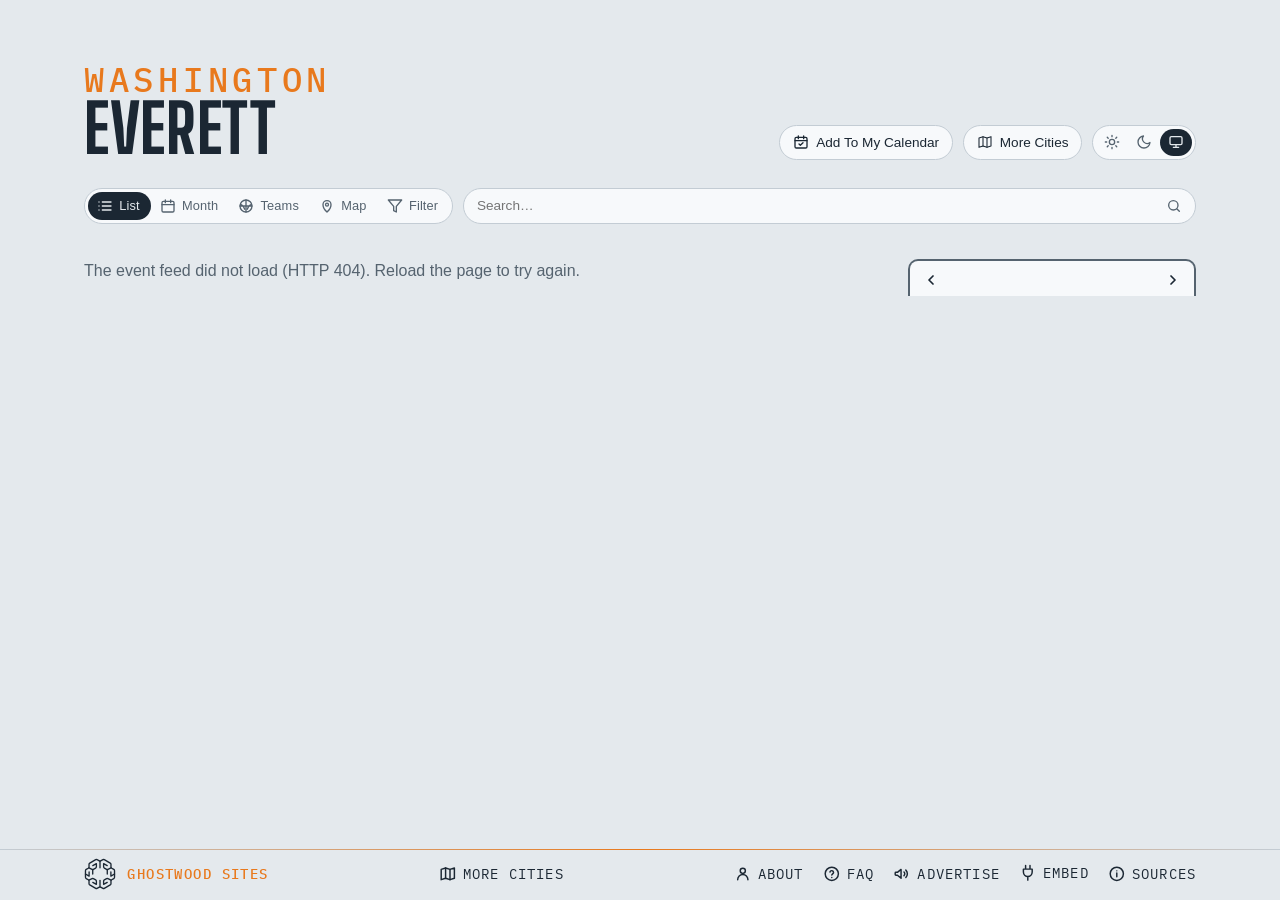
==== site/index.html @ 37f0e312 "Map view: one orange dot per venue, sized by the venues it holds Ghostwood orange in both themes, no" ====
<!DOCTYPE html>
<html lang="en">
<head>
<meta charset="utf-8">
<meta name="viewport" content="width=device-width, initial-scale=1, viewport-fit=cover">
<!-- browser chrome matches the page; app.js repoints both when a theme is
     chosen by hand -->
<meta name="theme-color" media="(prefers-color-scheme: light)" content="#edf1f4" data-light="#edf1f4">
<meta name="theme-color" media="(prefers-color-scheme: dark)" content="#141a20" data-dark="#141a20">
<link rel="manifest" href="manifest.webmanifest">
<link rel="apple-touch-icon" href="apple-touch-icon.png">
<meta name="apple-mobile-web-app-title" content="Everett Events">
<meta name="mobile-web-app-capable" content="yes">
<script>
  // Before the first paint: the theme (light, dark, or system — nothing set,
  // prefers-color-scheme decides); app.js applyTheme keeps the pill in sync.
  try {
    var t = localStorage.getItem('lqa-theme');
    if (t === 'light' || t === 'dark') document.documentElement.dataset.theme = t;
  } catch (e) { /* no storage — system it is */ }
</script>
<!-- Google tag (gtag.js) — the here.events GA4 property, one stream for the map and every city; reports split by hostname -->
<script async src="https://www.googletagmanager.com/gtag/js?id=G-BTQFXS68HN"></script>
<script>
  window.dataLayer = window.dataLayer || [];
  function gtag(){dataLayer.push(arguments);}
  gtag('js', new Date());
  gtag('config', 'G-BTQFXS68HN');
</script>
<title>Everett Events — arena, ballpark &amp; waterfront</title>
<meta name="description" content="What's on in Everett, WA — Angel of the Winds Arena, Funko Field, APEX Everett, and the waterfront. Calendar, iCal feed, and embeddable widget.">
<!-- the site's own address (everett.here.events since 2026-10-10) and what a shared link shows: name and line (no share card yet — lqa's is drawn from its masthead picture, which this site hasn't got) -->
<link rel="canonical" href="https://everett.here.events/">
<meta property="og:type" content="website">
<meta property="og:site_name" content="Everett Events">
<meta property="og:title" content="Everett Events">
<meta property="og:description" content="What's on in Everett — the arena, Funko Field, APEX, the waterfront and the downtown bars, with the home teams' seasons.">
<meta property="og:url" content="https://everett.here.events/">
<meta property="og:image" content="https://everett.here.events/share.png">
<meta property="og:image:width" content="1200">
<meta property="og:image:height" content="630">
<meta name="twitter:card" content="summary_large_image">
<link rel="icon" href="favicon.svg" type="image/svg+xml">
<link rel="preconnect" href="https://fonts.googleapis.com">
<link rel="preconnect" href="https://fonts.gstatic.com" crossorigin>
<link href="https://fonts.googleapis.com/css2?family=Big+Shoulders:opsz,wght@10..72,500;10..72,700&family=IBM+Plex+Mono:wght@400;500&display=swap" rel="stylesheet">
<link rel="stylesheet" href="styles.css?v=__V__">
<link rel="alternate" type="text/calendar" href="events.ics" title="Everett Events">
</head>
<body>

<!-- the Ghostwood Labs mark, drawn once; the masthead and the footer <use> it -->
<svg width="0" height="0" style="position:absolute" aria-hidden="true">
  <symbol id="gw-mark" viewBox="0 0 576 576">
    <g fill="none" stroke="currentColor" stroke-width="24" stroke-linecap="round" stroke-linejoin="round">
      <path d="M300.19 51.03A26 26 0 0 1 275.81 51.03L235.63 29.71A26 26 0 0 0 210.57 30.08L103.63 91.02A26 26 0 0 0 90.5 113.61L90.5 161.4A26 26 0 0 1 77.38 183.98L39.62 205.52A26 26 0 0 0 26.5 228.1L26.5 347.9A26 26 0 0 0 39.62 370.48L77.38 392.02A26 26 0 0 1 90.5 414.6L90.5 462.39A26 26 0 0 0 103.63 484.98L210.57 545.92A26 26 0 0 0 235.63 546.29L275.81 524.97A26 26 0 0 1 300.19 524.97L340.37 546.29A26 26 0 0 0 365.43 545.92L472.37 484.98A26 26 0 0 0 485.5 462.39L485.5 414.6A26 26 0 0 1 498.62 392.02L536.38 370.48A26 26 0 0 0 549.5 347.9L549.5 228.1A26 26 0 0 0 536.38 205.52L498.62 183.98A26 26 0 0 1 485.5 161.4L485.5 113.61A26 26 0 0 0 472.37 91.02L365.43 30.08A26 26 0 0 0 340.37 29.71L300.19 51.03Z"/>
      <path d="M288 57.5L288 177.5"/>
      <path d="M288 518.5L288 403.5"/>
      <path d="M90.5 176.5L144.63 204.58A26 26 0 0 0 169.19 204.26L209.58 181.92A26 26 0 0 0 223 159.17L223 101.5L158.5 137.5"/>
      <path d="M485.5 176.5L431.37 204.58A26 26 0 0 1 406.81 204.26L366.42 181.92A26 26 0 0 1 353 159.17L353 101.5L417.5 137.5"/>
      <path d="M157 211L157 287.5"/>
      <path d="M419 211L419 287.5"/>
      <path d="M90.5 399.5L144.63 371.42A26 26 0 0 1 169.19 371.74L209.58 394.08A26 26 0 0 1 223 416.83L223 474.5L158.5 438.5"/>
      <path d="M485.5 399.5L431.37 371.42A26 26 0 0 0 406.81 371.74L366.42 394.08A26 26 0 0 0 353 416.83L353 474.5L417.5 438.5"/>
      <path d="M26.5 288L92 325.5L92 250.5"/>
      <path d="M549.5 288L484 325.5L484 250.5"/>
    </g>
  </symbol>
</svg>

<header class="masthead">
  <!-- no picture behind the name yet (lqa's is a line drawing of Seattle Center from the air; an Everett one — the waterfront, the arena — is to come) -->
  <div class="masthead-text">
    <p class="eyebrow" data-teams="Everett">Washington</p> <!-- no neighbourhood here, so the state stands over the city (Steve, 2026-10-11, "washington in place of seattle and everett in place of lower queen anne"); the Teams view reads "Everett" over "Hometown Teams"; app.js swaps it -->
    <h1>Everett</h1> <!-- one line on any screen -->
  </div>
  <!-- the masthead's tools: the theme pill alone (Steve, 2026-09-16 — the
       season calendar and Add To My Calendar chips moved down into the bar) -->
  <div class="masthead-tools">
  <!-- Add To My Calendar (Steve, 2026-10-26: it "should move here", beside More Cities; in the bar from 2026-09-16 until then): its pop (#subscribePop, in the bar) hangs under this button, placed by app.js placeSubscribePop -->
  <button id="subscribeBtn" class="chip" type="button" aria-expanded="false" aria-controls="subscribePop" title="Subscribe in your calendar app">
    <svg viewBox="0 0 24 24" fill="none" stroke="currentColor" stroke-width="2" stroke-linecap="round" stroke-linejoin="round" aria-hidden="true"><rect x="3" y="5" width="18" height="16" rx="2"/><path d="M8 3v4M16 3v4M3 10h18M9 15l2 2 4-4"/></svg>
    <span>Add To My Calendar</span>
  </button>
  <!-- the home teams' seasons, home and away (the Teams view below the bar) -->
  <!-- the theme pill: light, dark, system (Steve, 2026-09-15; app.js applyTheme) -->
  <div id="themeToggle" class="theme-toggle" role="radiogroup" aria-label="Color theme" data-active="system">
    <button type="button" role="radio" aria-checked="true" data-theme="light" title="Light">
      <svg viewBox="0 0 24 24" fill="none" stroke="currentColor" stroke-width="2" stroke-linecap="round" aria-hidden="true"><circle cx="12" cy="12" r="4"/><path d="M12 2v2M12 20v2M4.9 4.9l1.4 1.4M17.7 17.7l1.4 1.4M2 12h2M20 12h2M4.9 19.1l1.4-1.4M17.7 6.3l1.4-1.4"/></svg>
    </button>
    <button type="button" role="radio" aria-checked="false" data-theme="dark" title="Dark">
      <svg viewBox="0 0 24 24" fill="none" stroke="currentColor" stroke-width="2" stroke-linecap="round" stroke-linejoin="round" aria-hidden="true"><path d="M21 12.8A9 9 0 1 1 11.2 3a7 7 0 0 0 9.8 9.8z"/></svg>
    </button>
    <button type="button" role="radio" aria-checked="false" data-theme="system" title="System">
      <svg viewBox="0 0 24 24" fill="none" stroke="currentColor" stroke-width="2" stroke-linecap="round" stroke-linejoin="round" aria-hidden="true"><rect x="3" y="4" width="18" height="12" rx="2"/><path d="M8 20h8M12 16v4"/></svg>
    </button>
    <span class="theme-knob" aria-hidden="true"></span>
  </div>
  </div>
</header>

<!-- one row of matching chips: the view switch, filters, search, the clubs, the season calendar chip.
     The subscribe pop lives in the bar's markup but hangs under the masthead's Add To My Calendar button (app.js places it). -->
<!-- the bar, and the panel that floats open beneath it (over the content,
     which stays put) -->
<div class="filter-area">
<!-- one slim line standing in for the masthead once it has scrolled off
     (app.js shows it, with the Top button, and raises --barh to match) -->
<!-- the masthead, folded into one line once it has scrolled off: eyebrow, title, stamp -->
<div class="bar-title" hidden><span class="bar-eyebrow" data-teams="Everett">Washington</span><span class="bar-name">Everett</span><span class="bar-eyebrow" id="barUpdated"></span></div>
<nav class="filterbar" aria-label="Filters">
  <label class="search-wrap">
    <input id="searchBox" type="search" placeholder="Search…" aria-label="Search events by venue, team, or type" autocomplete="off">
    <svg viewBox="0 0 24 24" fill="none" stroke="currentColor" stroke-width="2" stroke-linecap="round" stroke-linejoin="round" aria-hidden="true"><circle cx="11" cy="11" r="7"/><path d="m20 20-3.5-3.5"/></svg>
  </label>
  <!-- the view switch: the events list | the home teams' seasons, a two-stop pill like the theme's -->
  <div id="viewToggle" class="theme-toggle view-toggle" role="radiogroup" aria-label="View" data-active="events"><!-- List · Month · Teams (Steve, 2026-09-14; words beside the icons when the bar has room, 2026-10-24): Month is the list with the month calendar; app.js remembers the choice -->
    <button id="eventsBtn" type="button" role="radio" aria-checked="true" data-view="events" title="Events">
      <svg viewBox="0 0 24 24" fill="none" stroke="currentColor" stroke-width="2" stroke-linecap="round" stroke-linejoin="round" aria-hidden="true"><path d="M8 6h13M8 12h13M8 18h13M3 6h.01M3 12h.01M3 18h.01"/></svg><span class="vt-label">List</span>
    </button>
    <button id="monthBtn" type="button" role="radio" aria-checked="false" data-view="month" aria-controls="calBox" title="Month — the month's events on a calendar">
      <svg viewBox="0 0 24 24" fill="none" stroke="currentColor" stroke-width="2" stroke-linecap="round" stroke-linejoin="round" aria-hidden="true"><rect x="3" y="5" width="18" height="16" rx="2"/><path d="M8 3v4M16 3v4M3 10h18"/></svg><span class="vt-label">Month</span>
    </button>
    <button id="teamsBtn" type="button" role="radio" aria-checked="false" data-view="teams" aria-controls="teamsView" title="Home Teams — season schedules, every game, home and away">
      <svg viewBox="0 0 24 24" fill="none" stroke="currentColor" stroke-width="2" stroke-linecap="round" stroke-linejoin="round" aria-hidden="true"><circle cx="12" cy="12" r="9"/><path d="M3.6 9.5c3 1 5.4 3.6 6.3 7.3M20.4 9.5c-3 1-5.4 3.6-6.3 7.3M12 3v18M3 12h18"/></svg><span class="vt-label">Teams</span>
    </button>
    <button id="mapBtn" type="button" role="radio" aria-checked="false" data-view="map" aria-controls="mapView" title="Map — where the venues are">
      <svg viewBox="0 0 24 24" fill="none" stroke="currentColor" stroke-width="2" stroke-linecap="round" stroke-linejoin="round" aria-hidden="true"><path d="M12 21s-6-5.5-6-11a6 6 0 0 1 12 0c0 5.5-6 11-6 11z"/><circle cx="12" cy="10" r="2.2"/></svg><span class="vt-label">Map</span>
    </button>
    <button id="filterToggle" class="vt-filter" type="button" aria-expanded="false" aria-controls="filterPanel" title="Filters">
      <svg viewBox="0 0 24 24" fill="none" stroke="currentColor" stroke-width="2" stroke-linecap="round" stroke-linejoin="round" aria-hidden="true"><path d="M22 3H2l8 9.46V19l4 2v-8.54z"/></svg>
      <span class="vt-label">Filter</span>
    </button>
    <span class="theme-knob" aria-hidden="true"></span>
  </div>
  <div id="subscribePop" class="pop" hidden>
      <label class="pop-filter" id="subFilterRow" hidden>
        <input type="checkbox" id="subUseFilter" checked> Include my filter choices
      </label>
      <!-- one row of three: the calendar you'd add to, each with its own
           icon and name -->
      <div class="pop-tiles">
        <!-- the webcal: link — Apple Calendar on a Mac, iPhone or iPad (and any
             other desktop calendar app that claims webcal) -->
        <a id="webcalLink" class="tile" href="#" title="macOS / iOS Calendar (or whichever calendar app handles webcal links)">
          <img class="tile-logo" src="https://www.google.com/s2/favicons?domain=www.apple.com&amp;sz=128" alt="" width="64" height="64">
          <span>Apple</span>
        </a>
        <!-- Google Calendar's own icon (its favicon is a small upscaled one); Outlook's favicon, as for the venue marks -->
        <a id="gcalLink" class="tile" href="#" target="_blank" rel="noopener" title="Google Calendar">
          <img class="tile-logo" src="https://ssl.gstatic.com/calendar/images/dynamiclogo_2020q4/calendar_31_2x.png" alt="" width="64" height="64">
          <span>Google</span>
        </a>
        <a id="outlookLink" class="tile" href="#" target="_blank" rel="noopener" title="Outlook">
          <img class="tile-logo" src="https://www.google.com/s2/favicons?domain=outlook.live.com&amp;sz=128" alt="" width="64" height="64">
          <span>Outlook</span>
        </a>
      </div>
      <!-- the other ways in, as chips under the row -->
      <div class="pop-tools">
        <a id="qrBtn" class="chip" href="#" aria-expanded="false" title="QR code for your phone">
          <svg viewBox="0 0 24 24" fill="none" stroke="currentColor" stroke-width="1.8" aria-hidden="true">
            <rect x="4" y="4" width="6" height="6"/><rect x="14" y="4" width="6" height="6"/>
            <rect x="4" y="14" width="6" height="6"/>
            <path d="M14 14h2.5v2.5H14zM17.5 17.5H20V20h-2.5zM14 20h1M20 14v1"/>
          </svg>
          <span>QR Code</span>
        </a>
        <a id="copyIcs" class="chip" href="#" title="Copy the feed link">
          <svg viewBox="0 0 24 24" fill="none" stroke="currentColor" stroke-width="1.8" stroke-linecap="round" aria-hidden="true">
            <path d="M10 13a5 5 0 0 0 7.54.54l3-3a5 5 0 0 0-7.07-7.07l-1.72 1.71"/>
            <path d="M14 11a5 5 0 0 0-7.54-.54l-3 3a5 5 0 0 0 7.07 7.07l1.71-1.71"/>
          </svg>
          <span>Copy Link</span>
        </a>
      </div>
      <div id="qrPanel" class="qr-panel" hidden>
        <div id="qrImg" role="img" aria-label="QR code for the calendar feed"></div>
        <p class="pop-note">Scan with your phone to subscribe there.</p>
      </div>
      <p class="pop-note">Refreshed once a day. Your calendar picks up changes on its own schedule.</p>
  </div>
  <!-- the home teams, one pill per club, in the bar itself while the Teams
       view is open (crests only when the names won't fit; app.js sets is-crests) -->
  <div class="team-strip" id="teamStrip" aria-label="Teams"></div>
  <!-- narrow layouts only (app.js hides it when the calendar is docked):
       floats the calendar over the list. Chevron left = opens, right = folds. -->
  <button id="calToggle" class="chip cal-toggle" type="button" aria-expanded="false" aria-controls="calBox" title="Show calendar" hidden>
    <svg viewBox="0 0 24 24" fill="none" stroke="currentColor" stroke-width="2" stroke-linecap="round" stroke-linejoin="round" aria-hidden="true"><rect x="3" y="5" width="18" height="16" rx="2"/><path d="M8 3v4M16 3v4M3 10h18"/></svg>
    <span>Hide calendar</span>
    <svg class="chev" viewBox="0 0 24 24" fill="none" stroke="currentColor" stroke-width="2.2" stroke-linecap="round" stroke-linejoin="round" aria-hidden="true"><path d="M15 6l-6 6 6 6"/></svg>
  </button>
  <!-- the right end of the bar (Steve, 2026-09-16): the season calendar chip (Teams view only); flex order places it after the clubs. Add To My Calendar left the bar for the masthead tools 2026-10-26 (Steve: it "should move here", beside More Cities) -->
  <button id="teamPdfBtn" class="chip" type="button" title="Season calendar — download it as a PDF">
    <svg viewBox="0 0 24 24" fill="none" stroke="currentColor" stroke-width="2" stroke-linecap="round" stroke-linejoin="round" aria-hidden="true"><rect x="3" y="4" width="18" height="17" rx="2"/><path d="M3 9h18M8 2v4M16 2v4M8 13h3M13 13h3M8 17h3M13 17h3"/></svg>
    <span>Season Calendar</span> <!-- Steve, 2026-09-16: named for what it is, not the file type -->
  </button>
</nav>
<!-- the funnel in the bar drops this open below it -->
<div id="filterPanel" class="filter-panel fp-tree" hidden>
  <!-- top row: presets (chips injected by app.js; the one matching the
       current state is lit), the Only Sold Out switch and the Include Holidays
       switch (off by default; US, WA and Seattle holidays from app.js) -->
  <div class="fp-top">
    <div class="fp-presets" id="fpPresets"></div>
    <!-- Only Sold Out: only the events the checker (or a source) marks
         sold out, or within 5% of the house — LQAFilter.ticketState -->
    <!-- these two are switches, not allow boxes like the rows below: Sold Out
         narrows the list to those, Holidays adds days — so they wear a
         different face (.sw) -->
    <label class="fp-switch fp-soldout">
      <input type="checkbox" role="switch" id="soldOnlyToggle" autocomplete="off">
      <span class="sw"></span>
      <span class="fp-name">Only Sold Out</span> <!-- the words Steve set 2026-10-05 ("only sold"), in the panel's Title Case; was "Sold Out (or Nearly)" -->
    </label>
    <label class="fp-switch fp-holidays">
      <input type="checkbox" role="switch" id="holidaysToggle" autocomplete="off">
      <span class="sw"></span>
      <span class="fp-name">Include Holidays</span> <!-- "include holidays", Steve 2026-10-05; was "Holidays" -->
    </label>
  </div>
  <!-- Four groups — Venues (two lists), Event Type under the second, Teams
       (capacity bands keep state + share-code slots but no rows since
       2026-09-22), every row three-state (Steve, 2026-09-22: "check,
       unchecked or X for exclude, same for every filter option, don't auto
       check or uncheck any filters"), worn as a Show | Hide word pair at
       the row's end (third pass the same day, after a three-face box and
       then a tick box + x):
       · Show lit = show these. Shows among venues and
         teams add up (any of them); shown event types then narrow to
         those kinds.
       · Hide lit = never these (the name struck).
       · neither  = no preference.
       One tap sets a word, a second tap on it clears it — no cycling. No
       row ever changes another: no dashes, no greying, no bulk switches
       apart from a group's own Show All / Hide All. The rule is
       LQAFilter.matchesFilter; the pair is a role="group" of two
       aria-pressed buttons (app.js filterRow). No counts on the rows
       (Steve, 2026-09-22). The everyday way to hide things is on
       the event sheet (Hide chips + Undo), with the view note above the list
       saying what is hidden. -->
  <div class="fp-cols">
    <div class="fp-group">
      <h3>Everett<span class="fp-allnone"><button type="button" class="fp-set" data-scope="campus" data-on="1">Show All</button><i>·</i><button type="button" class="fp-set" data-scope="campus" data-on="0">Hide All</button></span></h3>
      <div id="panelVenues" class="fp-list"><!-- the venue rows, injected by app.js --></div>
    </div>
    <div class="fp-group">
      <h3>Around Town<span class="fp-allnone"><button type="button" class="fp-set" data-scope="town" data-on="1">Show All</button><i>·</i><button type="button" class="fp-set" data-scope="town" data-on="0">Hide All</button></span></h3>
      <div id="panelVenuesTown" class="fp-list"><!-- the towns a short drive away (city.js area: \'town\', since 2026-10-11: Tulalip, Edmonds, the Sno-Isle branches, Marysville, Mukilteo, Snohomish, Mill Creek), injected by app.js --></div>
      <h3>Event Type<span class="fp-allnone"><button type="button" class="fp-set" data-scope="type" data-on="1">Show All</button><i>·</i><button type="button" class="fp-set" data-scope="type" data-on="0">Hide All</button></span></h3>
      <div id="panelBadges" class="fp-list"><!-- the five kinds (city.js TYPES), injected by app.js --></div>
    </div>
    <div class="fp-group">
      <h3>Home Teams<span class="fp-allnone"><button type="button" class="fp-set" data-scope="team" data-on="1">Show All</button><i>·</i><button type="button" class="fp-set" data-scope="team" data-on="0">Hide All</button></span></h3>
      <div id="panelTeams" class="fp-list"><!-- team rows injected by app.js: Silvertips, AquaSox, Wolfpack, Trojans --></div>
      <h3>Festivals<span class="fp-allnone"><button type="button" class="fp-set" data-scope="fest" data-on="1">Show All</button><i>·</i><button type="button" class="fp-set" data-scope="fest" data-on="0">Hide All</button></span></h3>
      <div id="panelFestivals" class="fp-list"><!-- festival venues (city.js festival: true) — none in Everett yet, so app.js hides the heading --></div>
    </div>
  </div>
</div>
</div>

<section class="agenda" aria-label="Upcoming events">
  <!-- the view note: one plain line, only while the view is not the usual one,
       saying what is hidden or added compared with it, with a way back
       (app.js renderViewNote) -->
  <div id="viewNote" class="view-note" hidden><span id="viewNoteText"></span><button id="viewNoteReset" type="button" class="chip">Usual View</button></div>
  <div class="agenda-layout">
    <ol id="agenda"><li class="empty">Loading events…</li></ol>
    <aside class="cal-side" aria-label="Month calendar">
      <!-- on narrow layouts this floats over the list (opened from the
           calendar chip at the right end of the filter bar); on the wide
           layout it's docked here -->
      <div class="cal" id="calBox">
        <!-- the card's header: ‹ month name › (Today is a floater at the lower right, shown when the list has left today) -->
        <div class="cal-head" id="calHead" aria-label="Change months">
          <button id="calPrev" type="button" aria-label="Previous month">
            <svg viewBox="0 0 24 24" fill="none" stroke="currentColor" stroke-width="2.6" stroke-linecap="round" stroke-linejoin="round" aria-hidden="true"><path d="M15 6l-6 6 6 6"/></svg>
          </button>
          <button class="cal-cur" id="calCur" type="button" aria-live="polite" title="Pick a month and year"></button> <!-- opens the month/year picker (app.js openMonthPick; Steve, 2026-09-15) -->
          <button id="calNext" type="button" aria-label="Next month">
            <svg viewBox="0 0 24 24" fill="none" stroke="currentColor" stroke-width="2.6" stroke-linecap="round" stroke-linejoin="round" aria-hidden="true"><path d="M9 6l6 6-6 6"/></svg>
          </button>
        </div>
        <div id="calGrid" class="cal-months"><!-- one .cal-month card per month, from app.js --></div>
        <!-- TODAY: a tab out of the card's foot, the odds tab's cut (Steve, 2026-09-15); app.js placeTodayTab moves it under the month board in the month view -->
        <button id="calToday" type="button" class="cal-today-tab" title="Back to today: the current month, past days put away" hidden>
      <svg viewBox="0 0 24 24" fill="none" stroke="currentColor" stroke-width="2" stroke-linecap="round" stroke-linejoin="round" aria-hidden="true"><rect x="3" y="5" width="18" height="16" rx="2"/><path d="M8 3v4M16 3v4M3 10h18"/><circle cx="12" cy="15.5" r="1.6" fill="currentColor" stroke="none"/></svg>
      <span>Today</span>
    </button>
      </div>
    </aside>
  </div>
  <!-- the month view (the calendar stop of the view pill): one continuous
       grid of weeks from this month on, square days carrying their events'
       names, a sticky ‹ MONTH › header naming the month at the top of the
       window (its name opens the month / year picker), and more months
       appended as you scroll — no end (app.js renderBoard). A tapped day
       opens a card listing everything on it (openDayPop). -->
  <section id="monthBoard" class="month-board" aria-label="Month calendar" hidden>
    <div id="mbSticky" class="mb-sticky">
      <div class="cal-head mb-head" aria-label="Change months">
        <button id="mbPrev" type="button" aria-label="Previous month">
          <svg viewBox="0 0 24 24" fill="none" stroke="currentColor" stroke-width="2.6" stroke-linecap="round" stroke-linejoin="round" aria-hidden="true"><path d="M15 6l-6 6 6 6"/></svg>
        </button>
        <button class="cal-cur" id="mbCur" type="button" aria-live="polite" title="Pick a month and year"></button>
        <button id="mbNext" type="button" aria-label="Next month">
          <svg viewBox="0 0 24 24" fill="none" stroke="currentColor" stroke-width="2.6" stroke-linecap="round" stroke-linejoin="round" aria-hidden="true"><path d="M9 6l6 6-6 6"/></svg>
        </button>
      </div>
    </div>
    <div id="mbGrid" class="mb-months"></div> <!-- one .mb-month block per month, appended by app.js appendMonth -->
    <div id="mbSentinel" class="mb-sentinel" aria-hidden="true"></div>
  </section>
</section>

<!-- the Map view (Steve, 2026-10-24): the ground with a pin on every room, sized by
     its upcoming events under the filters in force; a tapped pin opens its card.
     Drawn by local-map.js from local-map.json (scripts/build-local-map.mjs — the
     shoreline, lakes and main roads read once from OpenStreetMap at build time)
     — no tiles, nothing fetched off-site -->
<section id="mapView" class="local-map" hidden aria-label="Map of the venues">
  <div class="lm-frame">
    <svg id="lmSvg" viewBox="0 0 1000 1000" preserveAspectRatio="xMidYMid meet" role="img" aria-label="Everett with the venues marked"></svg>
    <div class="lm-zoom" aria-label="Zoom">
      <button type="button" data-z="in" title="Zoom in" aria-label="Zoom in">+</button>
      <button type="button" data-z="out" title="Zoom out" aria-label="Zoom out">−</button>
      <button type="button" data-z="fit" title="The whole map" aria-label="The whole map"><svg viewBox="0 0 24 24" fill="none" stroke="currentColor" stroke-width="2" stroke-linecap="round" stroke-linejoin="round" aria-hidden="true"><path d="M4 9V5a1 1 0 0 1 1-1h4M15 4h4a1 1 0 0 1 1 1v4M20 15v4a1 1 0 0 1-1 1h-4M9 20H5a1 1 0 0 1-1-1v-4"/></svg></button>
      <button type="button" data-z="me" title="Find my location" aria-label="Find my location" aria-pressed="false"><svg viewBox="0 0 24 24" fill="none" stroke="currentColor" stroke-width="2" stroke-linecap="round" stroke-linejoin="round" aria-hidden="true"><circle cx="12" cy="12" r="6"/><circle cx="12" cy="12" r="1.6" fill="currentColor"/><path d="M12 2v4M12 18v4M2 12h4M18 12h4"/></svg></button> <!-- the visitor's own spot: the browser's Geolocation API on their say-so (local-map.js), no service behind it — Steve, 2026-10-25 -->
    </div>
  </div>
  <p class="lm-caption" id="lmCaption"><span></span></p>
</section>

<!-- the Teams view: in place of the agenda while the Teams chip is on. A
     strip of the home teams, a bar naming a picked opponent, then the season
     in the agenda's own day/card markup (app.js renderTeams) -->
<section class="teams" id="teamsView" aria-label="Team schedules" hidden>
  <div class="teams-layout">
    <!-- the club's form block — record, standing, news, or the game in
         progress — above the list and the calendar alike (app.js renderTeamForm) -->
    <div id="teamHeadTop"></div> <!-- the block's spot in the flow: once it scrolls under the bar the block pins and goes compact (app.js markStuck) -->
    <div id="teamHead"></div>
    <!-- the printed poster's banner and legend (the PDF chip; print only) -->
    <div id="printHead" class="print-head" aria-hidden="true"></div>
    <div class="team-main">
      <div class="team-focus" id="teamFocus" hidden></div>
      <ol id="teamSched" class="team-sched"></ol>
    </div>
    <!-- the season at a glance, poster-style, in place of the list while the
         bar's Calendar chip is on: every month as a card, home games solid,
         away games pale, each cell the opponent and the time (app.js renderTeamCal) -->
    <div class="team-cal" id="teamCal" aria-label="Season calendar" hidden></div>
    <div id="printFoot" class="print-foot" aria-hidden="true"></div>
  </div>
</section>

<!-- a word after hiding something from the sheet, with Undo (app.js toast) -->
<div id="toast" class="toast" role="status" aria-live="polite" hidden><span id="toastText"></span><button id="toastUndo" type="button">Undo</button></div>

<!-- pinned to the bottom edge; Sources (the info mark) and Embed open upward from it,
     floating over the list -->
<footer>
  <!-- Two floaters centred just above this pinned footer, styled like the
       bar's chips. Today: back to now (the current month, past days put
       away, the list at its nearest day), shown only while the list has
       left today. Top: shown once the masthead has scrolled off. app.js
       toggles hidden on both; on narrow screens they drop their labels. -->
  <div class="floaters">
    <button id="toTop" type="button" class="chip" title="Back to top" aria-label="Back to top" hidden>
      <svg viewBox="0 0 24 24" fill="none" stroke="currentColor" stroke-width="2.2" stroke-linecap="round" stroke-linejoin="round" aria-hidden="true"><path d="M12 19V5M5 12l7-7 7 7"/></svg>
      <span>Top</span>
    </button>
  </div>
  <div class="foot-inner">
  <a class="gw" href="https://ghostwoodlabs.com/" target="_blank" rel="noopener" title="Ghostwood Labs"> <!-- the mark and the name are one link, opening a new tab (Steve, 2026-10-05: "any click on the gwl branding should open a new tab"); linked to the company site 2026-10-04, the day ghostwoodlabs.com went live -->
  <svg class="gw-logo" aria-hidden="true"><use href="#gw-mark"/></svg>
  <p class="gw-credit"><strong>Ghostwood Sites</strong></p>
  </a>
  <div class="foot-links"> <!-- Advertise, Embed, Sources as one thing at the row's right end, the credit at its left (the "Updated" stamp between them was removed 2026-10-05, Steve) -->
  <!-- about us, just left of the FAQ (Steve, 2026-10-29: "Create an about us section just to the left of FAQ, make it work the same") -->
  <a class="foot-link" id="about" href="about.html" title="About here.events">
    <svg viewBox="0 0 24 24" fill="none" stroke="currentColor" stroke-width="2" stroke-linecap="round" stroke-linejoin="round" aria-hidden="true"><circle cx="12" cy="8" r="3.5"/><path d="M5 20a7 7 0 0 1 14 0"/></svg>
    <span>About</span>
  </a>
  <!-- the questions page, behind a question mark (Steve, 2026-10-28: "creating a FAQ page") -->
  <a class="foot-link" id="faq" href="faq.html" title="Questions about this calendar">
    <svg viewBox="0 0 24 24" fill="none" stroke="currentColor" stroke-width="2" stroke-linecap="round" stroke-linejoin="round" aria-hidden="true"><circle cx="12" cy="12" r="9"/><path d="M9.5 9.5a2.5 2.5 0 0 1 4.9.7c0 1.7-2.4 2.1-2.4 3.6M12 17h.01"/></svg>
    <span>FAQ</span>
  </a>
  <!-- advertising: a megaphone, to the placeholder sales page (Steve, 2026-09-15) -->
  <a class="foot-link" id="advertise" href="advertise.html" title="Advertise on this calendar">
    <svg viewBox="0 0 24 24" fill="none" stroke="currentColor" stroke-width="2" stroke-linecap="round" stroke-linejoin="round" aria-hidden="true"><path d="M3 11v2a1 1 0 0 0 1 1h2l5 4V6L6 10H4a1 1 0 0 0-1 1z"/><path d="M15 9.5a3.5 3.5 0 0 1 0 5"/><path d="M17.5 7a7 7 0 0 1 0 10"/></svg>
    <span>Advertise</span>
  </a>
  <!-- the sources, their own page like the FAQ (Steve, 2026-10-29: "clicking on sources looks bad here … make it work like FAQ") -->
  <a class="foot-link" id="sources" href="sources.html" title="Where the listings come from">
    <svg viewBox="0 0 24 24" fill="none" stroke="currentColor" stroke-width="2" stroke-linecap="round" stroke-linejoin="round" aria-hidden="true"><circle cx="12" cy="12" r="9"/><path d="M12 11v5M12 8h.01"/></svg>
    <span>Sources</span>
  </a>
  <details class="share" id="embed">
    <summary>
      <svg class="plug" viewBox="0 0 24 24" fill="none" stroke="currentColor" stroke-width="2" stroke-linecap="round" stroke-linejoin="round" aria-hidden="true"><path d="M9 2v5M15 2v5M6 7h12v4a6 6 0 0 1-12 0V7zM12 17v5"/></svg>
      <span>Embed</span>
    </summary>
    <div class="share-body">
      <div class="share-cols">
        <div>
          <h3>Events widget</h3>
          <p>Drop these two lines into any page and the next events render in place.
            Style it with the <code>evt-ev-</code> CSS classes.</p>
<pre><code>&lt;div id="everett-events"&gt;&lt;/div&gt;
&lt;script src="https://everett.here.events/embed.js" data-max="8" defer&gt;&lt;/script&gt;</code></pre>
        </div>
        <div>
          <h3>Data feeds</h3>
          <p>The raw data behind this page, fetchable from anywhere (CORS is open):</p>
          <ul class="feed-list">
            <li><code>events.json</code> — <a href="events.json">JSON feed</a></li>
            <li><code>events.ics</code> — <a href="events.ics">iCalendar feed</a></li>
          </ul>
          <p>Google and Outlook don't have feed formats of their own — they subscribe
            to the iCalendar feed. The <em>Add To My Calendar</em> button up top has
            one-click links for both.</p>
        </div>
        <div>
          <h3>Filter links</h3>
          <p>A link that opens this page with the filters you have set right now
            (<code>?f=…</code>) — for a widget's "see all" link, or to share one view.</p>
          <button id="copyFilterLink" class="chip" type="button" title="Copy a link that opens with this exact filter">
            <svg viewBox="0 0 24 24" fill="none" stroke="currentColor" stroke-width="2" stroke-linecap="round" stroke-linejoin="round" aria-hidden="true"><rect x="9" y="9" width="11" height="11" rx="2"/><path d="M5 15V5a2 2 0 0 1 2-2h10"/></svg>
            <span id="copyFilterLabel">Copy Filter Link</span>
          </button>
        </div>
      </div>
    </div>
  </details>
  </div> <!-- /.foot-links -->
  </div>
</footer>

<script src="qrcode.js?v=__V__" defer></script>
<!-- phones: tapping a listing opens this sheet instead of following the
     title link, so every detail and link gets a full-size tap target -->
<div id="sheet" class="sheet" hidden>
  <div class="sheet-back" id="sheetBack"></div>
  <div class="sheet-card" role="dialog" aria-modal="true" aria-labelledby="sheetTitle" tabindex="-1">
    <p class="sheet-venue" id="sheetVenue"></p>
    <h2 class="sheet-title" id="sheetTitle"></h2>
    <p class="sheet-when" id="sheetWhen"></p>
    <p class="sheet-tix" id="sheetTix" hidden><!-- Ticketmaster inventory: "272 of 18,100 tickets left · 614 resale · from $25 · checked Sep 15" (app.js) --></p>
    <p class="sheet-watch" id="sheetWatch" hidden><!-- a home game's TV / radio, from the league (app.js) --></p>
    <div class="sheet-sets-wrap" id="sheetSets" hidden><!-- a festival day's set times, stage by stage (app.js setTimesBlock) --></div>
    <div class="sheet-actions">
      <!-- order: the short chips first so they share a line, the long venue link after (Steve, 2026-09-15) -->
      <a id="sheetTickets" class="btn-cal" href="#" target="_blank" rel="noopener">Tickets</a>
      <!-- the plain way to hide a club's home games (2026-09-20); an Undo toast follows. The venue's own Only / Hide
           chips went 2026-10-26 (Steve: only Tickets and the venue link); the filter panel still has both -->
      <button id="sheetHideTeam" class="chip" type="button" title="Hide this club's home games" hidden></button>
      <button id="sheetTeam" class="chip" type="button" title="This club's whole season in the Teams view" hidden></button>
      <a id="sheetVenueLink" class="chip" href="#" target="_blank" rel="noopener"></a>
      <button id="sheetClose" class="chip" type="button">Close</button>
    </div>
  </div>
</div>

<script src="city.js?v=__V__" defer></script> <!-- the teams, the venues, the words for the place -->
<script src="cities.js?v=__V__" defer></script> <!-- every city on here.events, for the Other Places sheet (generated in lqa, synced) -->
<script src="filter.js?v=__V__" defer></script>
<script src="app.js?v=__V__" defer></script>
<script src="local-map.js?v=__V__" defer></script> <!-- the Map view (after app.js, which lends it LQAHooks) -->
</body>
</html>
---- site/styles.css ----
/* Lower Queen Anne Events — overcast-sky palette, marquee display type. */

:root {
  --sky: #e4e9ed;        /* overcast paper (a step down from #edf1f4, Steve 2026-10-12: "a little less glaring") */
  --mist: #f7f9fb;       /* card surface (was pure white) */
  --ink: #1b2733;        /* Puget ink */
  --ink-soft: #55636f;
  --ink-bright: #1b2733; /* the logo: pure white in the dark palette, ink here */
  --line: #c3ccd4;
  --gold: #e8791d;       /* Space Needle "Galaxy Gold" */
  --gold-soft: #fbe9d8;
  /* Color coding is muted (a step back from the pure primaries) and each
     group keeps to its own family so a dot or stripe reads as what it is:
     venues are cool (blue → violet → teal), event types are warm (yellow →
     orange → red → pink). */
  /* venue hues (chips, grid ticks, agenda tags): a sweep from teal through
     blue and violet to magenta, neighbors alternating light and dark */
  /* all three families sit a step back from the pure primaries: the same
     hues, less glare, so the stripes and ticks read after the titles */
  --v-aotw: #2f7fd6;      /* Angel of the Winds Arena: the arena blue */
  --v-funko: #2a9aa8;     /* Funko Field: aqua, the AquaSox's own */
  --v-apex: #7a3fc4;      /* APEX Everett / Kings Hall: violet */
  --v-port: #2f8f7c;      /* Port of Everett: sea green */
  --v-village: #c0392b;   /* Village Theatre: stage-curtain red */
  --v-evcc: #b3202c;      /* Everett CC Trojans: the college's red */
  --v-elsid: #b8860b; --v-dime: #c47a2b; --v-else: #6b7f93; /* the downtown bars: El Sid gold, Lucky Dime amber */
  --v-schack: #c48a2a; --v-epls: #3a6fc4; --v-city: #2f8f5a; --v-scuttle: #b8862a; --v-het: #c4507a; /* the 2026-10-11 round: the Schack ochre, library blue, city green, the brewery's amber, the theatre's rose */
  --v-tulalip: #b07a2a; --v-eca: #7a4fc4; --v-snoisle: #3a8fb0; --v-marysville: #c4603a; --v-mukilteo: #2f8f8f; --v-snohomish: #8f7a3a; --v-hds: #b05a8a; --v-millcreek: #5a8f3a; /* Around Town */
  --venue-text: 72%;     /* how much of the venue hue the card's venue label keeps (light mode) */
  --tint: 26%;           /* the venue wash behind a series card (light mode; 13% in the dark palette) */
  --row-a: #f3f6f8; --row-b: #d6dde3; /* the list's rows alternate light and dark grey; only a series keeps its venue's hue (Steve, 2026-10-20) */
  /* event-type hues (calendar ticks, agenda right edge): concerts salmon and
     arts crimson keep clear of the brand orange; movies slate = "quiet" */
  --t-concert: #d9664f;
  --t-sports: #d4b106;
  --t-arts: #b8303f;
  --t-movie: #7a8a99;
  --t-community: #d63f9c;
  --t-expo: #2a9d8f;      /* conventions & expos: turquoise, the one hue the types didn't use */
  --t-bar: #c28a12;       /* bar nights: amber, an ale between the sports yellow and concert salmon */
  --alert: #e02b26;       /* cancelled / postponed notes: plain bright red */
  --barh-base: 3.4rem;   /* the pinned filter bar's height (chips 2.25rem + padding) */
  --titleh: 1.7rem;      /* the bar's title line (1.2rem + .5rem gap), added while scrolled */
  --barh: var(--barh-base); /* what the sticky things below the bar offset by */
  --rule: color-mix(in srgb, var(--line), var(--ink-soft)); /* list dividers: a step brighter than --line */
  /* the scorebug (the live game block, .tf-bug): a light panel in this theme, the broadcast's charcoal in the dark one (Steve, 2026-10-12: the charcoal panel on the light card looked bad) */
  --bug-bg: #f9fafb; --bug-frame: #c9d2da; --bug-ink: #1b2733; --bug-soft: #55636f; --bug-dim: #7c8894; --bug-rowline: #d5dce3; --bug-off: #b3bcc5; --bug-muted: #6b7784; --bug-score-bg: #ffffff; --bug-shadow: rgba(15, 25, 35, .10); --bug-redzone: #c8261f;
  --bug-bw: 1px; --frame: var(--line); --frame-w: 1px; /* the game block's frame and the bug's rules: hairlines in the card's line colour here, the 2px broadcast frame in the dark theme (Steve, 2026-10-12: "soften … the borders in general") */
  --cell-mix: 22%; --cell-ink: var(--ink); --cell-bar: 4px; --cell-shadow: none; /* the bug's team cells: a wash of the club colour with a bar of it at the left and ink type, instead of the solid cell ("soften the colors here") */
  --tick-mix: var(--ink); --tick-pct: 65%; /* the refresh countdown ring: the club's colour mixed toward ink here, toward white on the dark ground (the mix itself is written in the .tf-refresh rule: a token holding var(--team-2) would resolve here on :root, where no club colour exists, and come out empty) */
  --dot: color-mix(in srgb, var(--ink-soft) 40%, transparent); /* the dotted underline under the watch strip's links */
  --display: "Big Shoulders", "Arial Narrow", sans-serif;
  --body: -apple-system, BlinkMacSystemFont, "Segoe UI", "Helvetica Neue", sans-serif;
  --mono: "IBM Plex Mono", ui-monospace, Menlo, monospace;
}
/* Dark palette. Applies when the system prefers dark and the visitor hasn't
   picked Light, or whenever they've picked Dark (the toggle sets
   data-theme on <html>; "system" leaves it unset). The two blocks must
   stay identical — CSS has no way to give one ruleset two unrelated
   conditions. */
@media (prefers-color-scheme: dark) {
  :root:not([data-theme="light"]) {
    color-scheme: dark;
    --sky: #141a20; --mist: #1d252e; --ink: #e8edf1; --ink-soft: #9aa7b2; --ink-bright: #ffffff;
    --line: #333f4a; --gold: #f08a33; --gold-soft: #3a2a1a;
    --v-aotw: #6aa9f0; --v-funko: #5fcbd6; --v-apex: #b58cf2; --v-port: #5fb3a1; --v-village: #f0827a;
    --v-evcc: #f08a8a; --v-elsid: #e8c45a; --v-dime: #e8a35a; --v-else: #9fb0c0;
    --v-schack: #e8b36a; --v-epls: #8fb9f0; --v-city: #7fcfa0; --v-scuttle: #e8a35a; --v-het: #f0a0b8;
    --v-tulalip: #d9a05b; --v-eca: #c8a0f0; --v-snoisle: #9fd0e8; --v-marysville: #f0b0a0; --v-mukilteo: #a0d8d0; --v-snohomish: #d8c8a0; --v-hds: #e8c0d8; --v-millcreek: #b0d8a0;
    --venue-text: 100%; --tint: 13%;
    --row-a: #1e252c; --row-b: #2c343c;
    --t-concert: #f0806a; --t-sports: #f2d21b; --t-arts: #d63a4f;
    --t-movie: #8b9db0; --t-community: #e660a8; --t-expo: #4fd1c5; --t-bar: #e3ad3c; --alert: #ff4b3e;
    --bug-bg: #2b2d30; --bug-frame: #c9cdd2; --bug-ink: #f4f4f4; --bug-soft: #d5d8dc; --bug-dim: #b9bec4; --bug-rowline: #5c6167; --bug-off: #6a6d72; --bug-muted: #4a4f56; --bug-score-bg: #fafafa; --bug-shadow: rgba(0, 0, 0, .35); --bug-redzone: #ff7b7b;
  --bug-bw: 2px; --frame: var(--ink-soft); --frame-w: 2px; --cell-mix: 100%; --cell-ink: #fff; --cell-bar: 0px; --cell-shadow: 0 1px 2px rgba(0, 0, 0, .5);
    --bug-bw: 2px; --frame: var(--ink-soft); --frame-w: 2px; --cell-mix: 100%; --cell-ink: #fff; --cell-bar: 0px; --cell-shadow: 0 1px 2px rgba(0, 0, 0, .5);
    --tick-mix: white; --tick-pct: 45%;
    --dot: color-mix(in srgb, var(--ink-soft) 60%, transparent);
  }
}
:root[data-theme="dark"] {
  color-scheme: dark;
  --sky: #141a20; --mist: #1d252e; --ink: #e8edf1; --ink-soft: #9aa7b2; --ink-bright: #ffffff;
  --line: #333f4a; --gold: #f08a33; --gold-soft: #3a2a1a;
  --v-aotw: #6aa9f0; --v-funko: #5fcbd6; --v-apex: #b58cf2; --v-port: #5fb3a1; --v-village: #f0827a;
  --v-evcc: #f08a8a; --v-elsid: #e8c45a; --v-dime: #e8a35a; --v-else: #9fb0c0;
  --v-schack: #e8b36a; --v-epls: #8fb9f0; --v-city: #7fcfa0; --v-scuttle: #e8a35a; --v-het: #f0a0b8;
  --v-tulalip: #d9a05b; --v-eca: #c8a0f0; --v-snoisle: #9fd0e8; --v-marysville: #f0b0a0; --v-mukilteo: #a0d8d0; --v-snohomish: #d8c8a0; --v-hds: #e8c0d8; --v-millcreek: #b0d8a0;
  --venue-text: 100%; --tint: 13%;
  --row-a: #1e252c; --row-b: #2c343c;
  --t-concert: #f0806a; --t-sports: #f2d21b; --t-arts: #d63a4f;
  --t-movie: #8b9db0; --t-community: #e660a8; --t-expo: #4fd1c5; --t-bar: #e3ad3c; --alert: #ff4b3e;
  --bug-bg: #2b2d30; --bug-frame: #c9cdd2; --bug-ink: #f4f4f4; --bug-soft: #d5d8dc; --bug-dim: #b9bec4; --bug-rowline: #5c6167; --bug-off: #6a6d72; --bug-muted: #4a4f56; --bug-score-bg: #fafafa; --bug-shadow: rgba(0, 0, 0, .35); --bug-redzone: #ff7b7b;
  --tick-mix: white; --tick-pct: 45%;
  --dot: color-mix(in srgb, var(--ink-soft) 60%, transparent);
}
:root[data-theme="light"] { color-scheme: light; }

* { box-sizing: border-box; }
html { scroll-behavior: smooth; overflow-x: clip; } /* clip: the footer bleeds to the viewport edges */
@media (prefers-reduced-motion: reduce) { html { scroll-behavior: auto; } }
/* the page is 62rem wide, and steps wider on big screens so event names
   get a single line: the calendar column is fixed, so all of the extra
   width goes to the cards (the footer line follows) */
:root { --pagew: 62rem; }
@media (min-width: 1180px) { :root { --pagew: 72rem; } }
@media (min-width: 1360px) { :root { --pagew: 80rem; } }
body {
  /* no bottom padding: the sticky footer is the page's last thing, and any
     padding here would show as a blank band under it once the list is short.
     A column flex at least a viewport tall, so a short page (the Teams view
     with one team) still puts the footer at the bottom edge */
  display: flex; flex-direction: column; min-height: 100vh; min-height: 100dvh;
  margin: 0 auto; padding: 0 1.25rem; max-width: var(--pagew);
  background: var(--sky); color: var(--ink);
  font: 16px/1.55 var(--body);
}
/* flex items refuse to shrink below their content's minimum width, so one
   unwrappable line (a TV listing, the compact bar's title) would push a whole
   section past a phone's edge; let them shrink like blocks */
body > * { min-width: 0; }
a { color: inherit; text-underline-offset: 2px; }
:focus-visible { outline: 2px solid var(--ink-soft); outline-offset: 2px; }

/* ---- masthead ---- */
.masthead {
  display: flex; flex-wrap: wrap; gap: 1.5rem; align-items: flex-end;
  justify-content: space-between; padding: 2.5rem 0 1rem;
}
.eyebrow {
  font-family: var(--mono); font-size: .8rem; letter-spacing: .12em;
  text-transform: uppercase; color: var(--gold); margin: 0 0 .3rem;
}
h1 {
  font-family: var(--display); font-weight: 700; font-size: clamp(2.6rem, 7vw, 4.2rem);
  line-height: .92; text-transform: uppercase; letter-spacing: .01em; margin: 0;
}
.masthead-text { min-width: 0; max-width: 100%; } /* a flex item would grow to its widest line and push past a phone's edge */
/* "More Cities" (See All until 2026-10-13, Other Places until 2026-10-18): the pill before the theme pill, to the same map (Steve, 2026-10-12); in the pinned bar the chip's text folds away and the map glyph stays */
/* Add To My Calendar: the first of the masthead's tools (Steve, 2026-10-26, "should move here" — beside More Cities; in the bar from 2026-09-16 until then), sized like the More Cities pill beside it */
.masthead-tools #subscribeBtn { order: 3; display: inline-flex; align-items: center; gap: .45rem; min-height: calc(1.7rem + 8px); padding: 0 .95em; }
.masthead-tools #subscribeBtn svg { width: 1rem; height: 1rem; flex: none; }
.masthead-tools #subscribeBtn:hover { border-color: var(--ink-soft); }
.bar-title .masthead-tools #subscribeBtn { min-height: 1.7rem; padding: 0 .5em; } /* icon-only in the title line, like the pill (the label rule is .bar-title .masthead-tools .chip span) */
.masthead-tools .see-all { order: 4; display: inline-flex; align-items: center; gap: .45rem; min-height: calc(1.7rem + 8px); padding: 0 .95em; text-decoration: none; }
.masthead-tools .see-all svg { width: 1rem; height: 1rem; fill: none; stroke: currentColor; stroke-width: 1.6; stroke-linejoin: round; stroke-linecap: round; }
.masthead-tools .see-all:hover { border-color: var(--ink-soft); }
.bar-title .masthead-tools .see-all { min-height: 1.7rem; padding: 0 .5em; }
/* the mark and the name as one thing: the mark stretches to the text's
   height (eyebrow + title) and keeps square, in the footer mark's white */
.masthead { --mast-title: clamp(2.6rem, 7vw, 4.2rem); } /* the title's size; the eyebrow and the mark are cut from it */
.masthead h1 { font-size: var(--mast-title); }
/* the picture (Steve, 2026-09-21: line art, the Needle's crown the focus):
   the top of the Space Needle from the Highsmith aerial, traced to single
   smooth lines at build (a gradient-magnitude pass over the photo, see the
   memory note), a 4.5:1 window from the spire tip to the Queen Anne treeline
   with the Needle centred and the Cascades ridge behind
   (design/lqa-masthead-lines-gen.py). The
   drawing is a luminance mask (masthead-lines.png, white = line) over a box
   of ink, so the lines are the palette's own ink in either theme. A band
   behind the masthead, the Needle toward the right, dissolving into the page
   on every side — no hard edge where the art stops (Steve, 2026-09-21) */
.masthead { min-height: 11rem; overflow: hidden; isolation: isolate; } /* a slim band (Steve, 2026-09-20: minimal) */
.masthead-photo { /* the drawing fills the gap between the name and the theme pill (Steve, 2026-10-05: "in all the modes try to make it fill this space"): a flex item between them, as tall as the band (the negative margins reach over the band's padding) */
  order: 1; flex: 1 1 0; align-self: stretch; min-width: 0; z-index: -1;
  margin: -2.5rem 0 -1rem; pointer-events: none;
  background: #fff; opacity: .9; /* white lines on the dark palette, black on the light one (Steve: "white and black with antialiasing") */
  -webkit-mask-image: url(masthead-lines.png), linear-gradient(to right, transparent 0%, #000 10%, #000 92%, transparent 100%), linear-gradient(to bottom, #000 0%, #000 58%, transparent 100%);
  mask-image: url(masthead-lines.png), linear-gradient(to right, transparent 0%, #000 10%, #000 92%, transparent 100%), linear-gradient(to bottom, #000 0%, #000 58%, transparent 100%);
  -webkit-mask-size: auto 100%, 100% 100%, 100% 100%; mask-size: auto 100%, 100% 100%, 100% 100%; /* the drawing at the band's height, however wide the gap: the Needle stays whole, the ridge beside it shows as far as the gap allows */
  -webkit-mask-position: 50% 0%, 0 0, 0 0; mask-position: 50% 0%, 0 0, 0 0; /* the Needle is at the drawing's centre, so its spire is the centre of the gap at every width (Steve, 2026-10-05: "make the center the top of the needle") */
  -webkit-mask-repeat: no-repeat; mask-repeat: no-repeat;
  mask-mode: luminance, alpha, alpha;
  -webkit-mask-composite: source-in; mask-composite: intersect;
}
.masthead-tools { order: 2; }
:root[data-theme="light"] .masthead-photo { background: #000; opacity: .7; }
@media (prefers-color-scheme: light) { :root:not([data-theme="dark"]) .masthead-photo { background: #000; opacity: .7; } }
.masthead-text { position: relative; }
.masthead .eyebrow { font-size: calc(var(--mast-title) * .5); font-weight: 500; letter-spacing: .14em; margin-bottom: .1rem; line-height: 1; } /* "Seattle": half the title's size (Steve, 2026-09-16: twice the quarter it was), a shade bolder */
/* the masthead's tools (Steve, 2026-09-14): Add To My Calendar (back here
   2026-10-26), the More Cities pill and the theme pill at the masthead's
   right end — the bar below keeps its room for the switch, filters, search,
   the clubs and the season calendar chip */
.masthead { position: relative; }
.masthead-tools { display: flex; align-items: center; gap: .6rem; flex: none; margin-left: auto; }
.sub { color: var(--ink-soft); max-width: 34rem; margin: .8rem 0 0; }

.updated { /* the "Updated …" stamp: an eyebrow line under the title, spaced like the one above it */
  margin: .3rem 0 0; min-height: 1em;
}
/* Solid-ink pill with the page background as its text — a dark pill in
   light mode, a light one in dark — softened on hover (the event sheet's
   Tickets button). */
.btn-cal {
  display: inline-flex; align-items: center; gap: .55em; margin: auto 0;
  font: 600 1rem/1 var(--body); color: var(--sky); background: var(--ink);
  border: 0; border-radius: 999px; padding: .85em 1.4em .85em 1.15em; cursor: pointer;
  transition: background .15s, color .15s;
}
.btn-cal svg { width: 1.15em; height: 1.15em; flex: none; }
.btn-cal:hover { background: var(--ink-soft); color: var(--sky); }
/* the subscribe pop: app.js placeSubscribePop fixes it under the masthead's
   Add To My Calendar button (right edges aligned); these are the fallback
   position and the look */
.pop {
  position: absolute; right: 0; top: calc(100% + 1.1rem); z-index: 10;
  width: min(18rem, 100%); background: var(--mist); border: 1px solid var(--line);
  border-radius: 8px; padding: 1rem 1.1rem; box-shadow: 0 8px 28px rgba(15, 25, 35, .18);
  font-size: .92rem;
}
.pop p { margin: 0 0 .6rem; }
.pop > :last-child { margin-bottom: 0; }
/* everything in the pop sits on one centre line: the checkbox row, the
   three named calendar tiles, the QR / Copy Link chips, then the note */
.pop-tiles { display: grid; grid-template-columns: repeat(3, 4.6rem); justify-content: center; gap: .6rem; margin: 0 0 .7rem; }
.pop-tools { display: flex; justify-content: center; gap: .5rem; margin: 0 0 .9rem; }
.pop-tools .chip { display: inline-flex; align-items: center; gap: .4rem; text-decoration: none; padding: .45em .85em; }
.pop-tools .chip svg { width: 1rem; height: 1rem; flex: none; color: var(--gold); }
.pop-tools .chip:hover { border-color: var(--ink-soft); }
/* Copy Link: a check replaces the icon for a moment after copying */
.pop-tools .chip.is-done svg { display: none; }
.pop-tools .chip.is-done::before { content: "✓"; font-weight: 700; line-height: 1; }
.qr-panel { text-align: center; margin-bottom: .6rem; }
#qrImg {
  display: inline-block; width: 170px; height: 170px;
  background: #fff; padding: 6px; border-radius: 8px;
}
#qrImg svg { display: block; width: 100%; height: 100%; }
/* a tile: the service's icon over its name */
.tile {
  display: grid; justify-items: center; gap: .4rem;
  padding: .6rem .3rem .5rem; border: 1px solid var(--line); border-radius: 10px;
  background: var(--sky); text-decoration: none; color: var(--ink-soft);
}
.tile-logo { width: 2.4rem; height: 2.4rem; border-radius: 8px; object-fit: contain; }
.tile span { font-family: var(--mono); font-size: .62rem; text-transform: uppercase; letter-spacing: .08em; line-height: 1; }
.tile:hover { border-color: var(--ink-soft); color: var(--ink); }
/* ---- filter bar: one row of matching chips ---- */
/* Funnel (filters), Reset, Copy link, Add To Calendar, then the theme toggle
   at the right end. position: relative makes the bar the box the subscribe
   pop hangs from. */
.filterbar {
  display: flex; flex-wrap: nowrap; gap: .6rem; align-items: center;
  margin: .75rem 0 0; position: relative;
}
.filterbar > * { flex-shrink: 0; }
.filterbar .chip {
  display: inline-flex; align-items: center; gap: .45rem; min-height: 2.25rem;
  position: relative; /* for the visually-hidden labels in .is-tight */
}
.filterbar .chip svg { width: 1rem; height: 1rem; flex: none; }
.filterbar .chip:not(:disabled):hover { border-color: var(--ink-soft); }
/* the funnel's chevron is the panel's open/closed indicator. Its outline is
   deliberately the same whether or not a filter is active — Reset lighting
   up is the "something's filtered" signal. */
/* The bar can't wrap. When its content wouldn't fit — app.js measures and
   sets .is-tight — the view switch's words go (see .view-toggle); the labeled
   Add To My Calendar chip that used to shed its label here left the bar for
   the masthead 2026-10-26. */
/* the Teams chip is a switch: solid while its view is on show */
/* the view switch: list | month | home teams, a three-stop pill like the theme's (same rules, .view-toggle) */
.view-toggle[data-active="month"] .theme-knob { left: calc(3px + var(--tt)); }
.view-toggle[data-active="teams"] .theme-knob { left: calc(3px + 2 * var(--tt)); }
.view-toggle button[aria-checked="true"] { color: var(--sky); }
/* while the Teams view is up the agenda's own controls step aside — the
   filters, search, the Today floater, Add To Calendar and the phone's calendar chip */
html.teams-open .search-wrap,
html.teams-open .cal-toggle { display: none; } /* Add To Calendar stays: in Teams mode it offers the club's season feed */
html.teams-open #calToday { display: none; }
.cal-side:not(.is-float) .cal { margin-bottom: 1.6rem; } /* room for the TODAY tab below the docked card */
/* the search box: a chip that takes typing, a magnifier at its right end and
   no placeholder; it gives up width first when the row gets tight */
.filterbar .search-wrap { position: relative; display: flex; flex: 1 1 10rem; min-width: 10rem; max-width: none; } /* the whole of the row's slack (Steve, 2026-10-24, "span the full width"; capped at 28rem from 2026-09-15 until then) */ /* takes whatever room the row has left, never less than a word's worth: the chips drop their labels first (is-tight) */
#searchBox {
  width: 100%; font: 500 .85rem/1 var(--body); color: var(--ink); background: var(--mist);
  border: 1px solid var(--line); border-radius: 999px; padding: .5em 2.4em .5em .95em; min-height: 2.25rem;
  -webkit-appearance: none; appearance: none;
}
#searchBox::-webkit-search-cancel-button { margin-right: .2em; }
/* hover and focus both just brighten the edge — no orange ring on a text box */
#searchBox:hover { border-color: var(--ink-soft); }
#searchBox:focus, #searchBox:focus-visible { outline: none; border-color: var(--ink); }
.search-wrap svg {
  position: absolute; right: .85rem; top: 50%; width: 1rem; height: 1rem;
  transform: translateY(-50%); color: var(--ink-soft); pointer-events: none;
}
/* Right end of the bar, left to right: the calendar chip (narrow layouts
   only), then the season calendar chip (DOM order keeps the chips together;
   flex order places them); the search box grows to fill the gap before them.
   Add To My Calendar was the bar's last chip from 2026-09-16 to 2026-10-26. */
#calToggle { order: 2; }
#viewToggle { order: -1; } /* the view switch leads the bar in either mode (Steve, 2026-09-14) */
/* light / dark: a two-stop pill at the bar's right end, the ink knob
   sliding under the stop in effect (the system's side until a click) */
.theme-toggle {
  position: relative; display: inline-flex; order: 5;
  padding: 3px; border: 1px solid var(--line); border-radius: 999px; background: var(--mist);
}
.theme-toggle { --tt: 2rem; cursor: pointer; } /* stop width — wider on phones for the tap target; the rim and the knob are click targets too (a press anywhere steps the pill) */
.theme-toggle button {
  position: relative; z-index: 1; width: var(--tt); height: 1.7rem; cursor: pointer;
  background: none; border: 0; padding: 0; color: var(--ink-soft); border-radius: 999px;
  display: grid; place-items: center;
}
.theme-toggle button svg { width: 1rem; height: 1rem; }
.theme-toggle button[aria-checked="true"] { color: var(--sky); } /* still a click target: any stop flips */
.theme-toggle button:not([aria-checked="true"]):hover { color: var(--ink); }
.theme-knob {
  position: absolute; top: 3px; left: 3px; width: var(--tt); height: calc(100% - 6px);
  border-radius: 999px; background: var(--ink); transition: left .18s; /* ink knob, page-colored icon — like a checked box */
}
.theme-toggle[data-active="dark"] .theme-knob { left: calc(3px + var(--tt)); }
.theme-toggle[data-active="system"] .theme-knob { left: calc(3px + 2 * var(--tt)); }
@media (prefers-reduced-motion: reduce) { .theme-knob { transition: none; } }
/* the view stops carry their words — List · Month · Teams — while the bar has room (Steve, 2026-10-24,
   "span the full width … display text for the icons if there is space"; Kona first, every city the same day):
   is-tight (app.js fitFilterBar / fitTeamStrip) drops them back to icons, and the ink knob is measured under
   the lit stop by app.js placeKnob (--knob-x/--knob-w), whatever its width. After the .theme-toggle rules so
   width: auto wins. */
.view-toggle button { width: auto; min-width: var(--tt); padding: 0 .7rem 0 .55rem; gap: .4rem; display: inline-flex; align-items: center; justify-content: center; }
.view-toggle .vt-label { font: 500 .8rem/1 var(--body); letter-spacing: .01em; white-space: nowrap; }
.filterbar.is-tight .view-toggle button { padding: 0; width: var(--tt); }
.filterbar.is-tight .vt-label { display: none; }
.view-toggle[data-active] .theme-knob { left: var(--knob-x, 3px); width: var(--knob-w, var(--tt)); transition: left .18s, width .18s; }
@media (prefers-reduced-motion: reduce) { .view-toggle[data-active] .theme-knob { transition: none; } }
/* the Filter button rides at the end of the view pill, past a hairline, in every mode (Steve, 2026-10-24,
   "for all sites, and modes combine these"): icon + word like the stops, the word going with is-tight; while
   the panel is open it wears the ink like a knob of its own. It is not a stop: the knob never moves to it. */
.view-toggle .vt-filter { width: auto; min-width: var(--tt); padding: 0 .7rem 0 .55rem; } /* a stop like the others — no divider (Steve, 2026-10-24: "vert lines should be consistent") */
.filterbar.is-tight .view-toggle .vt-filter { width: auto; padding: 0 .35rem 0 .4rem; }
.view-toggle .vt-filter[aria-expanded="true"], .view-toggle .vt-filter[aria-expanded="true"]:hover { background: var(--ink); color: var(--sky); border-radius: 999px; }
/* the bar stays pinned at the top while the list scrolls (--barh is its
   height — the month dividers and the calendar strip stick just below it);
   the panel floats open under it, over the content, which stays put */
.filter-area {
  position: sticky; top: 0; z-index: 30; background: var(--sky);
  padding: .55rem 0 .6rem; margin-top: .2rem;
}
.filter-area .filterbar { margin: 0; }
/* the pinned bar's title: one slim line above the chips in the masthead's
   face, shown once the masthead itself has scrolled off; --titleh is what
   it adds to the bar, and html.is-scrolled adds that to --barh */
.bar-title { /* one size for all three parts */
  display: flex; align-items: baseline; gap: .9rem; white-space: nowrap;
  font-family: var(--display); font-weight: 700; font-size: 1.1rem; line-height: 1.2rem;
  text-transform: uppercase; letter-spacing: .02em; margin: 0 0 .5rem;
}
.bar-title[hidden] { display: none; } /* an author display beats the UA [hidden] rule */
.eyebrow[hidden], .bar-eyebrow[hidden] { display: none; } /* an empty eyebrow (a city with no neighbourhood) takes no room */
.bar-name { min-width: 0; overflow: hidden; text-overflow: ellipsis; } /* the title gives way first */
.bar-eyebrow { /* "Seattle" and "Updated …" in the masthead's eyebrow face */
  flex: none; font-family: var(--mono); font-weight: 400; letter-spacing: .08em; color: var(--gold);
}
#barUpdated { display: none; } /* the stamp is the footer's alone (Steve, 2026-09-16) */
html.is-scrolled { --titleh: 2.2rem; --barh: calc(var(--barh-base) + var(--titleh)); } /* the title line carries the masthead's tools while scrolled (app.js markStuck moves them): 1.7rem chips + the .5rem gap */
/* the tools in the title line: icon-only chips a size down, the theme pill scaled to match, at the line's right end (the pop still hangs from the bar below) */
.bar-title .masthead-tools { align-self: center; margin-left: auto; gap: .4rem; }
.bar-title .masthead-tools .chip { min-height: 1.7rem; padding: .2em .5em; }
.bar-title .masthead-tools .chip span { position: absolute; width: 1px; height: 1px; overflow: hidden; clip: rect(0 0 0 0); white-space: nowrap; }
.bar-title .masthead-tools .chip svg { width: 1rem; height: 1rem; }
.bar-title .theme-toggle { zoom: .8; }
.filter-panel {
  position: absolute; left: 0; right: 0; top: calc(100% + .5rem); z-index: 20;
  background: var(--mist); border: 1px solid var(--line);
  border-radius: 10px; padding: 1rem 1.1rem;
  box-shadow: 0 12px 36px rgba(0, 0, 0, .3);
  max-height: calc(100vh - 8rem); max-height: calc(100dvh - 8rem); overflow-y: auto;
}
/* Kayak-style panel: columns of checkbox rows, Select all | Clear all links
   per group, an "only" link on hover, and an event count on the right. */
/* the groups sit in columns with a rule between them (a rule above, on
   phones, where they stack) */
.fp-cols { display: grid; grid-template-columns: repeat(auto-fit, minmax(18rem, 1fr)); gap: 1.25rem 0; } /* wide enough that no name wraps; tablets get two columns */
.fp-group { padding: 0 1.25rem; min-width: 0; } /* columns share the width evenly; a long name clips with an ellipsis rather than pushing the next column out of the panel (2026-10-18, the neighbourhood rows) */
.fp-group:first-child { padding-left: 0; }
.fp-group:last-child { padding-right: 0; }
.fp-group + .fp-group { border-left: 1px solid var(--line); }
@media (max-width: 640px) {
  .fp-group { padding: 0; }
  .fp-group + .fp-group { border-left: 0; border-top: 1px solid var(--line); padding-top: 1.1rem; }
}
/* top row: preset chips (the lit one matches the current state) with the
   Sold Out and Holidays switches pushed to the right. They are switches, not
   allow boxes like the rows below (one narrows the list, one adds days), so
   they wear a pill-and-knob face instead of the tick box */
.fp-switch { position: relative; display: flex; align-items: center; gap: .5rem; cursor: pointer; }
.fp-switch input { position: absolute; opacity: 0; width: 1px; height: 1px; }
.sw {
  flex: none; width: 2rem; height: 1.15rem; position: relative;
  border: 1.5px solid var(--ink-soft); border-radius: 1rem; background: var(--mist);
  transition: background .15s, border-color .15s;
}
.sw::after {
  content: ""; position: absolute; top: .1rem; left: .1rem; width: .75rem; height: .75rem;
  border-radius: 50%; background: var(--ink-soft); transition: transform .15s, background .15s;
}
.fp-switch input:checked + .sw { background: var(--ink); border-color: var(--ink); }
.fp-switch input:checked + .sw::after { transform: translateX(.85rem); background: var(--mist); }
.fp-switch:hover .sw { border-color: var(--ink); }
.fp-switch input:focus-visible + .sw { outline: 2px solid var(--ink-soft); outline-offset: 2px; }
.fp-top { display: flex; align-items: center; gap: 1rem; padding: 0 1.25rem; margin: 0 0 1.1rem; }
/* one row that scrolls sideways at every width, never wraps (Steve,
   2026-09-22); a right-edge fade (.is-more-right, app.js presetEdge) says
   more chips sit beyond the edge and lifts once scrolled to the end */
.fp-presets { display: flex; flex-wrap: nowrap; align-items: center; gap: .4rem; flex: 1; min-width: 0; overflow-x: auto; scrollbar-width: none; padding: 2px 0; scroll-padding: 0 1rem; }
.fp-presets::-webkit-scrollbar { display: none; }
.fp-presets.is-more-right { -webkit-mask-image: linear-gradient(to right, #000 calc(100% - 2.6rem), transparent); mask-image: linear-gradient(to right, #000 calc(100% - 2.6rem), transparent); }
.fp-preset { flex: none; }
.fp-soldout { margin-left: auto; white-space: nowrap; flex: none; }
.fp-holidays { white-space: nowrap; flex: none; }
.fp-preset { font-size: .8rem; padding: .4em .85em; min-height: 2rem; }
.fp-preset:hover { border-color: var(--ink-soft); }
.fp-preset.is-on { background: var(--ink); color: var(--sky); border-color: var(--ink); }
.fp-group h3 {
  white-space: nowrap; /* never wraps (Steve, 2026-09-22) */
  font-family: var(--mono); font-size: .68rem; text-transform: uppercase;
  letter-spacing: .1em; color: var(--ink); margin: 0 0 .35rem; font-weight: 700; /* bold, ink (Steve, 2026-09-22) */
  display: flex; align-items: baseline; gap: .6rem;
}
/* All · None at the heading's right end: plain words in the heading's own face, not chips */
.fp-allnone { margin-left: auto; display: inline-flex; align-items: baseline; gap: .35rem; font-weight: 500; color: var(--ink-soft); } /* the links stay quiet next to the bold title */
.fp-allnone i { font-style: normal; opacity: .6; }
.fp-set { font: inherit; letter-spacing: inherit; text-transform: inherit; color: var(--ink-soft); background: none; border: 0; padding: 0; cursor: pointer; text-decoration: underline; text-decoration-color: color-mix(in srgb, var(--ink-soft) 50%, transparent); text-underline-offset: 2px; }
.fp-set:hover { color: var(--ink); text-decoration-color: currentColor; }
.fp-list { display: flex; flex-direction: column; }
.fp-list + h3 { margin-top: 1rem; } /* a second group stacked in the same column */
.fp-list[hidden] + h3 { margin-top: 0; } /* a group folded away leaves the next heading level with the other columns' */
.fp-row { display: flex; align-items: center; gap: .5rem; padding: .3rem .35rem; border-radius: 6px; }
.fp-row:hover { background: var(--sky); }
.fp-check { position: relative; display: flex; align-items: center; gap: .6rem; cursor: pointer; min-width: 0; }
/* the Show | Hide pair at the row's end (Steve, 2026-09-22, third pass):
   two small words joined into one pill. Neither lit = no preference; the
   lit one is ink. Hide lit strikes the row's name */
.fp-seg { flex: none; display: inline-flex; margin-left: auto; border: 1.5px solid var(--line); border-radius: 999px; background: var(--mist); overflow: hidden; }
.fp-seg-b {
  font: inherit; font-size: .68rem; line-height: 1; letter-spacing: .02em; color: var(--ink-soft);
  background: none; border: 0; padding: .28rem .55rem; margin: 0; cursor: pointer;
}
.fp-seg-b + .fp-seg-b { border-left: 1.5px solid var(--line); }
.fp-seg-b:hover { color: var(--ink); background: color-mix(in srgb, var(--ink) 8%, transparent); }
.fp-seg-b[aria-pressed="true"] { color: var(--mist); background: var(--ink); }
.fp-seg-b:focus-visible { outline: 2px solid var(--ink-soft); outline-offset: 2px; }
.fp-check:hover .fp-name { color: var(--ink); }
.fp-name { font-size: .88rem; display: flex; align-items: center; gap: .45rem; white-space: nowrap; min-width: 0; }
.fp-name > * { overflow: hidden; text-overflow: ellipsis; } /* never wraps; a too-narrow column clips with an ellipsis */
.fp-name a { text-decoration-color: var(--line); }
.fp-name a:hover { text-decoration-color: var(--ink-soft); }
.fp-row:has(.fp-seg[data-mode="ex"]) .fp-name { opacity: .55; } /* a hidden row reads dimmed — the colour change alone, no strike-through (Steve, 2026-10-05) */
/* a city-wide site folds its column by neighbourhood (seattle-events, 2026-10-18): the neighbourhood's row carries a chevron that
   opens the rooms under it, indented behind a hairline; its Show | Hide pair works every room at once */
.fp-hood .fp-name { font-weight: 600; }
.fp-fold { flex: none; width: 1.15rem; height: 1.15rem; display: inline-flex; align-items: center; justify-content: center; border: 0; border-radius: 4px; background: none; padding: 0; margin: 0 -.1rem 0 -.2rem; color: var(--ink-soft); cursor: pointer; }
.fp-fold:hover { color: var(--ink); background: color-mix(in srgb, var(--ink) 8%, transparent); }
.fp-fold svg { width: .72rem; height: .72rem; transition: transform .15s; }
.fp-fold[aria-expanded="true"] svg { transform: rotate(90deg); }
.fp-sub { display: flex; flex-direction: column; margin: 0 0 .25rem 1rem; padding-left: .3rem; border-left: 1px solid var(--line); }
.fp-sub[hidden] { display: none; }
.fp-tail .fp-name { color: var(--ink-soft); font-style: italic; } /* the "More rooms" row at a group's foot: the rooms the usual view hides, folded (2026-10-18) */
.fp-tail:has(.fp-seg[data-mode="ex"]) .fp-name { opacity: 1; } /* it is usually all-Hide; dimming it too would make it vanish */
/* three groups — the two venue lists (Lower Queen Anne the wider), Teams
   (Steve, 2026-09-20; Capacity rows dropped 2026-09-22) */
@media (min-width: 641px) and (max-width: 899px) { .fp-tree .fp-cols { grid-template-columns: 1.1fr 1fr; } .fp-tree .fp-group:nth-child(3) { grid-column: 1; border-left: 0; padding-left: 0; padding-right: 1.25rem; border-top: 1px solid var(--line); padding-top: 1rem; margin-top: -.25rem; } } /* tablets: two columns, Teams under Lower Queen Anne (three squeezed the headings into wraps) */
@media (min-width: 900px) { .fp-tree .fp-cols { grid-template-columns: 1.15fr 1fr 1fr; } .fp-tree { right: auto; width: min(100%, 58rem); } } /* three columns of about twelve rows each (Festivals under Home Teams, 2026-10-05); the panel no wider than they need — it used to run the toolbar's width and stretch the rows across it (Steve: "feel free to shrink the width of the filter pop up") */
.fp-note { font-family: var(--mono); font-size: .66rem; color: var(--ink-soft); letter-spacing: .04em; margin-left: .35rem; } /* a band's seat range after its name */
.chip {
  font: 500 .85rem/1 var(--body); cursor: pointer; border-radius: 999px;
  padding: .5em .95em; background: var(--mist); color: var(--ink);
  border: 1px solid var(--line);
}

/* ---- agenda layout: list + docked mini calendar ---- */
.agenda { margin-top: 1.6rem; }
/* the view note: one plain line above the list while the view is not the
   usual one, the way back at its right (app.js renderViewNote) */
.view-note { display: flex; align-items: center; gap: .8rem; flex-wrap: wrap; margin: 0 0 1.1rem; padding: .55rem .9rem; border: 1px solid var(--line); border-radius: 10px; background: var(--mist); font-size: .88rem; }
.fp-group h3[hidden], .fp-list[hidden] { display: none; } /* a group with no rows in this city folds away with its heading (the flex displays above would otherwise beat [hidden]; Steve, 2026-10-11) */
.view-note[hidden] { display: none; }
.view-note .chip { margin-left: auto; font-size: .78rem; padding: .3em .75em; min-height: 1.9rem; }
/* the toast: a word above the footer after hiding something from the sheet, with Undo */
.toast { position: fixed; left: 50%; bottom: calc(3.6rem + env(safe-area-inset-bottom)); transform: translateX(-50%); z-index: 40; display: flex; align-items: center; gap: 1rem; padding: .6rem .6rem .6rem 1rem; border-radius: 999px; background: var(--ink); color: var(--sky); font-size: .88rem; box-shadow: 0 12px 36px rgba(0, 0, 0, .35); max-width: calc(100vw - 2rem); }
.toast[hidden] { display: none; }
.toast button { font: 700 .82rem/1 var(--body); color: var(--gold); background: none; border: 1px solid color-mix(in srgb, var(--sky) 35%, transparent); border-radius: 999px; padding: .45em .9em; cursor: pointer; }
.toast button:hover { border-color: var(--sky); }
.agenda, .teams { margin-bottom: 1.5rem; } /* the gap above the footer (its own top margin is auto) */
.agenda-layout {
  display: grid; grid-template-columns: minmax(0, 1fr) 18rem;
  gap: 0 2.5rem; align-items: start;
}
.agenda-layout > ol { grid-column: 1; }
.cal-side { position: sticky; top: calc(var(--barh) + .5rem); grid-column: 2; grid-row: 1; } /* same offset under the bar as the pops */
/* the Add To Calendar pop hangs over the docked calendar (same width, same right edge)
   and is shorter, so the calendar steps out while the pop is open */
.cal-side:not(.is-float) .cal { transition: opacity .15s; }
html.pop-open .cal-side:not(.is-float) .cal { opacity: 0; pointer-events: none; }
/* Below the page's full width (62rem + padding) the calendar never docks —
   beside the list it would squeeze the cards to a sliver — so from here
   down it floats over the list instead. */
@media (max-width: 1023px) {
  .agenda-layout { display: flex; flex-direction: column; }
  /* the grid's align-items: start carries over; the strip must span the
     column or it shrinks to its content (it has none, so its right edge —
     where the handle hangs — would be the left edge of the page) */
  .cal-side { align-self: stretch; width: 100%; }
  /* a zero-height sticky strip, first in the column, carrying the handle
     (hanging off its right end) and the floating calendar; both ride along
     as the list scrolls */
  .cal-side { order: -1; height: 0; top: calc(var(--barh) + .5rem); z-index: 15; }
  .cal-side.is-float .cal {
    position: absolute; z-index: 14; right: 0; top: 0; /* right under the pinned bar */
    width: min(22rem, 100%);
    max-height: calc(100vh - 5rem); max-height: calc(100dvh - 5rem); overflow-y: auto;
  }
  .cal-side.is-float .cal-month { box-shadow: 0 12px 36px rgba(0, 0, 0, .3); }
}

/* ---- the Month view: the month's events, as the filters leave them, on one calendar ---- */
html.month-open .agenda-layout, html.month-open .cal-toggle { display: none; } /* the list and its mini calendar step aside; the board is the month */
/* ---- the month view: one continuous grid of weeks, square days (Steve, 2026-09-15) ----
   The grid runs from this month on with no end (app.js appends months as
   the sentinel nears the window), sized to the window: seven squares across,
   the page scrolling down them under the pinned filter bar; the ‹ MONTH ›
   header and the weekday row stick under the bar and name the month at the
   top (the sticky footer stays pinned at the bottom as everywhere). A day
   carries its events' names only, as many as fit, the rest folded into
   "+N more" (fitBoardCells); a tap on the day opens the card listing them all. */
.month-board[hidden] { display: none; }
.month-board { margin: 0 auto; max-width: 100%; position: relative; } /* app.js sizeBoard sets its width: seven squares that show the whole month in the window at the top of the page, centred when that is narrower than the page */
.mb-sticky { position: sticky; top: var(--barh); z-index: 6; background: var(--sky); padding-top: 1.9rem; } /* the room is the TODAY tab's, which rises from the header (Steve: an up tab) */
.mb-head { position: relative; } /* the tab and, on a centred board, the vertical month name hang off it */
/* TODAY over the month view's header: the same tab, upside down — rising from the header's top edge */
.cal-head button.cal-today-tab { width: auto; height: auto; min-width: 0; min-height: 0; display: inline-flex; border-radius: 6px 6px 0 0; } /* not the header's arrow-button size, nor the phones' 2.75rem touch minimum */
.cal-head button.cal-today-tab svg { width: .85rem; height: .85rem; }
.cal-head button.cal-today-tab[hidden] { display: none; } /* the override above would otherwise beat [hidden] */
.mb-head .cal-today-tab { top: auto; bottom: 100%; border-top: 2px solid var(--ink-soft); border-bottom: 0; border-radius: 6px 6px 0 0; padding: .24rem .7rem .3rem; box-shadow: 0 -3px 8px rgba(0, 0, 0, .25); }
/* the board centred narrower than the page (sizeBoard's is-narrow): the months' names stand beside their blocks, so the header keeps only ‹ › */
/* …and on a centred board the header goes altogether (Steve, 2026-09-16: "useless" — the names beside the blocks say the month and open the picker; scrolling moves the months); what stays is the sticky anchor, a hair tall, and TODAY as a chip under the filter bar while another month is at the top */
.month-board.is-narrow .mb-head { display: none; }
.month-board.is-narrow .mb-sticky { padding-top: 0; height: .4rem; }
.month-board.is-narrow .mb-sticky > .cal-today-tab { top: .4rem; bottom: auto; border: 2px solid var(--ink-soft); border-radius: 6px; box-shadow: 0 3px 8px rgba(0, 0, 0, .25); } /* painted: the days scroll under it, not through the gap to the bar; the TODAY tab hangs from its foot */
.mb-sticky .mb-head { border-bottom: 2px solid var(--ink-soft); border-radius: 10px; padding-bottom: .3rem; } /* the header on its own: the weekday row went with each month */
.mb-wdays { display: grid; grid-template-columns: repeat(7, minmax(0, 1fr)); background: var(--mist); border: 2px solid var(--ink-soft); border-bottom: 0; border-radius: 10px 10px 0 0; font-family: var(--mono); font-size: .62rem; letter-spacing: .1em; text-transform: uppercase; color: var(--ink-soft); }
.mb-wdays span { padding: .1rem .35rem .3rem; text-align: center; } /* centred over the column (Steve, 2026-09-16) */
/* every month its own block (Steve, 2026-09-15): a framed grid padded to whole weeks with blank slots, a gap between months, its name standing beside it on a centred board */
.mb-month { position: relative; margin-top: .8rem; }
.mb-days { border: 2px solid var(--ink-soft); border-radius: 0 0 10px 10px; overflow: hidden; grid-auto-rows: auto; }
/* the month's name: standing beside its block on a centred board; on a full-width board the pinned ‹ MONTH › bar names the month, so no heading over the block as well (it read twice — Steve's review, 2026-09-16) */
.mb-mname { display: none; font: 700 .95rem/1 var(--display); text-transform: uppercase; letter-spacing: .12em; color: var(--ink); background: none; border: 0; padding: .15rem .1rem .35rem; margin: 0; cursor: pointer; text-align: left; border-radius: 6px; }
.mb-mname:hover { color: var(--ink-soft); }
.month-board.is-narrow .mb-mname { display: block; position: absolute; right: calc(100% + .9rem); top: 50%; translate: 0 -50%; /* centred on its block (Steve, 2026-09-15) */ writing-mode: vertical-rl; transform: rotate(180deg); transform-origin: center; font: 700 var(--mname, 3rem)/1 var(--display); text-transform: uppercase; letter-spacing: .08em; color: var(--ink); background: none; border: 0; padding: 0; margin: 0; cursor: pointer; white-space: nowrap; border-radius: 6px; }
.month-board.is-narrow .mb-mname:hover { color: var(--ink-soft); }
.month-board.is-narrow .mb-mname:focus-visible { outline: 2px solid var(--ink); outline-offset: 4px; }
.month-board.is-short .mb-days > .cal-day { aspect-ratio: auto; height: var(--cellh); } /* a full-width board that would run past the window: the days give up a little height (never under 60% of their width) so the month fits (app.js sizeBoard) */
.mb-days > .cal-day { aspect-ratio: 1; height: auto; display: flex; flex-direction: column; align-items: stretch; gap: .15rem; padding: .3rem .3rem .35rem; cursor: pointer; }
.mb-days > .cal-day:hover { background: color-mix(in srgb, var(--ink) 6%, var(--mist)); }
.mb-days > .cal-day.is-today:hover { background: color-mix(in srgb, var(--ink) 26%, var(--mist)); }
.mb-days > .cal-day.is-blank { aspect-ratio: 1; margin: 0; width: auto; cursor: default; background: color-mix(in srgb, var(--line) 35%, var(--mist)); } /* a padding slot is a cell like the rest, a shade darker */
.mb-days > .cal-day.is-blank:hover { background: color-mix(in srgb, var(--line) 35%, var(--mist)); }
.mb-days .num { font-size: clamp(.72rem, 1.3vw, 1rem); line-height: 1; margin-bottom: .1rem; }
.mb-days .hol { font-size: .58rem; line-height: 1.2; color: var(--gold); letter-spacing: .06em; text-transform: uppercase; }
.mb-days .ticks { display: none; } /* phones only (below) */
/* an event on a day: its name only (Steve, 2026-09-15 — no times), one line in its venue's colour */
/* no venue colours on the names (Steve, 2026-09-15, late): plain ink, a neutral wash on hover and in the day's card */
.mb-ev { display: block; flex: none; width: 100%; text-align: left; font-family: var(--body); font-size: .7rem; line-height: 1.25; color: var(--ink); background: none; border: 0; border-radius: 4px; padding: .12rem .2rem; cursor: pointer; overflow: hidden; text-overflow: ellipsis; white-space: nowrap; font-weight: 600; }
.mb-ev:hover { background: color-mix(in srgb, var(--ink) 10%, transparent); }
.mb-ev[hidden] { display: none; }
.mb-ev.is-off { text-decoration: line-through; opacity: .7; }
.mb-more { flex: none; align-self: flex-start; font: inherit; font-family: var(--mono); font-size: .62rem; color: var(--ink-soft); background: none; border: 0; padding: .1rem .2rem; cursor: pointer; }
.mb-more[hidden] { display: none; }
.mb-more:hover { color: var(--ink); }
.mb-days .cal-day.is-past .mb-ev { opacity: .55; }
.mb-sentinel { height: 1px; }
/* the day's card: opens over the tapped day (the day, grown) and lists everything on it */
.mb-pop { position: fixed; z-index: 31; background: var(--mist); border: 2px solid var(--ink-soft); border-radius: 10px; box-shadow: 0 14px 40px rgba(0, 0, 0, .35); padding: .6rem .7rem .7rem; max-height: min(70vh, 32rem); overflow-y: auto; transform-origin: top left; animation: mb-pop-in .16s ease-out; }
@keyframes mb-pop-in { from { opacity: 0; transform: scale(.94); } to { opacity: 1; transform: none; } }
@media (prefers-reduced-motion: reduce) { .mb-pop { animation: none; } }
@media (max-width: 640px) { .mb-pop { left: 0; right: 0; bottom: 0; top: auto; width: auto; max-height: 70vh; border-radius: 12px 12px 0 0; border-bottom: 0; padding-bottom: calc(.7rem + env(safe-area-inset-bottom, 0px)); transform-origin: bottom center; } } /* a sheet from the foot, like the event's (app.js openDayPop leaves the position to this) */
.mb-pop h3 { font-family: var(--display); font-weight: 700; font-size: 1rem; text-transform: uppercase; letter-spacing: .06em; margin: 0 0 .5rem; display: flex; align-items: baseline; gap: .6rem; }
.mb-pop h3 .mb-pop-n { font-family: var(--mono); font-weight: 400; font-size: .68rem; letter-spacing: .1em; color: var(--ink-soft); }
.mb-pop .mb-ev { font-size: .85rem; padding: .4rem .6rem; margin-bottom: .35rem; white-space: normal; background: color-mix(in srgb, var(--ink) 6%, transparent); }
.mb-pop .mb-ev:hover { background: color-mix(in srgb, var(--ink) 14%, transparent); }
.mb-pop .mb-ev .mb-sub { display: block; font-family: var(--mono); font-weight: 400; font-size: .68rem; letter-spacing: .04em; color: var(--ink-soft); margin-top: .1rem; }
.mb-pop .mb-none { font-family: var(--mono); font-size: .8rem; color: var(--ink-soft); margin: 0; }
@media (max-width: 640px) { /* phones: the days are too small for names — they carry the venue ticks; the tap opens the same card */
  .mb-days > .cal-day { padding: .2rem .25rem; gap: .1rem; }
  .mb-days .hol, .mb-days .mb-ev, .mb-days .mb-more { display: none; }
  .mb-days .ticks { display: flex; }
}

/* ---- mini month calendar: a nav bar, then one framed card per month ---- */
.cal { display: grid; gap: 0; position: relative; } /* the header bar and the card are one piece; the TODAY tab hangs from its foot */
/* TODAY: a tab out of the calendar's foot, the odds tab's cut (Steve, 2026-09-15) — shown only while the list has left today (app.js syncTodayFloat) */
.cal-today-tab {
  position: absolute; top: 100%; left: 50%; transform: translateX(-50%); z-index: 4; display: inline-flex; align-items: center; gap: .35rem;
  font: 700 .62rem/1 var(--mono); letter-spacing: .14em; text-transform: uppercase; color: #f4f4f4; background: #2b2d30;
  border: 2px solid var(--ink-soft); border-top: 0; border-radius: 0 0 6px 6px; padding: .28rem .7rem .24rem; cursor: pointer; zoom: 1.15; /* the frame's own colour (Steve, 2026-09-15: the borders should match) */
  box-shadow: 0 3px 8px rgba(0, 0, 0, .25);
}
.cal-today-tab svg { width: .85rem; height: .85rem; }
.cal-today-tab:hover { background: #3a3d41; }
.cal-today-tab[hidden] { display: none; }
.cal[hidden] { display: none; } /* an author display beats the UA [hidden] rule */
.cal-months { display: grid; gap: 1.1rem; grid-auto-rows: max-content; } /* rows stay card-sized even while the reel pins the box's height */
/* when the month changes the cards move like a reel (app.js swapCal):
   forward, the top card scrolls up and out while the new one rises in from
   below; backward is the mirror. The box is clipped for the run. */
.cal-month { background: var(--mist); border: 2px solid var(--ink-soft); border-radius: 10px; overflow: hidden; }
/* ‹ MONTH › as the card's header: ‹ flush left, › flush right, the name
   dead center, joined to the card below (Today is a floater at the lower right) */
.cal-head {
  display: grid; grid-template-columns: 1fr auto 1fr; align-items: center;
  padding: .3rem .3rem .1rem; background: var(--mist);
  border: 2px solid var(--ink-soft); border-bottom: 0; border-radius: 10px 10px 0 0; /* the month card's frame */
}
.cal-head #calNext, .cal-head #mbNext { justify-self: end; } /* ‹ flush left, › flush right on both calendars */
.cal-head button.cal-cur { /* the month's name: a button that opens the month / year picker (outranks the bar's control rule below) */
  font-family: var(--display); font-weight: 700; font-size: 1rem;
  text-transform: uppercase; letter-spacing: .12em; text-align: center;
  display: inline-block; background: none; border: 0; color: var(--ink); cursor: pointer; padding: .1rem .5rem; border-radius: 6px; width: auto; min-width: 0; height: auto; min-height: 0;
}
.cal-head button.cal-cur:hover { background: color-mix(in srgb, var(--ink) 10%, var(--mist)); }
/* the month / year picker under a calendar's header (app.js openMonthPick) */
.cal-pick { position: fixed; z-index: 30; width: 15rem; padding: .6rem; background: var(--mist); border: 1px solid var(--line); border-radius: 10px; box-shadow: 0 12px 36px rgba(0, 0, 0, .3); }
.cp-head { display: grid; grid-template-columns: 2rem 1fr 2rem; align-items: center; margin-bottom: .45rem; }
.cp-head button { background: none; border: 0; color: var(--ink); font-size: 1.3rem; line-height: 1; cursor: pointer; border-radius: 6px; height: 1.75rem; }
.cp-head button:disabled { opacity: .3; cursor: default; }
.cp-head button:not(:disabled):hover { background: color-mix(in srgb, var(--ink) 10%, var(--mist)); }
.cp-year { font-family: var(--display); font-weight: 700; font-size: 1.05rem; letter-spacing: .1em; text-align: center; }
.cp-grid { display: grid; grid-template-columns: repeat(3, 1fr); gap: .3rem; }
.cp-grid button { font-family: var(--mono); font-size: .78rem; text-transform: uppercase; letter-spacing: .06em; padding: .45rem 0; background: none; border: 1px solid var(--line); border-radius: 6px; color: var(--ink); cursor: pointer; }
.cp-grid button:disabled { opacity: .3; cursor: default; }
.cp-grid button:not(:disabled):hover { border-color: var(--ink-soft); }
.cp-grid button.is-on { background: var(--ink); color: var(--sky); border-color: var(--ink); }
.cal-head button { /* flat controls inside the bar */
  display: inline-grid; place-items: center; width: 2rem; height: 1.75rem; cursor: pointer;
  background: none; color: var(--ink); border: 0; border-radius: 6px;
  transition: background .15s, transform .1s;
}
.cal-head button svg { width: 1rem; height: 1rem; }
.cal-head button:disabled { opacity: .3; cursor: default; }
.cal-head button:not(:disabled):hover { background: color-mix(in srgb, var(--ink) 10%, var(--mist)); }
.cal-head button:not(:disabled):active { transform: translateY(1px); }
.cal-month { border-radius: 0 0 10px 10px; }
.cal-mname { display: none; } /* the header carries the name */
/* floating over the list on a small screen the pair's outline is a touch
   brighter than the docked hairline, being over content */
.cal-side.is-float .cal-head, .cal-side.is-float .cal-month { border-color: color-mix(in srgb, var(--ink) 40%, var(--ink-soft)); }
/* each card: its name across the top in the display face, over a hairline
   where the weekday row used to be, then only its own days (the grid is
   padded to whole weeks with blank cells, never with the neighbor months'
   dates; the columns run Sunday to Saturday)  */
.cal-mname { padding: .45rem .6rem .3rem; border-bottom: 1px solid var(--line); font-size: .95rem; letter-spacing: .12em; }
.cal-days { display: grid; grid-template-columns: repeat(7, minmax(0, 1fr)); gap: 1px; background: var(--line); } /* minmax(0, …): a day's row of ticks can't widen its column, so the seven fit a 320px phone (the ticks wrap under) */
.cal-days > * {
  aspect-ratio: 1; padding: .2rem .25rem; /* square cells */
  font-family: var(--mono); font-size: .68rem; text-align: left; vertical-align: top;
}
/* The hairlines are the 1px gaps of the grid showing the container's line
   color through — so every horizontal and vertical line is one continuous
   stroke on the same pixel row/column. Each real day is an opaque cell, so
   it comes out boxed on all four sides. The padding slots before the 1st
   and after the last day are opaque too and stretch one pixel into the gap
   beside them (leading ones to the left, trailing ones to the right and
   down) so no lines are drawn between padding slots — only where they meet
   a day, plus the rule under the month's name, which runs the full width. */
/* a day: the number top-left (a button centres its content otherwise, so a
   day with two rows of ticks lifted its number), the ticks under it as a
   centred block of at most four a row (Steve, 2026-09-15) */
.cal-day { background: var(--mist); border: 0; color: var(--ink); display: flex; flex-direction: column; align-items: stretch; justify-content: flex-start; width: 100%; min-width: 0; overflow: hidden; }
.cal-day.is-blank { width: auto; aspect-ratio: auto; margin: 0 0 0 -1px; } /* stretches with its margins; the row's height comes from its days */
.cal-day:not(.is-blank) ~ .cal-day.is-blank { margin: 0 -1px -1px 0; }
button.cal-day { cursor: pointer; }
/* inset ring rather than a border so the cell doesn't shift; the fill is a
   touch of ink over the card (lighter in dark mode, darker in light), so
   it reads in both themes */
button.cal-day:hover { background: color-mix(in srgb, var(--ink) 10%, var(--mist)); box-shadow: inset 0 0 0 1px var(--ink-soft); }
.cal-day .num { display: block; font-size: .88rem; line-height: 1; text-align: left; }
/* today: the hover treatment, a touch brighter, held */
.cal-day.is-today { background: color-mix(in srgb, var(--ink) 20%, var(--mist)); box-shadow: inset 0 0 0 1px var(--ink); }
.cal-day.is-today .num { font-weight: 700; }
/* three round dots at most, centred, then a "+" for the rest — the row sits at the cell's foot, the + the dots' own height and on their line (Steve, 2026-09-15 / 16) */
.ticks { display: flex; justify-content: center; align-items: center; gap: 2px; margin: auto auto 0; padding-top: .3rem; height: .32rem; box-sizing: content-box; }
.ticks i { width: .32rem; height: .32rem; border-radius: 50%; background: var(--dot, var(--ink-soft)); flex: none; }
.ticks .tick-more { display: block; width: .32rem; height: .32rem; margin-left: 1px; flex: none; color: var(--ink-soft); background: linear-gradient(currentColor, currentColor) center / 100% 1.5px no-repeat, linear-gradient(currentColor, currentColor) center / 1.5px 100% no-repeat; font-size: 0; }
/* past days go grey: the number in the soft ink, the venue ticks washed
   out — still tinted enough to tell venues apart, just clearly behind us */
.cal-day.is-past { color: var(--ink-soft); }
.cal-day.is-past .ticks i { filter: saturate(.4); opacity: .6; }

/* ---- agenda ---- */
.agenda ol { list-style: none; margin: 0; padding: 0; }
.agenda .empty { color: var(--ink-soft); }
/* dividers: a name centered between two rules, in the masthead's stamp type
   (see .updated) a size down. The month one is stuck to the top of the
   viewport while its month scrolls by (the next month's slides over it);
   holiday ones just scroll past. */
/* the name sits on a rule that fades out toward both edges (the rule is the
   row's background; the name's own background knocks it out behind the text) */
.month-row, .holiday-row {
  position: relative; display: flex; justify-content: center; align-items: center; gap: .6rem; flex-wrap: wrap;
  padding: .6rem 0 .45rem;
  font-family: var(--display); font-weight: 700; font-size: 1.2rem; line-height: 1;
  text-transform: uppercase; letter-spacing: .08em; color: var(--ink);
  /* opaque above the rule, fading out below it: while stuck, the rows
     scroll on under the lower half and dissolve as they near the line, so
     they never run into the oval that hangs below it */
  background: linear-gradient(var(--sky) 50%, transparent);
}
/* the rule itself: a 1px layer at the row's center, above the shadow. A
   month's warms to the brand orange at the middle like the footer's edge;
   a holiday's stays the plain list rule */
.month-row::before, .holiday-row::before {
  content: ""; position: absolute; left: 0; right: 0; top: 50%; height: 1px; z-index: 1;
  background: linear-gradient(90deg, transparent, var(--rule) 15%, var(--rule) 85%, transparent);
}
.month-row::before { background: linear-gradient(90deg, transparent, var(--line) 15%, var(--gold) 50%, var(--line) 85%, transparent); }
.month-row > span, .holiday-row > span { position: relative; z-index: 1; background: var(--sky); padding: 0 .9rem; }
/* the label sits in an oval the rule runs into: the same 1px line as the
   rule, bent around the name (months and holidays alike) */
.month-row > span, .holiday-row > span {
  border: 1px solid var(--rule); border-radius: 999px; padding: .4em 1.1em .3em;
  background: color-mix(in srgb, var(--rule) 15%, var(--sky)); /* a whisper above the page, well clear of the outline */
}
.month-row > span:not(.hol-pill) { border-color: var(--gold); } /* the month oval takes the orange its rule arrives in */
.holiday-row > span, .month-row > .hol-pill { display: inline-flex; align-items: center; gap: .5rem; }
/* a holiday is a flag, not another divider: a solid orange pill, ink type,
   on the same orange-centred rule as a month's */
.holiday-row::before { background: linear-gradient(90deg, transparent, var(--line) 15%, var(--gold) 50%, var(--line) 85%, transparent); }
.holiday-row > span, .month-row > .hol-pill { background: var(--gold); border-color: var(--gold); color: #1b2733; }
/* a holiday sharing the month's row: its own pill beside the month's, a
   size down like a holiday row, gone while the month is stuck up top */
.month-row > .hol-pill { font-size: 1.05rem; }
.month-row.is-stuck > .hol-pill { display: none; }
/* a month with only holidays: the month oval ends on the page's centre line,
   every month's the same, and its holidays stack to the right of it — so the
   months line up down the page instead of drifting with the pills beside them */
.month-row.has-hol:not(.is-stuck) { display: grid; grid-template-columns: 11.5rem minmax(0, 1fr); gap: .4rem .6rem; align-items: center; } /* a fixed month column from the left: the ovals line up on its edge and the pills get the rest of the row, no empty half on the left */
@media (max-width: 640px) { .month-row.has-hol:not(.is-stuck) { grid-template-columns: minmax(0, 2fr) minmax(0, 3fr); } }
.month-row.has-hol:not(.is-stuck) > span:not(.hol-pill) { grid-column: 1; grid-row: 1 / span var(--hols, 1); justify-self: end; align-self: center; } /* centred on the pills' rows: no more rows than pills, or the gaps of empty rows would pull it down */
.month-row.has-hol:not(.is-stuck) > .hol-pill { grid-column: 2; justify-self: start; }
.month-row { position: sticky; top: var(--barh); z-index: 5; }
.month-group { display: block; } /* one per month: the sticky divider's bounds, so the next month pushes it out */
.holiday-row { font-size: 1.05rem; }
.month-row + .day-row, .holiday-row + .day-row { background: none; }
/* the rule between days fades out toward both edges */
.day-row {
  display: grid; grid-template-columns: 5.2rem 1fr; gap: 1rem;
  padding: 1rem 0;
  scroll-margin-top: calc(var(--barh) + .5rem); /* a jumped-to day lands under the pinned bar, not behind it */
  background: linear-gradient(90deg, transparent, var(--rule) 15%, var(--rule) 85%, transparent) top / 100% 1px no-repeat;
}
.day-row.is-past { opacity: .5; }
/* ---- series: "n of N" under the time, and a git-style graph in a gutter
   right of the cards (one lane per concurrent series, --gutter set by
   app.js) whose lines, in the mini calendar's border colour, curve into
   each card's right edge ---- */
.agenda-layout.has-series .day-row { grid-template-columns: 5.2rem 1fr var(--gutter); }
/* clip: a series line continuing from the previous page starts at the very
   top edge, and its round cap would otherwise poke out above the list */
#agenda { position: relative; overflow: clip; }
.series-graph { position: absolute; left: 0; top: 0; pointer-events: none; overflow: visible; }
/* a hairline in the calendar's border colour; at each join a faint
   mirrored pair carries the curves on into the card */
.sg-line { fill: none; stroke-width: 1.5; stroke-opacity: .85; stroke-linecap: round; pointer-events: stroke; }
.sg-trunk { stroke: var(--ink-soft); pointer-events: none; } /* a merged lane's shared line */
.series-n { position: absolute; right: .55em; bottom: .45em; font: .68rem/1 var(--mono); color: var(--ink-soft); letter-spacing: .04em; white-space: nowrap; } /* "1 of 2" at the card's lower right (Steve, 2026-09-22) */
.ev:has(.team-mark) .series-n { right: calc(2.9rem + .75rem + .6rem); } /* clear of the crest */
.ev:has(.series-n) { padding-bottom: 1.15em; } /* room under the last line for the marker */
@media (max-width: 640px) { .series-graph { display: none; } }
/* the day's number and weekday sit centred on the day's FIRST event (Steve,
   2026-09-15): app.js alignRails gives the rail that row's height, and the
   rail centres its two lines in it */
.date-rail { text-align: center; align-self: start; display: flex; flex-direction: column; justify-content: center; gap: .1rem; } /* the same line metrics as the clock (.t-clock), so the two centre on one midpoint */
.date-rail .dnum {
  font-family: var(--display); font-weight: 700; font-size: 2.6rem; line-height: 1; display: block;
}
.date-rail .dmeta {
  font-family: var(--mono); font-size: .7rem; text-transform: uppercase;
  letter-spacing: .06em; color: var(--ink-soft); line-height: 1; /* "WEDNESDAY" fits the rail; line-height 1 like the clock's PM */
}
.day-events { display: grid; gap: .6rem; align-content: start; }
.agenda .day-events > .ev { background: var(--row-a); } /* the list only: the Teams schedule keeps its home-game wash */
.agenda .day-events > .ev:nth-child(even) { background: var(--row-b); }
/* a series row carries a whisper of its venue's color (set inline by app.js); the rest are the greys above */
.ev { display: flex; gap: .8rem; align-items: flex-start; padding: .45em .55em; border-radius: 6px; position: relative; overflow: hidden; }
.ev-body { display: flex; flex-direction: column; align-items: flex-start; gap: .18rem; min-width: 0; }
.ev-title { display: flex; align-items: center; gap: .45rem; min-width: 0; }
/* home games carry the team crest as a monochrome watermark at the row's
   right — grayscale in light mode, inverted to white-on-dark in dark mode */
/* a row with a mark keeps its text clear of it — the title wraps rather than
   running underneath (mark width + its inset + a little breathing room) */
.ev:has(.team-mark) { padding-right: calc(2.9rem + .75rem + .6rem); }
.team-mark {
  position: absolute; right: .75rem; top: 50%; transform: translateY(-50%);
  width: 2.9rem; height: 2.9rem; object-fit: contain;
  opacity: .7; pointer-events: none;
  filter: grayscale(1);
}
@media (prefers-color-scheme: dark) {
  :root:not([data-theme="light"]) .team-mark { filter: grayscale(1) invert(1) brightness(1.35); }
}
:root[data-theme="dark"] .team-mark { filter: grayscale(1) invert(1) brightness(1.35); }
/* a bar's supplied logo (site/marks/) keeps its own look in both themes —
   no grayscale, no inversion. Full strength: the Goat's is gold line art on
   a near-black disc, and on a dark card only the lines show, so dark mode
   also lifts its brightness to keep the gold legible. */
:root .team-mark.venue-mark { filter: none; opacity: 1; }
@media (prefers-color-scheme: dark) {
  :root:not([data-theme="light"]) .team-mark.venue-mark { filter: brightness(1.5) saturate(1.15); }
}
:root[data-theme="dark"] .team-mark.venue-mark { filter: brightness(1.5) saturate(1.15); }
.ev a { font-weight: 600; text-decoration-color: var(--line); }
.ev a:hover { text-decoration-color: var(--ink-soft); }
.ev .time { font-family: var(--mono); font-size: .8rem; color: var(--ink-soft); min-width: 5.5rem; padding-top: .15em; display: flex; flex-direction: column; gap: .1rem; }
/* all-day rows lead their day; the clock face reads ALL over DAY (app.js
   clockCell, Steve 2026-10-14 — the word "all day" in soft ink before) */
.ev.is-allday .time { color: var(--ink); font-weight: 500; }
.ev .venue {
  font-family: var(--mono); font-size: 1rem; font-weight: 700; text-transform: uppercase;
  /* the venue's hue, pulled toward the ink in light mode so small text on
     white keeps its contrast (--venue-text is 100% in the dark palette) */
  letter-spacing: .06em; color: color-mix(in srgb, var(--dot, var(--ink-soft)) var(--venue-text), var(--ink));
}
/* the venue link keeps the label's look — .ev a above is for the title */
.ev .venue a { font-weight: inherit; text-decoration-color: var(--line); }
.ev .venue a:hover { text-decoration-color: var(--ink-soft); }

/* ---- status badges: "date tbd", "cancelled" / "postponed" ---- */
.badge {
  font-family: var(--mono); font-size: .62rem; text-transform: uppercase;
  letter-spacing: .08em; border-radius: 3px; padding: .18em .5em;
  border: 1px solid currentColor; align-self: center; white-space: nowrap;
}
.b-tbd { color: var(--ink-soft); border-style: dashed; }
/* a cancelled or postponed show stays in its slot, struck through and dimmed,
   with a third line: "Cancelled Sep 5" */
.ev.is-off .ev-title a, .ev.is-off .venue { text-decoration: line-through; color: var(--ink-soft); }
.ev.is-off .time, .ev.is-off .team-mark { opacity: .55; }
.ev-note { font-family: var(--mono); font-size: .76rem; letter-spacing: .04em; color: var(--alert); font-weight: 700; }
/* Ticketmaster inventory: a third line, "272 of 18,100 tickets left · 614
   resale · from $25". A sold-out or nearly-sold-out card is framed in the
   alert red (an inset shadow, so nothing shifts) and wears a small tab out
   of its foot saying which — the ODDS tab's cut (Steve, 2026-09-15); room
   for it below, and the card lets it show */
.ev-tix { font-family: var(--mono); font-size: .72rem; letter-spacing: .02em; color: var(--ink-soft); }
/* the frame is a pseudo-element with a z-index so it paints OVER the series
   connectors (the .series-graph svg comes after the rows); the ink colour —
   white on the dark theme, like the odds bug's frame — not the alert red
   (Steve, 2026-09-15) */
.ev.is-soldout { overflow: visible; margin-bottom: .95rem; }
.ev.is-soldout::before { content: ""; position: absolute; inset: 0; border: 1.5px solid var(--ink); border-radius: 6px; pointer-events: none; z-index: 1; }
.ev.is-soldout::after {
  content: attr(data-tab); position: absolute; top: 100%; left: 1rem; z-index: 1;
  font: 700 .6rem/1 var(--mono); letter-spacing: .14em; color: #f4f4f4; background: #2b2d30;
  border: 1.5px solid #c9cdd2; border-top: 0; border-radius: 0 0 6px 6px; padding: .24rem .6rem .2rem;
  box-shadow: 0 3px 8px rgba(0, 0, 0, .25); pointer-events: none;
}
.sheet-tix { font-family: var(--mono); font-size: .76rem; color: var(--ink-soft); margin: -.4rem 0 .6rem; }
/* a festival day's set times (the Block Party): on the card a mono line per
   stage, the stage's name in ink, the acts in order with their starts; in
   the sheet the stage over its sets with start and end, the grid scrolling
   inside the sheet past a screen's worth */
.ev-stage { font-family: var(--mono); font-size: .74rem; letter-spacing: .03em; color: var(--ink-soft); } /* a festival set's stage, or the day's count of them */
.sheet-sets-wrap { max-height: 40vh; max-height: 40dvh; overflow: auto; margin: -.4rem 0 .9rem; padding-right: .3rem; }
.sheet-sets .ss-stage { margin: .55rem 0 .15rem; font: 700 .72rem/1 var(--mono); text-transform: uppercase; letter-spacing: .08em; color: var(--ink); }
.sheet-sets .ss-stage:first-child { margin-top: 0; }
.sheet-sets ul { list-style: none; margin: 0; padding: 0; }
.sheet-sets li { display: flex; gap: .6rem; font-size: .86rem; line-height: 1.45; color: var(--ink); }
.sheet-sets .ss-time { flex: none; width: 6.2em; font-family: var(--mono); font-size: .74rem; line-height: inherit; color: var(--ink-soft); white-space: nowrap; }
/* notes in the masthead's stamp type (see .updated), small */
.pop-note {
  font-family: var(--display); font-weight: 700; font-size: .76rem; line-height: 1.35;
  text-transform: uppercase; letter-spacing: .05em; color: color-mix(in srgb, var(--ink) 70%, var(--ink-soft));
  text-align: center; text-wrap: balance;
}
.pop-filter { display: flex; justify-content: center; gap: .5em; align-items: center; cursor: pointer; font-weight: 600; font-size: .88rem; margin: 0 0 .8rem; }
.pop-filter input { accent-color: var(--ink); }
.pop-filter[hidden] { display: none; } /* an author display beats the hidden attribute: say it outright (Teams mode has no filter to include) */

/* ---- share / embed: a <details> in the footer that opens UPWARD, its body
   floating over the list ---- */
.share summary {
  list-style: none; cursor: pointer; display: inline-flex; align-items: center; gap: .4rem;
  font-family: var(--mono); font-size: .74rem; text-transform: uppercase; letter-spacing: .08em;
  color: var(--ink); padding: .2rem 0;
}
.share summary::-webkit-details-marker { display: none; }
.share summary:hover { color: var(--ink-soft); }
.share summary .chev { width: .85rem; height: .85rem; transition: transform .15s; } /* up = opens upward */
.share summary .plug { width: 1.05rem; height: 1.05rem; }
.share[open] summary .chev { transform: rotate(180deg); }
/* one column, the mini calendar's width, hanging from the right end */
.share-body {
  position: absolute; right: 0; bottom: calc(100% + .5rem); z-index: 25;
  width: min(18rem, 100%);
  background: var(--mist); border: 1px solid var(--line); border-radius: 10px;
  padding: 1.1rem 1.25rem; text-align: left; white-space: normal; /* .foot-inner is nowrap */
  box-shadow: 0 -12px 36px rgba(0, 0, 0, .3);
  max-height: calc(100vh - 8rem); max-height: calc(100dvh - 8rem); overflow-y: auto;
}
.share-body .share-cols { grid-template-columns: 1fr; gap: 1.25rem; }
.share-body .share-cols > div { min-width: 0; } /* let the long code line scroll instead of widening the column */
.share .chip { display: inline-flex; align-items: center; gap: .45rem; min-height: 2.25rem; }
.share .chip svg { width: 1rem; height: 1rem; flex: none; }
.share .chip:hover { border-color: var(--ink-soft); }
#copyFilterLabel { transition: opacity .4s; }
#copyFilterLabel.is-fading { opacity: 0; }
.share-cols { display: grid; grid-template-columns: repeat(auto-fit, minmax(18rem, 1fr)); gap: 1.5rem; }
.share h3 { font-size: 1.05rem; margin: 0 0 .4rem; }
.share p { color: var(--ink-soft); margin: 0 0 .7rem; }
.share pre {
  background: var(--ink); color: var(--sky); border-radius: 8px;
  padding: .9rem 1rem; overflow-x: auto; font-family: var(--mono); font-size: .78rem;
}
@media (prefers-color-scheme: dark) { :root:not([data-theme="light"]) .share pre { background: var(--mist); color: var(--ink); border: 1px solid var(--line); } }
:root[data-theme="dark"] .share pre { background: var(--mist); color: var(--ink); border: 1px solid var(--line); }
.share code { font-family: var(--mono); }
.feed-list { list-style: none; padding: 0; margin: 0; display: grid; gap: .4rem; }
.feed-list code { background: var(--mist); border: 1px solid var(--line); border-radius: 4px; padding: .15em .45em; font-size: .82rem; }

/* pinned to the bottom edge and bleeding to the viewport's sides (negative
   margins undo the body's column), the list scrolling behind it; the content
   inside stays in the page column. Row one: credit left, "Put this on your
   site" right. Row two: the sources, a sentence per line, centered. */
footer {
  position: sticky; bottom: 0; z-index: 12; background: var(--sky);
  margin: auto calc(50% - 50vw) 0; /* auto: pushed to the bottom of a short page (the sections keep the 1.5rem gap) */
  padding: .6rem 1.25rem calc(.6rem + env(safe-area-inset-bottom));
}
/* no fade above the footer (Steve, 2026-09-10: the list and the season
   calendar show whole right down to the edge); the edge itself is a hairline
   that warms to the brand orange at the center and cools to --line at the sides */
footer::after {
  content: ""; position: absolute; left: 0; right: 0; top: 0; height: 1px; pointer-events: none;
  background: linear-gradient(90deg, var(--line), var(--gold) 50%, var(--line));
}
/* Two floaters centred just above the pinned footer (its box, so they never
   cover the credit or Sources), under the footer's own upward pops. They
   are bar chips: mist, hairline, no shadow. Today shows only while the list
   has left today (past days open, another month, or scrolled away from the
   nearest day); Top once the masthead has scrolled off — app.js toggles
   hidden on both, and a hidden one takes no room so the other stays
   centred. Narrow screens drop the labels, leaving the icons. */
.floaters {
  position: absolute; left: 0; right: 0; bottom: calc(100% + .9rem); z-index: 5;
  display: flex; justify-content: center; gap: .6rem; pointer-events: none;
}
.floaters .chip {
  pointer-events: auto; display: inline-flex; align-items: center; justify-content: center; gap: .45rem;
  height: 2.25rem; padding: 0 .95em 0 .8em;
}
.floaters .chip svg { width: 1rem; height: 1rem; flex: none; }
.floaters .chip:hover { border-color: var(--ink-soft); }
.floaters .chip:focus-visible { outline: 2px solid var(--ink-soft); outline-offset: 3px; }
.floaters .chip[hidden] { display: none; } /* the class rule above would otherwise beat the UA's [hidden] */
@media (max-width: 640px) {
  .floaters .chip span { display: none; }
  .floaters .chip { width: 2.25rem; padding: 0; border-radius: 50%; }
}
/* one line: Ghostwood Labs at the left, Embed then Sources at the right.
   app.js sets .is-tight (labels off Embed/Sources) and .is-tighter (credit
   down to its mark) when the line wouldn't fit. */
.foot-inner {
  position: relative; max-width: calc(var(--pagew) - 2.5rem); margin: 0 auto;
  display: flex; align-items: center; justify-content: space-around; gap: 1.2rem; white-space: nowrap;
}
/* two things across, one at each end — the credit and the links (the Updated
   stamp that sat dead centre between them was removed 2026-10-05, Steve) */
@media (min-width: 641px) {
  .foot-inner { display: grid; grid-template-columns: auto 1fr; }
  /* the links fill the rest of the row, packed right; More Cities, first among
     them, takes equal auto margins so it sits centred in the open space between
     the credit and About (Steve, 2026-10-29: "more cities in the footer should be
     centerd in this open space") */
  footer .foot-links { justify-content: flex-end; }
  footer #moreCities { margin-inline: auto; }
}
footer p { color: var(--ink-soft); font-size: .72rem; margin: 0; }
.gw { display: flex; align-items: center; gap: .7rem; }
.gw-logo { width: 32px; height: 32px; color: var(--ink-bright); flex: none; } /* pure white on dark */
footer .gw-credit { font-size: .9rem; letter-spacing: .1em; line-height: 1; } /* same size as Sources / Embed */
/* the credit, then the links (space-around on phones; Steve, 2026-09-15) */
footer .gw { order: 1; }
footer .foot-links { order: 3; display: flex; align-items: center; gap: 1.2rem; }
footer .foot-link { order: 1; } /* Advertise, Embed, Sources */
footer #embed { order: 2; }
footer #sources { order: 3; } /* a page link since 2026-10-29, still last on the row */
/* the Advertise link: dressed as the Sources / Embed labels, after them */
footer .foot-link { position: relative; top: -.5px; display: inline-flex; align-items: center; gap: .4rem; /* measured half a pixel under its neighbours' labels (Steve, 2026-09-15) */ font-family: var(--mono); font-size: .9rem; text-transform: uppercase; letter-spacing: .08em; color: var(--ink); text-decoration: none; padding: .2rem 0; white-space: nowrap; }
footer .foot-link:hover { color: var(--ink-soft); }
/* Advertise, Embed, Sources: one type, one colour; their icons one size, white on dark (Steve, 2026-09-15) */
footer .foot-link, footer .share summary { font-family: var(--mono); font-size: .9rem; font-weight: 400; letter-spacing: .08em; text-transform: uppercase; color: var(--ink); }
footer .foot-link svg, footer .share summary svg:not(.chev) { width: 1.1rem; height: 1.1rem; color: var(--ink-bright); }
footer .share summary .chev { color: var(--ink-bright); }
.foot-inner.is-tight .foot-link span { position: absolute; width: 1px; height: 1px; overflow: hidden; clip: rect(0 0 0 0); white-space: nowrap; }
/* the advertising page (advertise.html): a short column of prose under the masthead */
.ad-page { max-width: 40rem; margin: 0 auto 4rem; padding: 0 1.25rem; }
.ad-page h2 { font: 700 1.3rem/1.2 var(--body); margin: 1.6rem 0 .5rem; }
.ad-page p, .ad-page li { color: var(--ink-soft); line-height: 1.55; }
.ad-page ul { padding-left: 1.2rem; }
.ad-page .ad-lead { font-size: 1.1rem; color: var(--ink); }
.ad-page .ad-back { display: inline-block; margin-top: 2rem; font-family: var(--mono); font-size: .8rem; text-transform: uppercase; letter-spacing: .08em; color: var(--ink); }
footer .share summary { font-size: .9rem; white-space: nowrap; }
.foot-inner.is-tight .share summary span, .foot-inner.is-tighter .gw-credit {
  position: absolute; width: 1px; height: 1px; overflow: hidden; clip: rect(0 0 0 0); white-space: nowrap;
}
.gw-credit {
  font-family: var(--mono); font-size: .9rem; text-transform: uppercase;
  letter-spacing: .1em; color: var(--ink); white-space: nowrap; margin: 0;
}
.gw-credit strong { font-weight: 500; color: var(--gold); }
a.gw { text-decoration: none; color: inherit; } /* the mark and the credit are one link to ghostwoodlabs.com, in a new tab (2026-10-05); bare like the other footer links */
a.gw:hover .gw-credit strong { color: var(--ink-bright); }

/* ---- the Teams view: the home teams' seasons, home and away ---- */
.teams { width: 100%; margin: 1.6rem auto 0; } /* width: as a body flex item, auto margins would shrink it to its content and it would shift per team */
/* list or calendar, one at a time, each the full width (the bar's
   Calendar chip switches; app.js sets .is-cal on the section) */
.teams.is-cal .team-main { display: none; }
.team-cal[hidden] { display: none; }
/* the season's months as cards filling the page, poster-style */
.team-cal { display: grid; grid-template-columns: repeat(2, minmax(0, 1fr)); gap: 1.1rem; align-items: start; } /* two across, always (app.js pads week rows per pair) */
@media (max-width: 640px) { .team-cal { gap: .7rem; } }
/* the form block across the top of the calendar: crest, record and standing
   in the club's colours, then a line or two on where the season stands */
/* between seasons, in place of the empty list: the season past in numbers and the next one's outlook */
.season-next { margin: .6rem 0 0; padding: 1rem 1.2rem 1.1rem; border: 1px solid var(--line); border-radius: 10px; background: var(--mist); }
.season-next .sn-title { margin: 0 0 .5rem; font-family: var(--display); font-size: 1.2rem; font-weight: 700; letter-spacing: .08em; text-transform: uppercase; color: var(--team-2); }
.season-next .sn-blurb { margin: 0 0 .7rem; font-size: .95rem; line-height: 1.5; color: var(--ink); max-width: 70ch; }
.season-next .sn-facts p { margin: .3rem 0 0; font-family: var(--mono); font-size: .78rem; color: var(--ink-soft); }
.season-next .sn-facts b { font-weight: 700; color: var(--ink); }
.season-next .sn-soft { color: color-mix(in srgb, var(--ink-soft) 70%, transparent); }
#teamHead { margin-bottom: 1.1rem; }
#teamHead.is-multi { display: grid; gap: .7rem; } /* several clubs picked: a block each, stacked */
#teamHead.is-compact.is-multi .team-form:not(:first-child) { display: none; } /* pinned under the bar there is room for one */
/* the poster chooser under the PDF chip, with several clubs picked */
.pdf-pick { position: fixed; z-index: 30; display: flex; flex-direction: column; align-items: stretch; gap: .4rem; width: 12rem; padding: .6rem .7rem; background: var(--mist); border: 1px solid var(--line); border-radius: 10px; box-shadow: 0 12px 36px rgba(0, 0, 0, .3); } /* a column, its left edge on the chip's (Steve, 2026-09-15) */
.pdf-pick-label { font-family: var(--mono); font-size: .7rem; text-transform: uppercase; letter-spacing: .08em; color: var(--ink-soft); margin-bottom: .1rem; }
.pdf-pick .chip { display: flex; align-items: center; justify-content: flex-start; gap: .45rem; }
.pdf-pick .chip img { width: 18px; height: 18px; object-fit: contain; }
/* Teams mode: the block close under the chips (the masthead's own spacing is the same in both views, so the bar never moves between them) */
html.teams-open #teamsView { margin-top: .5rem; }
#teamHead:empty { display: none; }
.team-form {
  display: flex; align-items: center; gap: 1.1rem;
  padding: .85rem 1.1rem; border: var(--frame-w, 2px) solid var(--frame, var(--ink-soft)); border-radius: 10px; background: var(--mist);
}
.team-form { --crest: 9.5rem; } /* the crest sets the block's height: nothing beside it may run taller */
/* pinned under the bar while the season scrolls by — and compact while it
   is (app.js markStuck sets .is-compact once the page has scrolled past the
   block's spot, and --head-h so the opponent bar and the month rows pin
   below it): the crests small, the record or the score on one line, the
   lines, the watch list and the news folded away */
#teamHead { position: relative; padding-top: .5rem; background: var(--sky); z-index: 6; will-change: transform; }
#teamHead.is-compact { position: sticky; top: var(--barh); } /* the whole block scrolls off with the page; the compact bar is what pins (app.js markStuck) */ /* the gap under the bar is the block's own padding, painted, so nothing scrolling under it shows through (seen 2026-09-13: the month pill peeking above the compact bar) */ /* its own layer: the crests' shadows are not repainted as the list scrolls under it */
#teamHead.is-compact .team-form.is-live { flex-wrap: nowrap; } /* one row, whatever the run between the crests holds */
/* the block changes height in place — the news unfolds, the pinned block
   goes compact and back — and the browser's scroll anchoring would answer
   each change by moving the page to keep whatever it had picked as the
   anchor still: with the block pinned that lands the list hundreds of
   pixels down and pins it compact (seen 2026-09-11). Nothing on the page
   loads late above the fold, so the anchoring is not missed. */
html { overflow-anchor: none; }
.team-form.is-wait { min-height: 15.9rem; border-color: transparent; background: transparent; box-shadow: none; } /* the block's frame, empty, while the first scoreboard poll is out (app.js teamBlock): the page keeps its shape instead of drawing the season card, then the news, then the highlights */
@media (max-width: 640px) { .team-form.is-wait { min-height: 22rem; } }
#teamHead.is-compact .team-form { box-shadow: 0 8px 28px rgba(15, 25, 35, .18); }
#teamHead.is-compact .team-form { --crest: 2.6rem; align-items: center; justify-content: center; gap: .7rem; padding: .4rem .9rem; }
#teamHead.is-compact .tf-wiki, #teamHead.is-compact .tf-refresh-wrap, #teamHead.is-compact .tf-lines > * { display: none; }
#teamHead.is-compact .is-live .tf-lines > .tf-state, #teamHead.is-compact .team-form.is-pre:not(.is-live) .tf-lines > p:first-child { display: block; margin: 0; } /* one line stays: the first pitch, or the opener */
#teamHead.is-compact .tf-body, #teamHead.is-compact .tf-inner { display: flex; align-items: center; gap: .8rem; width: auto; min-width: 0; }
#teamHead.is-compact .tf-head { flex-wrap: nowrap; gap: .3rem .6rem; white-space: nowrap; }
#teamHead.is-compact .tf-record, #teamHead.is-compact .tf-score { font-size: 1.3rem; }
#teamHead.is-compact .tf-standing, #teamHead.is-compact .tf-title { font-size: .85rem; }
#teamHead.is-compact .tf-live { font-size: .65rem; padding: .2em .5em; }
#teamHead.is-compact .tf-live::before { width: .4rem; height: .4rem; }
#teamHead.is-compact .team-form.is-live { align-items: center; }
/* the compact game bar uses the whole width: the crests at the block's ends, the score, the venue and the scorebug spread between them, the refresh control at the right end */
#teamHead.is-compact .team-form.is-live .tf-body { flex: 1 1 auto; min-width: 0; }
#teamHead.is-compact .team-form.is-live .tf-inner { width: 100%; justify-content: space-between; gap: 1rem; }
#teamHead.is-compact .team-form.is-live .tf-refresh-wrap { display: flex; position: static; }

#teamHead.is-compact .team-form.is-live .tf-cluster { display: contents; }
/* the pinned bar's run: hidden in the full block, a row of short lines in the compact one */
.tf-brief { display: none; }
#teamHead.is-compact .team-form.is-live .tf-brief { display: flex; align-items: center; justify-content: center; gap: 1.3rem; flex: 1 1 auto; min-width: 0; font-family: var(--mono); font-size: .74rem; color: var(--ink-soft); } /* centred in the run it has, not on the page */
#teamHead.is-compact .team-form.is-live .tf-brief p { margin: 0; min-width: 0; white-space: nowrap; overflow: hidden; text-overflow: ellipsis; flex: 0 1 auto; }
#teamHead.is-compact .team-form.is-live .tf-brief b { font-weight: 700; color: var(--ink); }
#teamHead.is-compact .team-form.is-live .tf-info { flex-direction: row; align-items: center; gap: 1.4rem; flex: 1 1 auto; min-width: 0; }
#teamHead.is-compact .team-form.is-live .tf-info > * { display: none; }
#teamHead.is-compact .team-form.is-live .tf-info > .tf-series, #teamHead.is-compact .team-form.is-live .tf-info > .tf-next { display: block; margin: 0; min-width: 0; white-space: nowrap; overflow: hidden; text-overflow: ellipsis; } /* the run between the crests: the series, the next game */
#teamHead.is-compact .team-form:not(.is-live) .tf-body { flex: 0 1 auto; }
#teamHead.is-compact .tf-head { justify-content: center; }
.team-focus { top: calc(var(--barh) + .5rem + var(--head-h, 0px)); }
.team-form img { width: var(--crest); height: var(--crest); object-fit: contain; flex: none; }
.tf-body { min-width: 0; flex: 1 1 22rem; }
/* only a game in progress carries the news; the season block, the pregame
   and the final keep the stats lines (Next, Series, the record, last season)
   and drop the stories, the "more" button and the season blurb (Steve, 2026-09-15) */
.team-form.is-season .tf-news, .team-form.is-season .tf-more, .team-form.is-season .tf-wiki > p,
.team-form.is-pre .tf-news, .team-form.is-pre .tf-more, .team-form.is-pre .tf-wiki > p,
.team-form.is-final .tf-news, .team-form.is-final .tf-more, .team-form.is-final .tf-wiki > p { display: none; }
/* with the news gone the rule under the lines went with it (Steve, 2026-09-16: "scraps of left over design") */
.team-form.is-season .tf-wiki .tf-lead, .team-form.is-pre .tf-wiki .tf-lead, .team-form.is-final .tf-wiki .tf-lead { border-bottom: 0; padding-bottom: 0; margin-bottom: 0; }
/* the season's Wikipedia lead, at the right; under the rest when the row is narrow */
.tf-wiki { position: relative; flex: 1 1 24rem; min-width: 0; align-self: stretch; display: flex; flex-direction: column; max-height: var(--crest); overflow: hidden auto; scrollbar-width: thin; padding-left: 1.1rem; border-left: 1px solid var(--line); font-size: .85rem; line-height: 1.45; color: var(--ink); } /* the rule runs the block's height; beside the crests the column scrolls inside it */
.tf-wiki > .tf-cols, .tf-wiki > p { margin-block: auto; } /* short: centred on the row; tall: scrolls from the top (justify-content: center would clip the top) */
/* beside the crests every story shows; a fade at the foot says there is more below (app.js foldNews sets is-scroll; is-at-end once scrolled to the end) */
.tf-wiki.is-scroll:not(.is-at-end) { -webkit-mask-image: linear-gradient(#000 calc(100% - 1.4rem), transparent); mask-image: linear-gradient(#000 calc(100% - 1.4rem), transparent); }
/* the fold, under the row and on phones: the rest of the stories behind a button that says how many (app.js foldNews) */
.tf-wiki.is-open { max-height: none; }
.tf-news li.is-more { display: none; }
.tf-wiki.is-open .tf-news li.is-more { display: grid; }
.tf-wiki:not(.has-more) .tf-more { display: none; }
/* the pregame's starters and the leaders out, at the top of the column */
.tf-wiki .tf-lead { margin-bottom: .55rem; padding-bottom: .5rem; border-bottom: 1px solid var(--line); }
.tf-wiki .tf-lead p:first-child { margin-top: 0; }
.tf-lines p[hidden] { display: none; } /* a line fitLead dropped */
.tf-more { display: inline-flex; align-items: center; justify-content: center; gap: .35rem; margin: .6rem auto 0; flex: none; font-size: .78rem; padding: .45em .9em .45em 1.05em; color: var(--ink-soft); }
.tf-more svg { width: .9rem; height: .9rem; transition: transform .2s; }
.tf-more:hover { color: var(--ink); border-color: var(--ink-soft); }
.tf-wiki.is-open .tf-more svg { transform: rotate(180deg); }
.tf-wiki > p { margin: 0; display: -webkit-box; -webkit-box-orient: vertical; -webkit-line-clamp: 4; overflow: hidden; } /* the Wikipedia fallback: four lines */
.tf-lines .tf-wikilink { display: inline-block; margin-top: .35rem; font-family: var(--mono); font-size: .72rem; color: var(--ink-soft); text-decoration: none; }
.tf-lines .tf-wikilink:hover { color: var(--ink); text-decoration: underline; }
/* the news: headline (a link), date, one line of summary */
.tf-news { list-style: none; margin: 0; padding: 0; display: grid; gap: .4rem; }
.tf-news li { display: grid; grid-template-columns: minmax(0, 1fr) auto; column-gap: .5rem; align-items: baseline; }
.tf-news a { font-weight: 600; color: var(--ink); text-decoration: none; white-space: nowrap; overflow: hidden; text-overflow: ellipsis; } /* one line each, so three fit beside the crest */
.tf-news a:hover { text-decoration: underline; color: var(--team-2); }
.tf-news .tf-date { font-family: var(--mono); font-size: .7rem; color: var(--ink-soft); white-space: nowrap; } /* the outlet and the day */
.tf-news p { grid-column: 1 / -1; margin: .05rem 0 0; font-size: .8rem; color: var(--ink-soft); white-space: nowrap; overflow: hidden; text-overflow: ellipsis; }
@media (max-width: 760px) { .team-form { flex-wrap: wrap; } .tf-wiki { flex-basis: 100%; max-height: none; padding-left: 0; border-left: 0; padding-top: .6rem; border-top: 1px solid var(--line); } }
.tf-head { display: flex; align-items: baseline; flex-wrap: wrap; gap: .3rem .8rem; font-family: var(--display); text-transform: uppercase; letter-spacing: .08em; }
.tf-record { font-size: 2rem; font-weight: 700; line-height: 1; color: var(--team-2); }
.tf-standing { font-size: 1.1rem; font-weight: 700; color: var(--ink); }
.tf-title { font-size: 1.1rem; font-weight: 700; color: var(--team-2); }
.tf-lines p { margin: .3rem 0 0; font-family: var(--mono); font-size: .78rem; color: var(--ink-soft); }
.tf-lines b { font-weight: 700; color: var(--ink); }
.tf-lines .tf-blurb { font-family: var(--body); font-size: .9rem; color: var(--ink); max-width: 60ch; }
.tf-run { display: inline-flex; gap: .2rem; vertical-align: middle; }
.tf-run i { font: 700 .66rem/1.5rem var(--mono); font-style: normal; width: 1.5rem; text-align: center; border-radius: 4px; background: var(--line); color: var(--ink-soft); }
.tf-run i.r-W { background: var(--team-2); color: var(--team-2-on); }
.tf-run i.r-L { background: color-mix(in srgb, var(--ink-soft) 25%, var(--mist)); }
@media (max-width: 640px) { .team-form { gap: .8rem; padding: .7rem .8rem; } .team-form { --crest: 4rem; } .tf-record { font-size: 1.6rem; } }
}
/* a game in progress: LIVE tag, the score in the club's accent, the state of play */
.tf-live { display: inline-flex; align-items: center; gap: .4rem; padding: .25em .6em; border-radius: 999px; background: var(--alert); color: #fff; font-size: .8rem; letter-spacing: .12em; }
.tf-live::before { content: ""; width: .5rem; height: .5rem; border-radius: 50%; background: #fff; animation: tf-pulse 1.2s ease-in-out infinite; }
.is-final .tf-live { background: var(--ink-soft); }
.is-final .tf-live::before { animation: none; }
@keyframes tf-pulse { 50% { opacity: .25; } }
@media (prefers-reduced-motion: reduce) { .tf-live::before { animation: none; } }
/* refresh: the arrow spins while a fetch is out; beside it, when the score was last fetched */
.tf-refresh-wrap { position: absolute; bottom: .5rem; right: .9rem; z-index: 2; display: flex; align-items: center; gap: .4rem; margin: 0; font-family: var(--mono); } /* the block's lower right corner, on the strip's centre line */
.team-form.is-live { position: relative; align-items: flex-start; } /* the crests sit at the top; the refresh control needs the corner */
.is-live .tf-wiki { padding-top: .2rem; } /* the refresh control sits at the block's foot now, not above the news */
/* the top of the cluster — the tag and score, the state, the venue, the series and the predictor — is centred; the starters, the hurt and the watch list are left-aligned under it */
.is-live .tf-head { justify-content: center; }
.is-live .tf-lines .tf-state, .is-live .tf-lines .tf-series { text-align: center; }
/* the left section: the crests' row, then the venue line and the watch strip, centred across it; the news column beside */
.is-live .tf-main { flex: 2 1 34rem; min-width: 0; display: flex; flex-direction: column; gap: .45rem; } /* the game takes two parts of the row, the news one */
.is-live .tf-row { display: flex; align-items: flex-start; gap: 1.1rem; height: calc(var(--crest) + 1rem); } /* the crests' height and a little air */
.is-live .tf-row > img, .is-live .tf-row > img.tf-opp, .is-live .tf-row > .tf-opp-abbr { flex: 0 3 auto; min-width: 5rem; width: var(--crest); height: auto; aspect-ratio: 1; margin-top: var(--crest-top, 0px); } /* level with the bug (app.js alignCrests); when the row is tight both crests give way, alike, before the bug does */
.tf-row > .is-link { cursor: pointer; } /* a crest opens the club's site */
.tf-row > .is-link:hover { opacity: .85; }
.tf-row > .is-link:focus-visible { outline: 2px solid var(--team-2); outline-offset: 3px; border-radius: 50%; }
.tf-opp-abbr { display: grid; place-items: center; border-radius: 50%; border: 2px solid var(--ink-soft); background: color-mix(in srgb, var(--ink-soft) 18%, transparent); font-family: var(--display); font-size: 1.9rem; font-weight: 700; letter-spacing: .06em; color: var(--ink); } /* a club with no mark on file */
#teamHead.is-compact .tf-row > .tf-opp-abbr { flex: none; min-width: 0; width: var(--crest); height: var(--crest); margin-top: 0; font-size: .7rem; border-width: 1px; }
.is-live .tf-row > .tf-body { align-self: center; }
#teamHead.is-compact .tf-row > img, #teamHead.is-compact .tf-row > img.tf-opp { flex: none; min-width: 0; height: var(--crest); margin-top: 0; }
#teamHead.is-compact .tf-row { height: auto; }
/* one height for every block, a game on or not: the crests' (the narrow layout, which stacks, is free of it) */
@media (min-width: 761px) {
  .team-form { min-height: var(--crest); }
  #teamHead.is-compact .team-form { min-height: 0; }
  .team-form > .tf-body, .team-form > .tf-main, .team-form > .tf-wiki { max-height: calc(var(--crest) + 1rem); }
  .team-form.no-watch > .tf-body, .team-form.no-watch > .tf-main, .team-form.no-watch > .tf-wiki { max-height: calc(var(--crest) + 3.9rem); } /* the season played out: the strip's two lines go to the column's wrap instead, the block as tall as before */
  .team-form.has-wrap > .tf-main { max-height: none; } /* the season's wrap under the bug: the block grows to hold it (Steve, 2026-10-05) */
  .team-form > .tf-body { overflow: hidden; }
}

.is-live .tf-row .tf-body { flex: 1 1 auto; }
#teamHead.is-compact .tf-main, #teamHead.is-compact .tf-row { display: contents; } /* compact: the crests and the line back in the block's own row */
.tf-pred { justify-content: center; }
.is-live .tf-wiki { flex: 1 1 20rem; }
.is-live .tf-inner { width: 100%; display: flex; align-items: center; gap: 1.3rem; } /* the score cluster, then the column of the rest — the block stays the crests' height */
.tf-cluster { flex: 0 1 auto; min-width: 0; max-width: 100%; margin: 0 auto; padding: .35rem 1.2rem .45rem; display: flex; flex-direction: column; align-items: center; } /* centred between the crests, with air around it */
.tf-info { flex: 1 0 11rem; min-width: 0; display: flex; flex-direction: column; gap: .2rem; font-family: var(--mono); font-size: .76rem; color: var(--ink-soft); }
.tf-info p { margin: 0; }
.tf-info b { font-weight: 700; color: var(--ink); }
.tf-cluster > .tf-where { margin: 0 0 .3rem; text-align: center; font-family: var(--display); font-size: 1.05rem; font-weight: 700; letter-spacing: .06em; text-transform: uppercase; color: var(--ink); white-space: nowrap; } /* the venue along the top of the bug */
.tf-cluster > .tf-where a { color: inherit; text-decoration: none; }
.tf-cluster > .tf-where a:hover { color: var(--team-2); text-decoration: underline; }
#teamHead.is-compact .team-form.is-live .tf-cluster > .tf-where { margin: 0; font-size: .9rem; color: var(--ink-soft); overflow: hidden; text-overflow: ellipsis; flex: 0 0 auto; max-width: 14rem; } /* the venue keeps its line; the run beside it gives way first */
#teamHead.is-compact .team-form.is-live .tf-at { display: none; } /* the bar keeps the refresh button, not the stamp */
.tf-info .tf-blurb { margin: .15rem 0 0; font-family: var(--body); font-size: .85rem; line-height: 1.4; color: var(--ink); display: -webkit-box; -webkit-box-orient: vertical; -webkit-line-clamp: 3; overflow: hidden; }
/* the season's bug and the pregame's, in the same frame */
.is-season .tf-head { display: none; } /* the record is in the bug (or, with the odds up, on a line beside); the head serves the compact bar */
.tf-lead .tf-season .tf-run { margin-left: .15rem; } .tf-lead .tf-season .tf-run i { font-size: .6rem; line-height: 1.25rem; width: 1.25rem; } /* the last five, small, at the end of the season line */
#teamHead.is-compact .is-season .tf-head { display: flex; }
.bug-team-soft { --cell: var(--bug-muted); font-size: .8rem; letter-spacing: .1em; }
.bug-team i { font-style: normal; }
.bug-team .bug-nick { display: none; }
#teamHead.is-compact .bug-team .bug-abbr { display: none; }
#teamHead.is-compact .bug-team .bug-nick { display: inline; padding: 0 .45rem; white-space: nowrap; } /* the compact bar has the room for the name: Seahawks, not SEA */
.bug-ev .tf-run { vertical-align: middle; }
.bug-ev .bug-lbl { font-weight: 700; font-size: .58rem; letter-spacing: .12em; text-transform: uppercase; color: #f4f4f4; margin-right: .55rem; vertical-align: middle; } /* the cell's name in small caps before its figure: LAST 5, LAST GAME */
.bug-score.bug-odds { font-size: 1.05rem; letter-spacing: .02em; }
.bug-grid.bug-grid-2.has-ring { grid-template-columns: 6.6rem minmax(3.6rem, max-content) auto; }
.is-pregame .bug-grid.no-ev > :nth-child(3) { grid-area: 2 / 1; } .is-pregame .bug-grid.no-ev > :nth-child(4) { grid-area: 2 / 2; } /* no odds yet, no ring: four cells, two rows */
.is-pregame .bug-grid.no-ev > :nth-child(3), .is-pregame .bug-grid.no-ev > :nth-child(4) { border-bottom: 0; }
.bug-grid.bug-grid-2.has-ring > .bug-ring { grid-area: 1 / 3 / 3 / 4; } /* both rows (outranks the per-cell pinning below, which puts the third cell in row 1) */
.bug-ring { display: flex; align-items: center; justify-content: center; gap: .55rem; padding: .15rem .8rem; border-left: var(--bug-bw, 2px) solid var(--bug-frame); }
.bug-ring svg { width: 3.1rem; height: 3.1rem; flex: none; }
/* squeezed (app.js fitBug: the grid runs wider than the frame): the ring's label goes, then the desktop's zoom */
.tf-bug.is-tight, .tf-bug.is-tight:not(.is-generic) { zoom: 1; }
#teamHead.is-compact .bug-ring, #teamHead.is-compact .is-season-bug .bug-ev { display: none; }
#teamHead.is-compact .bug-grid.bug-grid-2.has-ring { grid-template-columns: minmax(2.7rem, max-content) 2rem; }
.is-live .tf-wiki { max-height: calc(var(--crest) + 1rem); } /* the news column no taller than the row */
/* the season's wrap (Steve, 2026-10-05): with the last game played the
   block drops the watch strip, the next opponent's crest and the news
   column, and draws the season under the crest and the bug, the block's
   width, growing to hold it (app.js buildSeasonWrap): one row of six
   tiles — the months, the record, the scoring, the streaks, the best and
   worst, the wins on last season */
.team-form.is-live.has-wrap > .tf-main, .team-form.is-live.has-wrap > .tf-main:not(:has(+ .tf-wiki)) { flex: 1 1 100%; width: 100%; margin-inline: 0; } /* the block's width, not centred at its content's (the rule below centres a main with no column beside it) */
.team-form.has-wrap .tf-row { display: grid; grid-template-columns: 1fr auto 1fr; align-items: center; width: 100%; max-width: 100%; height: auto; padding: .5rem 0 .9rem; } /* the crest at the block's left edge, the bug at the block's exact centre (the two 1fr columns match whatever the crest's width), both centred on the row — not the crest dropped level with the bug under its venue line, which left all the air above it (Steve, 2026-10-05: "vert centering here is bad"; then "center this … crest should be left justified") */
.team-form.has-wrap .tf-row > img { grid-column: 1; justify-self: start; margin-top: 0; }
.team-form.has-wrap .tf-row > .tf-body { grid-column: 2; min-width: 0; max-width: 100%; }
/* the big moves, at the row's right end, right-justified (Steve, 2026-10-05: "2026 season over is fine. the rest should be right justified"): a line per move in the column's mono */
.team-form.has-wrap .tf-row > .tf-ahead { grid-column: 3; justify-self: stretch; text-align: right; min-width: 0; padding-left: .75rem; }
.tf-ahead .tf-move { margin: .4rem 0 0; font-family: var(--mono); font-size: .84rem; line-height: 1.3; color: var(--ink); text-wrap: balance; } /* a short line each, sized to fill the column; a long one wraps in two even halves, never a word alone on the second line */
.tf-ahead .tf-move:first-child { margin-top: 0; }
.tf-ahead .tf-move a { color: inherit; text-decoration: none; border-bottom: 1px solid var(--line); } /* linked to the source: ESPN's transactions page for the club */
.tf-ahead .tf-move a:hover { color: var(--gold); border-color: var(--gold); }
.tf-ahead .tf-move-day { font-size: .76rem; color: var(--ink-soft); }
@media (max-width: 900px) { .team-form.has-wrap .tf-row > .tf-ahead { grid-column: 1 / -1; justify-self: stretch; text-align: left; max-width: none; margin-top: .6rem; } } /* under the row once the three columns can't share the width */
.tf-wrap { width: 100%; min-width: 0; margin-top: .2rem; padding-top: 1rem; border-top: 1px solid var(--line); display: grid; grid-template-columns: repeat(3, minmax(0, 1fr)); gap: 1rem 2.2rem; font-family: var(--mono); font-size: .86rem; color: var(--ink-soft); } /* six tiles, three across in two rows: room for text that can be read (Steve, 2026-10-05: "text here is too small … take more vert space") */
.tw { min-width: 0; }
.tw-l { display: block; font-size: .7rem; font-weight: 700; letter-spacing: .12em; text-transform: uppercase; color: var(--ink); margin-bottom: .4rem; white-space: nowrap; overflow: hidden; text-overflow: ellipsis; }
.tw p { margin: 0; white-space: nowrap; overflow: hidden; text-overflow: ellipsis; line-height: 1.6; }
.tw .tw-foot { font-size: .78rem; margin-top: .2rem; }
.tw-bar { display: grid; grid-template-columns: 4.6rem minmax(0, 1fr) auto; align-items: center; gap: .6rem; line-height: 1.75; white-space: nowrap; max-width: 24rem; }
.tw-bar > span:first-child { overflow: hidden; text-overflow: ellipsis; }
.tw-bar i { position: relative; display: block; height: .7rem; border-radius: 2px; background: var(--line); overflow: hidden; }
.tw-bar i b { display: block; height: 100%; border-radius: inherit; background: var(--team-2); }
.tw-bar i s { position: absolute; left: 50%; top: 0; bottom: 0; width: 1px; background: var(--mist); opacity: .9; z-index: 1; } /* the .500 tick */
.tw-bar.is-them i b { background: color-mix(in srgb, var(--ink-soft) 55%, var(--mist)); }
.tw-bar .tw-n { color: var(--ink); font-weight: 700; }
.tw-bar.is-them .tw-n { color: var(--ink-soft); }
.tw p.is-them b { color: var(--ink-soft); }
/* the months: a stacked column each in a short chart; the streaks: a square a game */
.tw-months { display: flex; align-items: stretch; gap: .35rem; height: 4.2rem; max-width: 24rem; }
.tw-col { flex: 1 1 0; min-width: 0; display: grid; grid-template-rows: minmax(0, 1fr) auto; text-align: center; }
.tw-stack { display: flex; flex-direction: column; justify-content: flex-end; min-height: 0; }
.tw-stack i { display: block; width: 100%; flex: none; }
.tw-stack .tw-w { background: var(--team-2); border-radius: 0 0 2px 2px; }
.tw-stack .tw-x { background: color-mix(in srgb, var(--ink-soft) 25%, var(--mist)); border-radius: 2px 2px 0 0; }
.tw-col em { font-style: normal; font-size: .68rem; line-height: 1.7; letter-spacing: .04em; overflow: hidden; text-overflow: ellipsis; }
.tw-col.is-best em { color: var(--team-2); font-weight: 700; }
.tw-col.is-worst em { opacity: .55; }
.tw-sq { display: inline-flex; gap: .14rem; vertical-align: middle; margin: 0 .45rem 0 .4rem; }
.tw-sq i { width: .56rem; height: .56rem; border-radius: 2px; background: var(--team-2); }
.tw-sq.is-L i { background: color-mix(in srgb, var(--ink-soft) 40%, var(--mist)); }
.tw p b { color: var(--ink); font-weight: 700; }
/* the leaders: a fourth column the height of both rows, a line a stat — the stat, the player, the figure */
.tf-wrap.has-leaders { grid-template-columns: 1.15fr 1fr 1fr 1.15fr; }
.tf-wrap.has-leaders .tw-leaders { grid-column: 4; grid-row: 1 / span 2; }
.tw-lead { display: grid; grid-template-columns: auto minmax(0, 1fr) auto; align-items: baseline; gap: .6rem; line-height: 1.75; white-space: nowrap; }
.tw-lead > span:first-child { color: var(--ink-soft); }
.tw-lead .tw-who { color: var(--ink); overflow: hidden; text-overflow: ellipsis; }
.tw-lead .tw-n { color: var(--ink); font-weight: 700; }
@media (max-width: 1100px) { .tf-wrap.has-leaders { grid-template-columns: repeat(3, minmax(0, 1fr)); } .tf-wrap.has-leaders .tw-leaders { grid-column: auto; grid-row: auto; } }
#teamHead.is-compact .tf-wrap { display: none; }
@media (max-width: 640px) { .tf-wrap, .tf-wrap.has-leaders { grid-template-columns: 1fr 1fr; gap: .8rem 1.2rem; font-size: .78rem; } .tf-wrap.has-leaders .tw-leaders { grid-column: 1 / -1; } }
.is-live img.tf-opp { margin-left: .2rem; }
.tf-refresh { display: inline-grid; place-items: center; width: 1.9rem; height: 1.9rem; padding: 0; border: 1px solid var(--ink-soft); border-radius: 50%; background: transparent; color: var(--ink); cursor: pointer; } /* the block's own colour inside */
.tf-refresh:hover { border-color: var(--ink); background: color-mix(in srgb, var(--ink) 8%, transparent); }
.tf-refresh svg { width: 1rem; height: 1rem; }
.tf-at { font-size: .7rem; color: var(--ink-soft); white-space: nowrap; }
/* the countdown to the next fetch: a ring around the refresh button, filling
   clockwise from the top over the poll's half-minute (app.js POLL_MS sets
   --tick-delay so a redraw picks it up mid-way) */
.tf-watch { position: relative; }
@property --tick { syntax: '<angle>'; inherits: false; initial-value: 0deg; }
.tf-refresh { position: relative; isolation: isolate; }
.tf-refresh::before { content: ""; position: absolute; inset: -1.5px; border-radius: 50%; z-index: 1; pointer-events: none; background: conic-gradient(color-mix(in srgb, var(--team-2) var(--tick-pct, 45%), var(--tick-mix, white)) var(--tick), transparent 0); -webkit-mask: radial-gradient(farthest-side, transparent calc(100% - 3px), #000 calc(100% - 2.5px)); mask: radial-gradient(farthest-side, transparent calc(100% - 3px), #000 calc(100% - 2.5px)); } /* a bright 2.5px ring over the button's border, covering it as it goes round */
.tf-refresh-wrap.is-ticking .tf-refresh::before { animation: tf-tick 30s linear forwards; animation-delay: var(--tick-delay, 0ms); }
@keyframes tf-tick { from { --tick: 0deg; } to { --tick: 360deg; } }
@media (prefers-reduced-motion: reduce) { .tf-refresh-wrap.is-ticking .tf-refresh::before { animation: none; --tick: 360deg; opacity: .35; } }
.tf-watch::before { content: ""; position: absolute; left: 0; right: 0; top: 0; height: 2px; }
.tf-watch::before { background: var(--line); }
/* a fresh score: the block's face lifts toward the club's accent and settles */
.team-form.is-flash { animation: tf-flash 1.2s ease-out; }
@keyframes tf-flash { 0% { background: color-mix(in srgb, var(--team-2) 28%, var(--mist)); } 100% { background: var(--mist); } }
@media (prefers-reduced-motion: reduce) { .team-form.is-flash { animation: none; } }
.tf-refresh svg { width: .9rem; height: .9rem; }
.tf-refresh.is-busy svg { animation: tf-spin .8s linear infinite; }
@keyframes tf-spin { to { transform: rotate(360deg); } }
@media (prefers-reduced-motion: reduce) { .tf-refresh.is-busy svg { animation: none; opacity: .5; } }
.is-live .tf-head { align-items: center; } /* the LIVE tag and refresh sit on the score's centre line, not its baseline */
.tf-score { font-size: 2rem; font-weight: 700; line-height: 1; color: var(--ink); letter-spacing: .04em; }
.tf-score b { color: var(--team-2); }
.tf-score .tf-dash { margin: 0 .3em; color: var(--ink-soft); font-weight: 400; }
.is-pre .tf-score .tf-dash { font-size: .55em; text-transform: uppercase; letter-spacing: .1em; }
.is-pre .tf-live { background: var(--team-2); color: var(--team-2-on); }
.is-pre .tf-live::before { animation: none; background: currentColor; }
/* the opponent's crest: as big as ours, after the lines, drawn the same way — no disc */
.team-form img.tf-opp { width: var(--crest); height: var(--crest); object-fit: contain; flex: none; }
.tf-lines .tf-state { color: var(--ink); font-weight: 700; }
.tf-out { margin: .3rem 0 0; font-family: var(--body); font-size: .85rem; color: var(--ink); } /* the last out, in prose */
.tf-lines .tf-out { max-width: 56ch; }
.tf-out b { font-family: var(--mono); font-size: .74rem; color: var(--ink); }
.tf-bugwrap { width: max-content; max-width: 100%; margin: 0; }
.tf-wiki .tf-lead .tf-out { margin: 0; font-family: var(--body); font-size: .82rem; } /* the last out, at the top of the news column, in prose */
.tf-wiki .tf-lead p, .is-live .tf-wiki .tf-lead p { text-align: left; margin: .25rem 0 0; } /* whatever the cluster centres, the column reads from the left (the second selector outranks the cluster's centring rules) */
.tf-hl { list-style: none; margin: .1rem 0 0; padding: 0; display: grid; gap: .1rem; min-width: 0; }
.tf-hl li { min-width: 0; overflow: hidden; } /* so a long title ellipsizes instead of running past the column */
.tf-hl a { font-size: .8rem; color: var(--ink); text-decoration: none; display: block; white-space: nowrap; overflow: hidden; text-overflow: ellipsis; }
.tf-hl a::before { content: "▶ "; font-size: .6rem; color: var(--team-2); }
.tf-hl a:hover { text-decoration: underline; color: var(--team-2); }
.tf-hl-head { margin-bottom: 0 !important; }
.tf-wiki .tf-lead p:first-child { margin-top: 0; }
.tf-wiki .tf-lead .tf-blurb { font-family: var(--body); font-size: .85rem; line-height: 1.4; color: var(--ink); max-width: none; white-space: normal; display: -webkit-box; -webkit-box-orient: vertical; -webkit-line-clamp: 3; overflow: hidden; }
/* the other sports' bug: team, score, that side's goals (or the ball) */
.bug-grid.bug-grid-2 { grid-template-columns: minmax(6.6rem, max-content) minmax(3.6rem, max-content) minmax(5rem, 1fr); } /* the name column grows for a record with a tag beside it (SH, the ball) rather than wrapping it */ /* the goals column takes what the row allows and trims with an ellipsis */
/* (doubled class: these outrank the baseball grid's pins further down) */
.bug-grid.bug-grid-2 > :nth-child(3) { grid-area: 1 / 3; } .bug-grid.bug-grid-2 > :nth-child(6) { grid-area: 2 / 3; }
.bug-grid.bug-grid-2 > :nth-child(4) { grid-area: 2 / 1; } .bug-grid.bug-grid-2 > :nth-child(5) { grid-area: 2 / 2; }
.bug-grid.bug-grid-2 > :nth-child(4), .bug-grid.bug-grid-2 > :nth-child(5), .bug-grid.bug-grid-2 > :nth-child(6) { border-bottom: 0; }
.bug-ev { display: block; min-width: 0; padding: 0 .7rem; line-height: 1.95rem; border-left: var(--bug-bw, 2px) solid var(--bug-frame); border-bottom: var(--bug-bw, 2px) solid var(--bug-rowline); font-size: .72rem; color: var(--bug-soft); letter-spacing: .02em; white-space: nowrap; overflow: hidden; text-overflow: ellipsis; }
.bug-ball { display: inline-block; vertical-align: middle; margin-right: .4rem; }
.bug-grid.bug-grid-2.no-ev { grid-template-columns: 8rem minmax(4.4rem, max-content); } .bug-grid-2.no-ev .bug-ev { display: none; } /* a final with nothing beside the scores */
.bug-ball { width: .55rem; height: .55rem; border-radius: 50%; background: var(--bug-on); flex: none; }
.bug-team { position: relative; }
/* the season bug's rows say what they count: SEASON over "every game", HOME over "at T-Mobile Park" (Steve, 2026-10-05: "define season v. home"); taller rows for the second line */
.is-season-bug .bug-grid { grid-template-rows: 2.5rem 2.5rem; }
.is-season-bug.is-final .bug-grid.bug-grid-2.no-ev { grid-template-columns: 1fr minmax(4.4rem, max-content); } /* the season played out: two rows of label and record, no last five, no last game; the label cell takes the width the top line needs */
.is-season-bug .bug-ev { line-height: 2.5rem; }
.is-season-bug .bug-team { grid-template-rows: auto auto; align-content: center; line-height: 1; }
.is-season-bug .bug-team small { font-family: var(--mono); font-size: .5rem; font-weight: 500; letter-spacing: .08em; text-transform: uppercase; text-shadow: none; opacity: .9; margin-top: .2rem; white-space: nowrap; } .bug-poss { position: absolute; left: .3rem; top: 50%; width: 1rem; height: .7rem; transform: translateY(-50%); } /* the football at the left edge of the name cell: who has the ball */
#teamHead.is-compact .bug-poss { width: .8rem; height: .55rem; left: .15rem; }
.bug-abbr:has(.bug-xtra) { display: grid; grid-template-columns: 3.1rem max-content; justify-items: start; align-items: center; gap: .3rem; width: 100%; box-sizing: border-box; padding: 0 .4rem; } /* the name in a fixed column, what rides with it (the record, SH, the ball) after: both rows' names start on one line and both records on another, whatever their lengths (Steve, 2026-10-01: SKC 6-3-17 over SEA 9-8-9 sat staggered when the pair was centred); the cell widens for a long extra (bug-grid-2 below) */
.bug-ab { font-weight: inherit; }
.bug-xtra { display: inline-flex; align-items: center; gap: .3rem; white-space: nowrap; } /* the record sits on the name's centre line, not its baseline */
.bug-grid:has(.bug-poss) .bug-abbr:has(.bug-xtra) { padding-left: 1.5rem; } /* room for the ball at the left edge — in both rows, so the names stay in line */
.bug-rec { font-family: var(--mono); font-size: .6rem; font-weight: 600; letter-spacing: .02em; line-height: 1; opacity: .8; text-shadow: none; } /* the record beside the abbreviation (football), as the broadcast prints it — goes with the abbreviation on the compact bar */
.bug-to { display: inline-flex; gap: .16rem; vertical-align: middle; margin-right: .5rem; } /* the timeouts left: three dashes, the spent ones dimmed (football) */
.bug-to b { display: block; width: .55rem; height: .2rem; border-radius: 1px; background: var(--bug-off); }
.bug-to b.on { background: var(--bug-on); }
.bug-sh { font-family: var(--mono); font-size: .55rem; font-weight: 700; letter-spacing: .08em; margin-right: .3rem; padding: .05rem .25rem; border-radius: 2px; background: var(--bug-on); color: #fff; text-shadow: none; } /* the side a skater down (hockey) */
.bug-card { display: inline-block; width: .42rem; height: .58rem; border-radius: 1px; vertical-align: middle; margin-right: .22rem; } /* a booking (soccer) */
.bug-card.is-y { background: #f3d23c; } .bug-card.is-r { background: var(--bug-on); }
.bug-foot { display: flex; justify-content: space-between; align-items: baseline; gap: 1.2rem; padding: .18rem .8rem .12rem; border-top: var(--bug-bw, 2px) solid var(--bug-frame); font-weight: 700; font-size: .9rem; letter-spacing: .06em; text-transform: uppercase; white-space: nowrap; } /* football in play: the quarter, the clock, the down and distance on a tab under the rows, as the broadcast draws it */
.bug-foot > span { min-width: 0; overflow: hidden; text-overflow: ellipsis; }
.bug-foot .bug-clock { flex: 1 1 auto; text-align: center; }
.bug-foot.is-pause { justify-content: center; } /* Halftime, End of 3rd */
.bug-foot .bug-dd.is-redzone { color: var(--bug-redzone); } /* the down and distance, red inside the 20 */
#teamHead.is-compact .bug-foot { display: none; }
#teamHead.is-compact .bug-ev { display: none; }
#teamHead.is-compact .bug-grid.bug-grid-2 { grid-template-columns: minmax(2.7rem, max-content) 1.6rem; }
/* compact: the scorebug stays, slimmed — no pitcher rows, no last out — in place of the score and the state line */
/* the odds bug wears a small tab out of its foot saying so (Steve, 2026-09-14) — room for it below, none on the compact bar */
.tf-bugwrap { position: relative; }
.tf-bugwrap:has(> .is-pregame) { margin-bottom: 1.5rem; }
.tf-bugwrap:has(> .is-pregame)::after { content: "ODDS"; position: absolute; left: var(--tab-l, 0); width: var(--tab-w, max-content); box-sizing: border-box; text-align: center; top: 100%; zoom: 1.25; font: 700 .6rem/1 var(--mono); letter-spacing: .14em; color: var(--bug-ink); background: var(--bug-bg); border: var(--bug-bw, 2px) solid var(--bug-frame); border-top: 0; border-radius: 0 0 6px 6px; padding: .22rem .6rem .18rem; box-shadow: 0 6px 20px var(--bug-shadow); } /* hung from the frame's bottom edge (top: 100%), so the frame's own line runs on unbroken above it; the bug's zoom, border and face */
.tf-bugwrap:has(> .is-pregame.is-tight) { margin-bottom: 1.2rem; }
.tf-bugwrap:has(> .is-pregame.is-tight)::after { zoom: 1; }
#teamHead.is-compact .tf-bugwrap { margin: 0; }
#teamHead.is-compact .tf-bugwrap::after { display: none; }
#teamHead.is-compact .tf-bugwrap .tf-out, #teamHead.is-compact .bug-top, #teamHead.is-compact .has-bug .tf-head .tf-score, #teamHead.is-compact .has-bug .tf-lines .tf-state { display: none; }
.tf-bug:not(.is-generic) { zoom: 1.02; } /* baseball's live bug has three rows on top: no room to grow */
#teamHead.is-compact .tf-bug, #teamHead.is-compact .tf-bug:not(.is-generic) { zoom: 1; border-width: 1px; border-radius: 5px; box-shadow: none; }
#teamHead.is-compact .bug-grid { grid-template-columns: minmax(2.7rem, max-content) 1.6rem 1.4rem auto; grid-template-rows: 1.2rem 1.2rem; }
#teamHead.is-compact .bug-team { font-size: .72rem; border-bottom-width: 1px; letter-spacing: .04em; }
#teamHead.is-compact .bug-score { font-size: 1rem; border-width: 1px; }
#teamHead.is-compact .bug-inn { border-width: 1px; }
#teamHead.is-compact .bug-inn b { font-size: .85rem; }
#teamHead.is-compact .bug-inn i { border-left-width: .25rem; border-right-width: .25rem; }
#teamHead.is-compact .bug-inn .bug-up { border-bottom-width: .36rem; }
#teamHead.is-compact .bug-inn .bug-dn { border-top-width: .36rem; }
#teamHead.is-compact .bug-field { padding: .1rem .45rem; gap: .5rem; }
#teamHead.is-compact .bug-bases { width: 1.9rem; height: 1.2rem; }
#teamHead.is-compact .bug-outs i { width: .5rem; height: .5rem; border-width: 1.5px; }
#teamHead.is-compact .bug-count > b { font-size: .8rem; }
/* where to watch: a low strip along the foot of the block, under both
   columns — the cast mark, then each network with the ways to get it
   inline, dotted apart, each a link where channels.json names one */
.team-form.is-live { flex-wrap: wrap; }
.tf-watch { flex: 1 1 100%; display: flex; align-items: center; gap: .5rem 1rem; margin-top: .3rem; padding: 0; height: 2.9rem; overflow: hidden; box-sizing: border-box; } /* two lines' room, its contents centred in it (the refresh control in its right end), so every block is the same height; the block's own bottom padding is folded into it so the centring is true */
.team-form.is-live { padding-bottom: 0; } /* the strip's height carries the bottom padding (above) */
.team-form.is-live.no-watch { padding-bottom: .85rem; } /* no strip once the season is played out (app.js renderTeamForm): the padding is the block's own again */
.tf-watch-label { font-family: var(--mono); font-size: .74rem; color: var(--ink); }
.tf-watch-none { font-family: var(--mono); font-size: .74rem; color: var(--ink-soft); }
.tf-channels a { color: inherit; text-decoration: none; border-bottom: 1px dotted var(--dot); }
.tf-channels a:hover { color: var(--team-2); border-bottom-color: currentColor; }
.sr-only { position: absolute; width: 1px; height: 1px; overflow: hidden; clip: rect(0 0 0 0); white-space: nowrap; }
/* the strip's three sections (app.js buildWatchStrip): streaming at the left, TV centred, radio at the right — a grid of three equal tracks so the middle stays centred whatever the ends hold; an empty section keeps its track */
.tf-sect { display: flex; align-items: center; gap: .5rem; min-width: 0; max-width: 100%; overflow: hidden; } /* a section never spills into its neighbour: its list wraps (and folds behind the chevron) inside its own track */
.tf-sect.at-l { justify-self: start; }
.tf-sect.at-c { justify-self: center; }
.tf-sect.at-r { justify-self: end; }
.tf-sect.is-empty { display: none; }
.tf-ico { flex: none; position: relative; color: var(--ink-soft); display: inline-flex; }
.tf-ico svg { width: 1.5rem; height: 1.5rem; }
.tf-sect .tf-channels { justify-content: flex-start; } /* the list starts at its mark; the section as a whole is what sits left, centred or right */
.tf-sect.at-r .tf-channels { justify-content: flex-start; } /* right-justified as a whole, but its entries still flow from its mark: pushed to the end they would leave a hole after the mark when the line wraps (Steve, 2026-09-14) */
.tf-watch.has-more { padding-right: 2.2rem; } /* the chevron's room at the right end, clear of the radio section */
@media (min-width: 641px) {
  /* the sections' places (app.js buildWatchStrip counts them): three sit left, centre and right; two at the ends; one centred — the ends keep a floor, so a long list wraps behind the chevron rather than crushing its neighbour, and a section never spills into the next */
  .tf-watch { display: grid; grid-template-columns: minmax(7rem, 1fr) minmax(0, auto) minmax(7rem, 1fr); align-items: center; column-gap: 1rem; }
  .tf-watch.has-3 { grid-template-columns: minmax(0, auto) minmax(0, auto) minmax(0, auto); justify-content: space-between; column-gap: 1.2rem; } /* minmax(0, …): a long list wraps inside its track (and folds behind the chevron) instead of running into its neighbour (Steve, 2026-09-16) */ /* each section its own width, the room left over split evenly between them: with a long streaming list and a short radio one, centring the middle section left it hard against the first and a hole before the third (Steve, 2026-09-19) */
  .tf-watch.has-3 .tf-sect { justify-self: start; }
  .tf-watch.has-2 { grid-template-columns: minmax(7rem, auto) minmax(7rem, auto); justify-content: space-between; }
  .tf-watch.has-1, .tf-watch.has-0 { grid-template-columns: minmax(0, auto); justify-content: center; }
  .tf-sect { min-width: 0; overflow: hidden; }
  .tf-watch > .tf-watch-label, .tf-watch > .tf-watch-none { grid-column: 1 / -1; }
}
.tf-channels { list-style: none; margin: 0; padding: 0; flex: 1 1 auto; min-width: 0; display: flex; flex-wrap: wrap; justify-content: flex-start; gap: .25rem 1.1rem; font-family: var(--mono); font-size: .74rem; line-height: 1.5; color: var(--ink-soft); max-height: 1.2rem; overflow: hidden; } /* one line, the groups a little apart (each starts with its bold name, so no more is needed); the rest unfolds behind the chevron (app.js foldWatch sets has-more when there is more) */
.tf-watch.is-open { height: auto; padding-top: .7rem; padding-bottom: .7rem; }
.tf-watch.is-open .tf-channels { max-height: none; }
.tf-sched { position: absolute; left: .45rem; top: 50%; transform: translateY(-50%); display: inline-flex; align-items: center; gap: .4rem; padding: .32rem .7rem; border: 1px solid var(--line); border-radius: 999px; background: var(--panel, transparent); color: var(--ink); font-family: var(--mono); font-size: .74rem; letter-spacing: .04em; text-transform: uppercase; cursor: pointer; white-space: nowrap; }
.tf-sched.is-loose { position: static; transform: none; margin: .6rem 0 0; }
.tf-sched svg { width: 1rem; height: 1rem; }
.tf-sched:hover { background: color-mix(in srgb, var(--ink) 10%, transparent); }
.tf-watch { padding-left: 11.5rem; } /* the Season Schedule button's room at the strip's left end */
.tf-watch.is-open .tf-sched { top: .75rem; transform: none; }
.tf-wmore { display: none; position: absolute; right: .2rem; top: 50%; transform: translateY(-50%); width: 1.5rem; height: 1.5rem; padding: 0; border: 0; border-radius: 50%; background: transparent; color: var(--ink-soft); cursor: pointer; place-items: center; }
.tf-wmore svg { width: 1.1rem; height: 1.1rem; transition: transform .2s; }
.tf-wmore:hover { color: var(--ink); background: color-mix(in srgb, var(--ink) 10%, transparent); }
.tf-watch.has-more .tf-wmore { display: grid; }
.tf-watch.is-open .tf-wmore svg { transform: rotate(180deg); }
.team-form.has-refresh .tf-watch, .team-form.has-refresh .tf-watch.has-more { padding-right: 3.2rem; } /* the refresh control's room in the strip's right end, on a game in progress */
.team-form.has-refresh .tf-watch.has-more { padding-right: 5.2rem; } /* both the chevron and the refresh control */
.team-form.has-refresh .tf-wmore { right: 3.4rem; } /* left of the refresh button on a game block */ /* the entries flow from the left, evenly spaced, rather than spread to the ends */
.tf-channels li { display: flex; flex-wrap: wrap; column-gap: .45rem; } /* the network, then each way, on one line */
.tf-channels li span + span::before { content: "· "; }
.tf-channels b { color: var(--ink); font-weight: 700; }
#teamHead.is-compact .tf-watch { display: none; }
/* the scorebug: a baseball game in progress, drawn like the broadcast's —
   a charcoal panel; the pitcher and the pitch count along the top; a row
   per side (visitors first): the abbreviation on the club's colour, the
   score on white; the inning between the half-inning arrows; the bases
   as diamonds, the outs as lamps, the count. While the block is compact
   the panel gives way to the head and the state line. */
.has-bug .tf-head .tf-score, .has-bug .tf-head .tf-live, .has-bug .tf-lines .tf-state { display: none; }
#teamHead.is-compact .has-bug .tf-head .tf-live { display: inline-flex; }
/* the compact game bar: both crests at the left end (the opponent's beside ours), then "Mariners at Athletics" in place of the venue, the slim bug and the lead lines; the LIVE tag, the venue, the watch lines and the countdown ring stay off it */
#teamHead.is-compact .team-form.is-live .tf-row > img:first-child { order: -3; }
#teamHead.is-compact .team-form.is-live .tf-row > .tf-opp { order: -1; }
#teamHead.is-compact .team-form.is-live .tf-head .tf-live, #teamHead.is-compact .team-form.is-live .tf-cluster > .tf-where, #teamHead.is-compact .team-form.is-live .tf-brief .tf-brief-watch { display: none; }
#teamHead.is-compact .team-form.is-live .tf-refresh::before { display: none; }
#teamHead.is-compact .team-form.is-live .tf-brief .tf-hl-head { display: none; } /* the "Highlights" heading has no list to head on the bar */
.tf-vs { display: none; }
#teamHead.is-compact .team-form.is-live .tf-row > .tf-vs { display: block; order: -2; margin: 0 -.15rem; font-family: var(--mono); font-size: .8rem; color: var(--ink-soft); white-space: nowrap; flex: 0 0 auto; } /* between the crests */
#teamHead.is-compact .team-form.is-live .tf-inner { justify-content: flex-start; }
/* the compact season bar: the record, the standing, the bug and the next game centred in the run between the crests and last season's line, which sits at the right end */
#teamHead.is-compact .team-form.is-live.is-season .tf-brief { display: contents; }
#teamHead.is-compact .team-form.is-season .tf-bugwrap { display: none; } /* the season bug's two records read as a score on the bar; the record and the standing beside it say the same */
#teamHead.is-compact .team-form.is-live.is-season .tf-head { margin-left: auto; }
#teamHead.is-compact .team-form.is-live.is-season .tf-brief .tf-series { margin-left: auto; order: 99; }
#teamHead.is-compact .tf-bug { isolation: isolate; } /* the rounded frame clips its cells even inside the pinned block's own compositing layer */
.tf-bug { --bug-on: #e5342b; zoom: 1.25; margin: 0 auto; width: max-content; max-width: 100%; font-family: var(--mono); color: var(--bug-ink); border: var(--bug-bw, 2px) solid var(--bug-frame); border-radius: 8px; overflow: hidden; background: var(--bug-bg); box-shadow: 0 6px 20px var(--bug-shadow); }
.bug-top { display: flex; justify-content: space-between; align-items: baseline; gap: 1.5rem; padding: .2rem .8rem .15rem; border-bottom: var(--bug-bw, 2px) solid var(--bug-frame); font-weight: 700; font-size: .9rem; letter-spacing: .06em; text-transform: uppercase; white-space: nowrap; }
.bug-top > span { min-width: 0; overflow: hidden; text-overflow: ellipsis; } /* one line, trimmed, never wrapped */
/* the pregame's and the season's top rows: the right-hand piece is a label (first pitch; last season's record) — when the frame is too narrow for both it goes, whole, rather than both trimming to nothing: the row wraps and the second line is clipped */
.is-pregame .bug-top, .is-season-bug .bug-top { flex-wrap: wrap; max-height: calc(1.55em + .35rem); overflow: hidden; }
.is-pregame .bug-top { justify-content: center; } /* the day and the time, centred over the rows */
.is-pregame .bug-top > span, .is-season-bug .bug-top > span { flex: 0 1 auto; }
.is-pregame .bug-top .bug-pc, .is-season-bug .bug-top .bug-pc { flex: 0 0 auto; margin-left: auto; }
.bug-pc { font-size: .85rem; }
.bug-top.bug-bat { font-weight: 400; font-size: .8rem; padding-top: .15rem; color: var(--bug-soft); } /* the batter's row under the pitcher's */
.bug-top.bug-bat .bug-pc { font-size: .75rem; }
.bug-top.bug-pitch { font-weight: 400; font-size: .72rem; padding: .1rem .7rem .2rem; color: var(--bug-dim); letter-spacing: .04em; } /* the last pitch: speed and type, then what came of it */
.bug-top.bug-pitch .bug-pc { font-size: .72rem; }
.bug-grid { display: grid; grid-template-columns: 6.6rem minmax(3.6rem, max-content) 2.4rem auto; grid-template-rows: 1.95rem 1.95rem; } /* wide and low; the score cell grows for a long record */
.bug-team { display: grid; place-items: center; font-family: var(--display); font-size: 1.15rem; font-weight: 700; letter-spacing: .06em; color: var(--cell-ink, #fff); text-shadow: var(--cell-shadow, none); background: color-mix(in srgb, var(--cell) var(--cell-mix, 100%), var(--bug-bg)); box-shadow: inset var(--cell-bar, 0px) 0 0 var(--cell); border-bottom: var(--bug-bw, 2px) solid var(--bug-rowline); } /* app.js sets --cell to the club colour: the solid cell in the dark theme, a wash with a bar of it in the light one */ /* the line between the two rows, darker than the frame */
.bug-score { display: grid; place-items: center; padding: 0 .35rem; white-space: nowrap; background: var(--bug-score-bg); color: #111; font-family: var(--display); font-size: 1.5rem; font-weight: 700; line-height: 1; border-bottom: var(--bug-bw, 2px) solid var(--bug-rowline); border-left: var(--bug-bw, 2px) solid var(--bug-frame); }
.bug-grid > :nth-child(1) { grid-area: 1 / 1; } .bug-grid > :nth-child(2) { grid-area: 1 / 2; } /* every cell pinned: the grid would otherwise place the row-spanning cells first */
.bug-grid > :nth-child(5) { grid-area: 2 / 1; } .bug-grid > :nth-child(6) { grid-area: 2 / 2; }
.bug-grid > :nth-child(5), .bug-grid > :nth-child(6) { border-bottom: 0; } /* the bottom row */
.bug-inn { grid-area: 1 / 3 / 3 / 4; display: flex; flex-direction: column; align-items: center; justify-content: center; gap: .1rem; border-left: var(--bug-bw, 2px) solid var(--bug-frame); border-right: var(--bug-bw, 2px) solid var(--bug-frame); }
.bug-inn b { font-family: var(--display); font-size: 1.4rem; line-height: 1; }
.bug-inn i { width: 0; height: 0; border-left: .38rem solid transparent; border-right: .38rem solid transparent; }
.bug-inn .bug-up { border-bottom: .55rem solid var(--bug-off); }
.bug-inn .bug-dn { border-top: .55rem solid var(--bug-off); }
.bug-inn .bug-up.is-on { border-bottom-color: var(--bug-on); }
.bug-inn .bug-dn.is-on { border-top-color: var(--bug-on); }
.bug-field { grid-area: 1 / 4 / 3 / 5; display: flex; align-items: center; justify-content: center; gap: 1.1rem; padding: .2rem 1rem .2rem .9rem; border-left: var(--bug-bw, 2px) solid var(--bug-frame); } /* centred: a long top line (the pitch, its result) widens the bug and the extra width lands in this cell — left-aligned, the count and the bases sat off-centre (Steve, 2026-09-18) */
.bug-bases { width: 3.1rem; height: 1.9rem; }
.bug-bases polygon { fill: transparent; stroke: var(--bug-soft); stroke-width: 2; stroke-linejoin: round; }
.bug-bases polygon.is-on { fill: var(--bug-on); stroke: #fff; }
.bug-count { display: flex; flex-direction: column; align-items: center; justify-content: center; gap: .15rem; }
.bug-count > b { font-family: var(--display); font-size: 1.35rem; line-height: 1; letter-spacing: .04em; }
.bug-outs { display: flex; align-items: center; gap: .35rem; }
.bug-outs i { width: .8rem; height: .8rem; border-radius: 50%; border: 2px solid var(--bug-soft); }
.bug-outs i.is-on { background: var(--bug-on); border-color: #fff; }

/* the pregame: the predictor ring and its percentages, one line of starters, the leaders out */
.tf-lines .tf-series, .tf-lines .tf-next, .tf-lines .tf-starters, .tf-lines .tf-hurt { color: var(--ink-soft); }
.is-live .tf-lines .tf-next { text-align: center; }
.tf-pred { display: flex; align-items: center; gap: .6rem; margin-top: .5rem; font-family: var(--mono); font-size: .74rem; color: var(--ink-soft); }
.tf-pred svg { width: 3.4rem; height: 3.4rem; flex: none; }
.tp-ring { display: flex; flex-direction: column; align-items: center; gap: .1rem; }
.tp-ring i { font-style: normal; font-size: .62rem; letter-spacing: .04em; color: var(--ink-soft); } /* soccer: the draw's share, under the ring */
.tf-pred .tp-side { display: flex; flex-direction: column; align-items: center; line-height: 1.1; }
.tf-pred .tp-side b { font-family: var(--display); font-size: 1.35rem; font-weight: 700; letter-spacing: .02em; color: var(--ink); } /* the ring carries the colours; the numbers stay legible */
.is-live .tf-wiki { justify-content: flex-start; } /* beside a game the news sits at the top */
/* the column wrapped under the row (app.js foldNews sets is-wrapped on the
   block when it measures the column below the row): as tall as it needs,
   the lead — the highlights, the last out — in a column of its own beside the news */
.team-form.is-live.is-wrapped > .tf-wiki { max-height: none; }
/* the row alone across the block (the news column wrapped under it, or none): as wide as its content, centred, so the crests sit close by the bug instead of at the block's far ends */
.team-form.is-live.is-wrapped > .tf-main, .team-form.is-live > .tf-main:not(:has(+ .tf-wiki)) { flex: 0 1 auto; max-width: 100%; margin-inline: auto; }
@media (min-width: 641px) {
  .team-form.is-live.is-wrapped .tf-cols { display: grid; grid-template-columns: minmax(0, 1fr) minmax(0, 1fr); column-gap: 1.2rem; align-items: start; }
  .team-form.is-live.is-wrapped .tf-cols .tf-lead { margin-bottom: 0; padding-bottom: 0; border-bottom: 0; padding-right: 1.2rem; border-right: 1px solid var(--line); align-self: stretch; }
  .team-form.is-live.is-wrapped .tf-cols .tf-lead:only-child, .team-form.is-live.is-wrapped.is-season .tf-cols .tf-lead, .team-form.is-live.is-wrapped.is-pre .tf-cols .tf-lead, .team-form.is-live.is-wrapped.is-final .tf-cols .tf-lead { grid-column: 1 / -1; padding-right: 0; border-right: 0; } /* no news beside it: the lines take the whole width (Steve, 2026-09-16: wasted space) */
  .team-form.is-live.is-wrapped .tf-cols .tf-lead { max-height: 6.4rem; overflow: hidden; } /* four lines' room under the crests: the block keeps near its wide height, app.js fitLead drops the lower-priority lines to fit */
}
/* the club's colours (app.js sets --team / --team-2 from filter.js TEAMS):
   the frame and the month's name in the accent, home games in the primary */
.team-cal .cal-month { border-radius: 10px; aspect-ratio: 1; display: flex; flex-direction: column; } /* the site's own frame (soft ink), not the club's accent */ /* a square card: the week rows share what's under the header */
.team-cal .cal-mname {
  display: flex; align-items: center; justify-content: center; gap: .6rem; margin: 0; /* an h3: no default margins, or the band gets a spare 1em above and below */
  padding: .5rem .6rem; font-size: 1.4rem; line-height: 1; letter-spacing: .1em; /* the name sets the header's height; even padding above and below */
  border-bottom-color: var(--ink-soft); color: #fff;
  background: color-mix(in srgb, var(--team) 55%, #6f7a85); /* a desaturated wash of the club's primary */
}
.team-cal .cal-mname img { width: 1.9rem; height: 1.9rem; object-fit: contain; }
.team-cal .cal-mname .sport { width: 1.3rem; height: 1.3rem; flex: none; color: rgba(255, 255, 255, .75); }
.team-cal .cal-mname { font-family: var(--display); font-weight: 700; text-transform: uppercase; text-align: center; }
/* poster cells: the day number tucked in the corner, the opponent and the
   time centred; a home game is a solid ink cell, an away game a pale one */
.team-cal .cal-days { flex: 1 1 auto; grid-auto-rows: minmax(0, 1fr); }
.team-cal .cal-day {
  aspect-ratio: auto; height: auto; min-height: 0; padding: .2rem .25rem; position: relative;
  display: flex; flex-direction: column; align-items: center; justify-content: center; gap: .15rem;
}
.team-cal .cal-day.is-blank { display: block; margin: 0; width: auto; background: color-mix(in srgb, var(--line) 35%, var(--mist)); } /* a padding slot is a cell like the rest, a shade darker, hairlines all round */
.team-cal .cal-day .num { position: absolute; top: .22rem; left: .3rem; font-size: .7rem; line-height: 1; }
.team-cal .cal-day .abbr { font-weight: 700; font-size: 1rem; line-height: 1; margin-top: .4rem; }
.team-cal .cal-day .gtime { font-size: .75rem; line-height: 1; opacity: .85; }
.team-cal .cal-day .gtime i { font-style: normal; }
@media (max-width: 640px) {
  .team-cal .cal-day .num { font-size: .55rem; top: .12rem; left: .18rem; }
  .team-cal .cal-day .abbr { font-size: .66rem; }
  .team-cal .cal-day .gtime { font-size: .54rem; }
}
/* two-tone: home games solid in the primary, away games solid in the accent
   (text by the accent's brightness, app.js --team-2-on). The home cell wears
   a hairline of the accent so a navy primary still stands off a dark card. */
.team-cal .cal-day.is-home { background: var(--team); color: #fff; box-shadow: inset 0 0 0 1.5px var(--team-2); }
.team-cal .cal-day.is-away { background: #eef1f4; color: var(--team); box-shadow: inset 0 0 0 1.5px var(--team); } /* white, as the pocket schedules print it; the club's colour for the type and a hairline */
.team-cal button.cal-day.is-home:hover { background: color-mix(in srgb, var(--team) 80%, #fff); }
.team-cal button.cal-day.is-away:hover { background: #fff; }
.team-cal .cal-day.is-today { box-shadow: inset 0 0 0 2px var(--gold); }
.team-cal .cal-day.is-past:not(.is-blank) { opacity: .5; }
.team-cal .cal-day.is-past .num { color: inherit; }
/* the PDF and list ⇄ calendar chips: only while the Teams view is open, just left of Home Teams */
#teamPdfBtn { display: none; } /* 2026-10-26: the season calendar moved into the game block's footer strip (.tf-sched); the chip stays for scripts that address it */
#teamPdfBtn:disabled { opacity: .35; cursor: default; } /* every club's list (teams-all) has no calendar or poster: the chips stay put, dimmed, so the bar never shifts */
#teamPdfBtn { order: 2; }
#teamPdfBtn { padding: .5em .7em; } /* icon only (the label stays for screen readers): the strip needs the room for its names */
#teamPdfBtn span { position: absolute; width: 1px; height: 1px; overflow: hidden; clip: rect(0 0 0 0); white-space: nowrap; }
#teamPdfBtn svg { width: 1.1rem; height: 1.1rem; }
/* the strip: one tab per team, crest over name, the chosen one solid */
/* the strip lives in the bar, right of the theme toggle, only while the
   Teams view is open: one pill per club, crest and name, scrolling sideways
   if it must; when the names won't fit the row app.js flags is-crests and
   the pills shrink to their crests */
html:not(.teams-open) .team-strip { display: none; }
.filterbar .team-strip { order: 1; flex: 1 1 0; min-width: 0; display: flex; gap: .4rem; overflow-x: auto; scrollbar-width: none; padding: 0; } /* no vertical padding: the strip is exactly a pill tall, so the bar keeps one height in both modes */ /* order: where the search box was, so Home Teams (3) keeps its place beside the theme pill (5) */
.team-strip::-webkit-scrollbar { display: none; }
.team-strip.is-more-right { -webkit-mask-image: linear-gradient(to right, #000 calc(100% - 2.6rem), transparent); mask-image: linear-gradient(to right, #000 calc(100% - 2.6rem), transparent); } /* more crests beyond the edge: a fade says so (app.js fitTeamStrip) */
.team-tab {
  flex: none; display: inline-flex; align-items: center; gap: .4rem; min-height: 2.25rem;
  padding: .3rem .75rem .3rem .45rem; border: 1px solid var(--line); border-radius: 999px;
  background: var(--mist); color: var(--ink-soft); cursor: pointer;
  font-family: var(--mono); font-size: .68rem; text-transform: uppercase; letter-spacing: .08em; line-height: 1;
}
.team-tab img { width: 1.5rem; height: 1.5rem; object-fit: contain; }
.team-tab:hover { border-color: var(--ink-soft); color: var(--ink); }
.team-tab:focus-visible { outline: 2px solid var(--ink-soft); outline-offset: -3px; } /* inside the pill: the strip clips anything past its edges */
.team-tab[aria-pressed="true"] { background: var(--ink); color: var(--sky); border-color: var(--ink); }
.team-tab .sport { width: .95rem; height: .95rem; flex: none; opacity: .75; } /* the sport, after the name */
/* a game in progress: the whole pill breathes — its edge and face lift a
   little and settle, over and over (no dot) */
.team-tab.is-live { animation: tab-pulse 1.8s ease-in-out infinite; }
/* no scale in the pulse (Steve, 2026-09-16): a bordered pill scaled by a few percent rasterises its arcs and its straight edges on different sub-pixels, and a seam showed at the brightest point — the pill breathes in colour and a soft ring instead, drawn on whole pixels */
@keyframes tab-pulse {
  50% { border-color: var(--ink); background: color-mix(in srgb, var(--ink) 14%, var(--mist)); box-shadow: 0 0 0 2px color-mix(in srgb, var(--ink) 35%, transparent); }
}
.team-tab.is-live[aria-pressed="true"] { animation-name: tab-pulse-on; } /* the chosen club's pill is solid ink: it breathes in brightness instead */
@keyframes tab-pulse-on { 50% { opacity: .78; box-shadow: 0 0 0 2px color-mix(in srgb, var(--ink) 35%, transparent); } }
@media (prefers-reduced-motion: reduce) { .team-tab.is-live { animation: none; border-color: var(--ink); } }
/* out of season (app.js teamActive): the crest alone, after the clubs in season */
.team-tab.is-off { order: 1; } /* out of season: after the clubs in season */
/* the off-season clubs keep their names while the row has room; when it hasn't, they go to crests first (app.js fitTeamStrip), then everyone does */
.team-strip.is-offcrests .team-tab.is-off { padding: .3rem .45rem; }
.team-strip.is-offcrests .team-tab.is-off span, .team-strip.is-offcrests .team-tab.is-off .sport { display: none; }
.team-strip.is-nosport .team-tab .sport { display: none; } /* the first thing to go when the row is tight */
.team-strip.is-crests .team-tab { padding: .3rem .45rem; }
.team-strip.is-crests .team-tab span, .team-strip.is-crests .team-tab .sport { display: none; }
/* the picked opponent: crest, name, how many games, their site, and the way back */
.team-focus[hidden] { display: none; } /* an author display beats the UA [hidden] rule */
/* it rides under the pinned bar while the games scroll, so the way back
   (and the club's site) stay in reach */
.team-focus {
  position: sticky; top: calc(var(--barh) + .5rem); z-index: 11;
  display: flex; align-items: center; flex-wrap: wrap; gap: .6rem; margin: .4rem 0 .2rem;
  padding: .55rem .8rem; border: 1px solid var(--line); border-radius: 10px; background: var(--mist);
  box-shadow: 0 8px 28px rgba(15, 25, 35, .18);
}
.team-focus img { width: 1.75rem; height: 1.75rem; object-fit: contain; }
.team-focus .focus-name { font-weight: 600; }
.team-focus .focus-n { font-family: var(--mono); font-size: .78rem; color: var(--ink-soft); }
.team-focus .chip { display: inline-flex; align-items: center; text-decoration: none; padding: .4em .8em; }
.team-focus .chip:last-child { margin-left: auto; }
.team-focus .chip:hover { border-color: var(--ink-soft); }
/* the postseason's rounds at the foot of the list: dashed cards, the "if they qualify" badge */
.team-sched .ev.is-post { border: 1px dashed var(--ink-soft); background: transparent; padding-right: .75rem; }
.team-sched .ev.is-post .ev-title { color: var(--ink); }
.badge.b-pre { background: transparent; color: var(--ink-soft); border: 1px dashed var(--ink-soft); } /* a preseason game */
.team-cal .cal-day.is-pre { opacity: .6; } /* preseason: there, but faded, like a played game */
.badge.b-post { background: color-mix(in srgb, var(--team-2) 22%, transparent); color: var(--ink); border: 1px dashed var(--team-2); }
.team-sched .month-group.is-post .month-row > span { color: var(--team-2); }
.team-sched .month-row.is-phase > span { color: var(--team-2); } /* the phase headings — Preseason, the regular season, Postseason — in the postseason pill's dress (Steve, 2026-09-16) */
.team-sched .month-row.is-phase { margin-top: .4rem; }
/* and on the calendar: hatched days, the final's in the accent */
.team-cal .cal-day.is-post { background: repeating-linear-gradient(-45deg, transparent 0 3px, color-mix(in srgb, var(--ink-soft) 22%, transparent) 3px 5px); }
.team-cal .cal-day.is-post.is-final { background: repeating-linear-gradient(-45deg, transparent 0 3px, color-mix(in srgb, var(--team-2) 45%, transparent) 3px 5px); }
/* the season list wears the agenda's day rows and cards */
.team-sched { list-style: none; margin: 0; padding: 0; }
/* month rows stick under the opponent bar while one is up (app.js sets --focus-h) */
.team-sched .month-row { top: calc(var(--barh) + var(--focus-h, 0px) + var(--head-h, 0px)); }
.team-sched .day-row { grid-template-columns: 5.2rem 1fr; }
.team-sched .ev { padding-right: calc(2.9rem + .75rem + .6rem); } /* clear of the crest */
/* on the dark palette a navy mark would sink into the card: a thin white
   outline traced round the crest's own shape (four hard 1px shadows, no
   blur, no disc) keeps it legible — in the list, and in the form block */
@media (prefers-color-scheme: dark) {
  :root:not([data-theme="light"]) .team-sched .opp-btn img, :root:not([data-theme="light"]) .team-form img { filter: drop-shadow(1px 0 0 #fff) drop-shadow(-1px 0 0 #fff) drop-shadow(0 1px 0 #fff) drop-shadow(0 -1px 0 #fff); }
}
:root[data-theme="dark"] .team-sched .opp-btn img, :root[data-theme="dark"] .team-form img { filter: drop-shadow(1px 0 0 #fff) drop-shadow(-1px 0 0 #fff) drop-shadow(0 1px 0 #fff) drop-shadow(0 -1px 0 #fff); }
.team-sched .ev.is-away { background: color-mix(in srgb, var(--ink-soft) 7%, transparent); }
.team-sched .venue.is-away { color: var(--ink-soft); }
.team-sched .ev.is-dim { opacity: .28; }
.team-sched .ev { transition: opacity .2s; }
/* a game row's foot: the ticket line at the left, TV / radio pushed to the right */
.team-sched .ev .ev-body { flex: 1 1 auto; } /* so the foot can reach the row's right edge */
/* the time cell as a scoreboard clock, in the events list and the Teams
   view alike: the digits as big as the column allows ("12:10" fills it),
   "PM" centred beneath, the cell centred on the row (Steve, 2026-09-15) */
.ev .time.t-clock { align-items: stretch; align-self: center; gap: .1rem; padding-top: 0; min-width: 6.4rem; }
/* the date rail's colours and faces: the digits in the display face and the ink, the PM as the weekday (Steve, 2026-09-15) */
.t-big { display: block; font: 700 2.05rem/1 var(--display); letter-spacing: -.01em; color: var(--ink); text-align: center; }
.t-foot { display: block; text-align: center; font: 700 1rem/1 var(--mono); text-transform: uppercase; letter-spacing: .1em; color: var(--ink-soft); }
.t-foot.t-zone { letter-spacing: .04em; font-size: .82rem; white-space: nowrap; } /* "PM PDT": the viewer's zone after the meridiem when their clock differs from the city's (2026-10-11) */ /* clearly bigger and bolder than the rail's weekday — .8rem read as no change (Steve, 2026-09-15) */
.ev-foot { display: flex; justify-content: space-between; align-items: baseline; gap: 1rem; align-self: stretch; flex-wrap: wrap; }
.ev-foot .ev-watch { margin-left: auto; text-align: right; }
.ev-watch-ico { display: inline-block; width: .95rem; height: .95rem; vertical-align: -.22em; margin-right: .3em; color: var(--ink-soft); }
.ev-watch-ico svg { width: 100%; height: 100%; display: block; }
.ev-watch { font-family: var(--mono); font-size: .72rem; color: var(--ink-soft); letter-spacing: .02em; }
.ev-watch-name { white-space: nowrap; } /* "Seattle Sports (710 AM)" breaks between outlets, never inside one */
.ev-watch b { font-weight: 700; }
.b-playoff { color: var(--gold); }
/* the opponent's crest is a button: full colour on the card itself (no
   disc behind it, Steve's call 2026-09-10 — a navy mark may sink into the
   dark card, and that is accepted), a ring on hover */
.opp-btn { position: absolute; right: .75rem; top: 50%; transform: translateY(-50%); width: 2.9rem; height: 2.9rem; padding: 0; border: 0; background: none; cursor: pointer; border-radius: 50%; }
.opp-btn .team-mark { position: static; transform: none; width: 100%; height: 100%; opacity: .9; }
:root .opp-btn .team-mark { filter: none; }
.opp-btn:hover .team-mark, .opp-btn:focus-visible .team-mark { opacity: 1; }
.opp-btn:hover, .opp-btn:focus-visible { box-shadow: 0 0 0 2px var(--ink-soft); }
.opp-abbr { font-family: var(--display); font-weight: 700; font-size: 1rem; color: var(--ink-soft); }
.team-sched .empty { color: var(--ink-soft); padding: 2rem 0; text-align: center; }
.team-fold { display: flex; justify-content: center; padding: .2rem 0 .6rem; }
.team-fold .chip { color: var(--ink-soft); }
.team-fold .chip:hover { border-color: var(--ink-soft); color: var(--ink); }

/* ---- the calendar chip (narrow layouts only) ---- */

/* Icon + chevron at the far right of the filter bar, a chip like the funnel.
   The chevron points left while closed ("opens out over the list") and flips
   right once open. On the wide layout the calendar is docked and app.js
   hides this. */
.cal-toggle[hidden] { display: none; }
.cal-toggle span { /* label for screen readers only */
  position: absolute; width: 1px; height: 1px; overflow: hidden; clip: rect(0 0 0 0); white-space: nowrap;
}
.cal-toggle .chev { width: .85rem; height: .85rem; transition: transform .15s; }
.cal-toggle[aria-expanded="true"] .chev { transform: rotate(180deg); }

/* phones follow the system light/dark setting, so no toggle; the query
   mirrors PHONE in index.html's head script — keep them in step */
/* phones keep the theme pill too (Steve, 2026-09-15): its system stop follows the OS */

/* ---- phones: the event sheet ---- */
.sheet { position: fixed; inset: 0; z-index: 20; display: flex; align-items: flex-end; }
.sheet[hidden] { display: none; }
.sheet-back { position: absolute; inset: 0; background: rgba(0, 0, 0, .55); }
.sheet-card {
  position: relative; width: 100%; max-height: 85vh; max-height: 85dvh; overflow: auto;
  background: var(--mist); color: var(--ink); border-radius: 16px 16px 0 0;
  padding: 1.1rem 1.25rem calc(1.25rem + env(safe-area-inset-bottom));
  box-shadow: 0 -8px 30px rgba(0, 0, 0, .35);
}
.sheet-venue { font-family: var(--mono); font-size: .8rem; text-transform: uppercase; letter-spacing: .06em; color: var(--ink-soft); margin: 0 0 .3rem; }
.sheet-title { font: 700 1.25rem/1.25 var(--body); margin: 0 0 .4rem; }
.sheet-when { color: var(--ink-soft); margin: 0 0 1rem; }
/* a home game's broadcasts, right under the date: small mono labels, then
   the names */
.sheet-when:has(+ .sheet-watch:not([hidden])) { margin-bottom: .3rem; }
.sheet-watch { color: var(--ink-soft); margin: 0 0 1rem; font-size: .92rem; }
.sheet-watch b { font: 500 .66rem/1 var(--mono); text-transform: uppercase; letter-spacing: .08em; margin-right: .3rem; }
.sheet-actions { display: flex; flex-wrap: wrap; justify-content: center; gap: .45rem; } /* smaller chips, as many to a line as fit, centred (Steve, 2026-09-15) */
.sheet-actions .chip[hidden], .sheet-actions .btn-cal[hidden] { display: none; } /* the chip rule below sets a display, which would otherwise beat the hidden attribute — an empty pill where a club's "season" chip isn't (Steve, 2026-09-15) */
/* short, button-like (Steve, 2026-09-21): two words each, the venue's name
   is the eyebrow above; solid pills of one height, Tickets in ink as the one
   primary, the rest in the page's mist */
.sheet-actions .btn-cal, .sheet-actions .chip {
  display: inline-flex; justify-content: center; align-items: center; min-height: 2.2rem;
  font-size: .82rem; font-weight: 600; padding: .4em 1em; text-decoration: none; margin: 0;
  border: 1px solid transparent;
}
.sheet-actions .chip { background: var(--mist); border-color: var(--line); }
body.sheet-open { overflow: hidden; }
/* the city switcher (2026-10-14): the same sheet from the More Cities pill and the footer's More Cities — a bottom
   sheet on phones, a centred dialog on wider screens (the listing sheet becomes a pop placed by app.js there; this
   one has no card to hang off) — the map link first, then every city grouped by state, this site marked, not linked */
.sheet.city-sheet { position: fixed; inset: 0; z-index: 35; display: flex; align-items: flex-end; justify-content: center; } /* over the sticky bar (30), under the toast (40) */
.sheet.city-sheet[hidden] { display: none; }
.sheet.city-sheet .sheet-back { display: block; }
.city-map { display: inline-flex; align-items: center; gap: .5rem; margin: 0 0 1rem; font-weight: 600; text-decoration: none; color: var(--ink); }
.city-map svg { width: 1.1rem; height: 1.1rem; fill: none; stroke: var(--gold); stroke-width: 2; stroke-linecap: round; stroke-linejoin: round; }
.city-map:hover { color: var(--gold); }
.city-groups { columns: 9rem; column-gap: 1.4rem; margin-bottom: 1.1rem; } /* columns, not a grid: a tall state (Washington) packs beside the short ones instead of pushing a row down */
.city-groups section { break-inside: avoid; margin-bottom: .9rem; }
.city-groups h3 { margin: 0 0 .3rem; font: 500 .68rem/1 var(--mono); letter-spacing: .1em; text-transform: uppercase; color: var(--gold); }
.city-groups ul { list-style: none; margin: 0; padding: 0; }
.city-groups li { display: flex; flex-wrap: wrap; align-items: baseline; gap: .1rem .45rem; padding: .18rem 0; font-size: .95rem; }
.city-groups li a { color: var(--ink); text-decoration: none; font-weight: 600; }
.city-groups li a:hover { color: var(--gold); }
.city-groups li small { font-family: var(--mono); font-size: .66rem; letter-spacing: .06em; text-transform: uppercase; color: var(--ink-soft); }
.city-groups li.is-here span { font-weight: 700; color: var(--gold); }
.city-groups li.is-soon span { color: var(--ink-soft); }
.city-close { display: block; margin: 0 auto; }
@media (min-width: 641px) {
  .sheet.city-sheet { align-items: center; }
  .sheet.city-sheet .sheet-card { width: min(46rem, calc(100vw - 2rem)); max-height: 85vh; max-height: 85dvh; overflow: auto; border-radius: 12px; padding: 1.1rem 1.4rem 1.2rem; box-shadow: 0 12px 40px rgba(0, 0, 0, .35); }
  .city-close { display: none; } /* outside click or Esc, like every other pop */
}
/* wider screens: the same sheet is a pop hanging off the clicked card — the
   site's floating-panel look (see .pop), placed by app.js, no backdrop, no
   Close button (outside click / Esc, like every other pop) */
@media (min-width: 641px) {
  .sheet { position: fixed; inset: auto; display: block; }
  .sheet-back { display: none; }
  .sheet-card {
    width: min(20rem, calc(100vw - 2rem)); max-height: none; overflow: visible;
    border: 1px solid var(--line); border-radius: 8px; padding: .9rem 1.1rem 1rem;
    box-shadow: 0 8px 28px rgba(15, 25, 35, .18);
  }
  .sheet-venue { font-size: .72rem; margin-bottom: .2rem; }
  .sheet-title { font-size: 1.05rem; margin-bottom: .3rem; }
  .sheet-when { font-size: .88rem; margin-bottom: .8rem; }
  .sheet-actions { gap: .45rem; }
  .sheet-actions .btn-cal:hover { background: var(--ink-soft); }
  .sheet-actions .chip:hover { border-color: var(--ink-soft); }
  #sheetClose { display: none; }
}

@media (max-width: 640px) {
  /* notch-safe edges, and every control at the 44px tap guideline */
  body {
    padding: 0 max(1rem, env(safe-area-inset-right)) calc(2.5rem + env(safe-area-inset-bottom)) max(1rem, env(safe-area-inset-left));
  }
  .chip, .filterbar .chip, #searchBox { min-height: 2.75rem; } /* .filterbar .chip would otherwise win */
  #searchBox { font-size: 1rem; } /* under 16px iOS Safari zooms the page when the box gets focus */
  :root { --barh-base: 3.9rem; } /* = 2.75rem chips + the .filter-area padding */
  .theme-toggle { --tt: 2.6rem; }
  .theme-toggle:not(.view-toggle) { --tt: 2.1rem; } /* the theme pill fits the phone's row */
  .theme-toggle button { height: 2.35rem; }
  .cal-days > * { min-height: 2.75rem; }
  .cal-head button { min-width: 2.75rem; min-height: 2.75rem; }
  /* presets: one swipeable row instead of three stacked ones; no label */
  .fp-top { gap: .6rem; margin: 0 -1rem 1rem; padding: 0 1rem; flex-wrap: wrap; }
  .fp-top .fp-presets { flex-basis: 100%; } /* the presets take the row; Sold Out (or Nearly) and Holidays go to the next (they had sat over the chips) */
  .masthead { padding: 1.6rem 0 .8rem; gap: 1.1rem; }
  h1 { font-size: clamp(2.4rem, 11vw, 3.2rem); }
  .masthead { min-height: 9rem; }
  .masthead-photo { position: absolute; top: 0; right: 0; bottom: 0; width: 62%; height: 100%; margin: 0; flex: none; opacity: .35; } /* on a phone the band wraps, so the drawing goes back to a box pinned at the right edge, clear of the title (Steve, 2026-09-22); the same mask centres the Needle in it */
  .pop { left: 0; right: 0; width: auto; }

  /* day groups: date reads across the top instead of down a rail */
  .day-row { display: block; padding: .85rem 0; }
  .date-rail {
    display: flex; flex-direction: row; justify-content: flex-start; align-items: baseline; gap: .55rem; /* a line above the events; the desktop rule's column and centring undone */
    text-align: left; margin-bottom: .5rem;
  }
  .date-rail .dnum { display: inline; font-size: 1.7rem; }
  .date-rail .dmeta { white-space: nowrap; }

  /* event rows keep the same time-column + stacked-body layout,
     just with a narrower time column */
  .ev { padding: .5em .6em; }
  .ev .time { min-width: 4.4rem; }
  .ev .time.t-clock { min-width: 5rem; }
  .t-big { font-size: 1.6rem; }
  .day-events { gap: .5rem; }
}

/* ---- print: the season calendar as a poster (the PDF chip) ---- */
.print-head, .print-foot, .cal-wd { display: none; } /* the poster's own parts, print only */
/* ---- the static More Cities links (scripts/seo.mjs writes them at build, before <footer>): real <a> links to the map
   and every other live city, so the HTML of each site links to the rest and Google can walk the network (the pill and
   sheet are JavaScript). Muted, one running line, the last thing under the list; never printed. (2026-10-19) */

@media print {
  /* a light sheet whatever the screen theme: the palette's light values,
     after the dark-theme rules so they win */
  :root.print-team, :root.print-team[data-theme="dark"] {
    color-scheme: light;
    --sky: #fff; --mist: #fff; --ink: #1b2733; --ink-soft: #55636f; --line: #c9d2da; --gold: #e8791d;
  }
  html.print-team body > *:not(#teamsView), html.print-team .team-main, html.print-team .floaters, html.print-team #teamHead { display: none !important; }
  html.print-team body { background: #fff; padding: 0; }
  html.print-team #teamsView { display: block; width: 100%; max-width: none; margin: 0; }
  @page { size: letter portrait; margin: 8mm; }
  /* the banner: crest, "SEATTLE MARINERS", the season, in the club's primary */
  html.print-team .print-head { display: flex; align-items: center; gap: 5mm; padding: 3mm 6mm; margin-bottom: 4mm; background: var(--team); color: #fff; border-radius: 3mm; print-color-adjust: exact; -webkit-print-color-adjust: exact; }
  html.print-team .print-head img { width: 16mm; height: 16mm; object-fit: contain; }
  html.print-team .ph-text { display: flex; flex-direction: column; font-family: var(--display); text-transform: uppercase; line-height: 1; }
  html.print-team .ph-team { font-size: 26pt; font-weight: 700; letter-spacing: .04em; }
  html.print-team .ph-season { font-size: 12pt; font-weight: 700; letter-spacing: .12em; color: var(--team-2); margin-top: 1.5mm; }
  /* the months: square cards like the screen's (the week rows share what's
     under the header), as many across (two, three, four) and as big as
     lets the whole season fit one sheet — app.js prepPrint sizes them
     (--pcard, --pgap); a short last row sits centred. Type scales with
     the card. */
  html.print-team .team-cal { display: flex; flex-wrap: wrap; justify-content: center; gap: var(--pgap, 5mm); }
  html.print-team .cal-month { flex: none; width: var(--pcard, 97mm); aspect-ratio: 1; display: flex; flex-direction: column; border: .4mm solid var(--team); border-radius: 2mm; break-inside: avoid; overflow: hidden; }
  html.print-team .cal-mname { padding: calc(var(--pcard, 97mm) * .02) 2mm; font-size: calc(var(--pcard, 97mm) * .047); letter-spacing: .12em; color: #fff; background: var(--team); border-bottom: 0; }
  html.print-team .cal-mname img { width: calc(var(--pcard, 97mm) * .067); height: calc(var(--pcard, 97mm) * .067); }
  html.print-team .cal-mname .sport { display: none; }
  html.print-team .cal-wd { display: grid; grid-template-columns: repeat(7, 1fr); background: color-mix(in srgb, var(--team) 12%, #fff); font: 700 calc(var(--pcard, 97mm) * .0235)/1 var(--mono); text-transform: uppercase; letter-spacing: .05em; color: var(--team); }
  html.print-team .cal-wd span { padding: calc(var(--pcard, 97mm) * .013) 0; text-align: center; }
  html.print-team .cal-days { flex: 1 1 auto; grid-auto-rows: minmax(0, 1fr); gap: 0; background: none; } /* the week rows split the card's height */
  /* the cells as the pocket schedules print them: the day number top left,
     the start top right, the opponent large across the foot; a day with no
     game solid grey with its number in white; home solid in the club's
     primary, away white in the club's colour with a hairline of it */
  html.print-team .cal-day { aspect-ratio: auto; height: auto; padding: calc(var(--pcard, 97mm) * .008) calc(var(--pcard, 97mm) * .01) calc(var(--pcard, 97mm) * .006); gap: 0; justify-content: flex-end; border: .2mm solid var(--line); margin: -.1mm; background: #fff; color: var(--ink); opacity: 1; box-shadow: none; }
  html.print-team .cal-day:not(.is-blank):not(.is-home):not(.is-away):not(.is-post), html.print-team .cal-day.is-blank { background: #b4b9be; color: #fff; border-color: #fff; }
  html.print-team .team-cal .cal-day.is-past:not(.is-blank) { opacity: 1; } /* played games print as strongly as the rest */
  html.print-team .cal-day .num { top: calc(var(--pcard, 97mm) * .01); left: calc(var(--pcard, 97mm) * .012); font-size: calc(var(--pcard, 97mm) * .021); }
  html.print-team .cal-day .abbr { font-family: var(--display); font-size: calc(var(--pcard, 97mm) * .052); line-height: 1; margin-top: auto; letter-spacing: .01em; }
  html.print-team .cal-day .gtime i { display: none; }
  html.print-team .cal-day .gtime { position: absolute; top: calc(var(--pcard, 97mm) * .01); right: calc(var(--pcard, 97mm) * .012); font-size: calc(var(--pcard, 97mm) * .019); line-height: 1; opacity: 1; }
  html.print-team .cal-day.is-home { background: var(--team); color: #fff; border-color: var(--team); box-shadow: none; }
  html.print-team .cal-day.is-away { background: #fff; color: var(--team); border-color: var(--team); box-shadow: none; } /* a hairline in the club colour, no heavier than the grid's */
  html.print-team .cal-day.is-today { box-shadow: none; }
  html.print-team .cal-day.is-pre { opacity: .55; } /* preseason, faded */
  html.print-team .cal-day, html.print-team .cal-mname, html.print-team .cal-wd, html.print-team .print-head, html.print-team .print-foot { print-color-adjust: exact; -webkit-print-color-adjust: exact; }
  /* the legend */
  html.print-team .print-foot { display: flex; flex-wrap: wrap; align-items: center; gap: 2mm 6mm; margin-top: 3mm; font: 500 7pt/1 var(--mono); color: var(--ink-soft); text-transform: uppercase; letter-spacing: .08em; }
  html.print-team .print-foot span { white-space: nowrap; } /* each legend entry whole; the row wraps between entries instead */
  html.print-team .print-foot span:last-child { margin-left: auto; text-transform: none; letter-spacing: 0; }
  html.print-team .pf-home::before, html.print-team .pf-away::before { content: ""; display: inline-block; width: 3.5mm; height: 3.5mm; margin-right: 1.5mm; vertical-align: -0.8mm; border: .3mm solid var(--team); }
  html.print-team .pf-home::before { background: var(--team); }
  html.print-team .pf-post::before, html.print-team .pf-final::before { content: ""; display: inline-block; width: 3.5mm; height: 3.5mm; margin-right: 1.5mm; vertical-align: -0.8mm; border: .3mm solid #b4b9be; }
  html.print-team .pf-post::before { background: repeating-linear-gradient(-45deg, #fff 0 .6mm, #b4b9be .6mm 1mm); } /* the playoff windows' hatch */
  html.print-team .pf-final::before { background: repeating-linear-gradient(-45deg, #fff 0 .6mm, color-mix(in srgb, var(--team-2) 60%, #fff) .6mm 1mm); } /* the final's, in the club's accent */
}

/* ---- small screens (a phone, or a narrow window): the news column sits under the row, so it is low priority — one headline, no summary line, the rest behind the arrow (app.js foldNews, NEWS_SHOWN_NARROW) ---- */
@media (max-width: 760px) {
  .tf-wiki:not(.is-open) .tf-news p { display: none; }
  .tf-more { width: 100%; margin-top: .5rem; min-height: 2.25rem; font-size: .85rem; }
}

/* ---- touch screens at any width — phones and tablets, portrait or landscape
   (Steve, 2026-09-22): the panel's small targets grow to thumb size. Keyed on
   the pointer, not the width, so a tablet in landscape (wider than some
   laptops) still gets them and a laptop with a mouse does not ---- */
@media (pointer: coarse) {
  .fp-seg-b { padding: .7rem .75rem; font-size: .74rem; } /* ~2.2rem tall */
  .fp-set { padding: .5rem .2rem; margin: -.5rem -.2rem; } /* Show All · Hide All: the same words, a taller hit area */
  .fp-switch { padding: .4rem 0; }
  .sw { width: 2.4rem; height: 1.4rem; }
  .sw::after { width: 1.05rem; height: 1.05rem; }
  .fp-switch input:checked + .sw::after { transform: translateX(1rem); }
}
/* ---- phones: the game block stacked (kept at the end of the file so it outranks the desktop rules above) ---- */
@media (max-width: 640px) {
  /* a phone (these come last, after every desktop rule they override): the crests on one line, small, at either end; the scorebug under them at its natural size; the news and the strip below */
  .is-live .tf-main { flex-basis: 100%; }
  .is-live .tf-wiki, .team-form > .tf-wiki { max-height: none; } /* the column itself is unbounded on a phone; its lead (above) is what's capped */
  .is-live .tf-row { height: auto; flex-wrap: wrap; align-items: center; justify-content: space-between; gap: .4rem .8rem; }
  .is-live .tf-row > img, .is-live .tf-row > img.tf-opp, .is-live .tf-row > .tf-opp-abbr { order: 0; margin-top: 0; min-width: 0; width: var(--crest); height: var(--crest); flex: none; }
  .is-live .tf-row > .tf-opp { order: 1; }
  .is-live .tf-row > .tf-body { order: 2; flex: 1 1 100%; }
  .tf-cluster { padding: 0; }
  .tf-inner, .tf-cluster, .tf-bugwrap, .is-live .tf-row > .tf-body { min-width: 0; max-width: 100%; width: 100%; } /* nothing wider than the block: the bug's long cells trim instead */
  .tf-bug, .tf-bug:not(.is-generic) { zoom: 1; width: 100%; max-width: 100%; }
  .tf-bugwrap:has(> .is-pregame) { margin-bottom: 1.2rem; }
  .tf-bugwrap:has(> .is-pregame)::after { zoom: 1; }
  /* the watch strip's sections stack on a phone, each a full row from the left; the strip grows to hold them (blocks stack here, so nothing needs one height) */
  /* strictly one row (Steve, 2026-09-16): the sections side by side, each clipped to one line, the chevron at the right end opening them as a stack */
  .tf-watch { flex-direction: row; align-items: center; justify-content: flex-start; gap: .8rem; height: 2.6rem; padding: 0 2.2rem 0 0; }
  .tf-watch:not(.is-open) .tf-sect { flex: 0 1 auto; min-width: 0; overflow: hidden; }
  .tf-watch:not(.is-open) .tf-channels { flex-wrap: nowrap; white-space: nowrap; }
  .tf-watch:not(.is-open) .tf-channels li { flex-wrap: nowrap; white-space: nowrap; }
  .tf-watch:not(.is-open) .tf-channels { display: block; overflow: hidden; text-overflow: ellipsis; } /* the row's end is an ellipsis, not a word cut in half — a block (not flex) is what text-overflow clips (Steve, 2026-09-18) */
  .tf-watch:not(.is-open) .tf-channels li { display: inline; } .tf-watch:not(.is-open) .tf-channels li > b { margin-right: .45rem; } /* inline, the flex gap after the network's name is gone: put it back */ .tf-watch:not(.is-open) .tf-channels li + li::before { content: "   "; white-space: pre; }
  .tf-watch.is-open { flex-direction: column; align-items: stretch; height: auto; padding: .4rem 2.2rem .55rem 0; gap: .3rem; }
  .tf-watch.is-open .tf-sect { width: 100%; }
  .tf-sect.is-empty { display: none; }
  .tf-sect .tf-channels, .tf-sect.at-r .tf-channels { justify-content: flex-start; }
  .tf-channels { gap: .25rem 1rem; } /* one line a section, the rest behind the chevron — as on a desktop (Steve, 2026-09-16: "still way too much detail" on the phone) */
  .tf-wmore { top: 50%; transform: translateY(-50%); }
  .tf-watch.is-open .tf-wmore { top: .75rem; transform: none; }
  .tf-wiki .tf-lead { max-height: 7.2rem; overflow: hidden; } /* four lines' room, the lower-priority lines dropped by app.js fitLead */
  .tf-wiki.is-open .tf-lead { max-height: none; }
  /* the search box is a round icon chip until tapped (or while it holds a
     query); open, it lies across the whole bar over the other chips
     (Steve, 2026-09-22: an 85px box with "Se" in it read broken) */
  .filterbar .search-wrap { flex: none; width: 2.75rem; min-width: 0; max-width: none; }
  .filterbar .search-wrap:not(.is-open) #searchBox { color: transparent; padding: 0; cursor: pointer; }
  .filterbar .search-wrap:not(.is-open) #searchBox::placeholder { color: transparent; }
  .filterbar .search-wrap:not(.is-open) #searchBox::-webkit-search-cancel-button { display: none; }
  .filterbar .search-wrap:not(.is-open) svg { right: 50%; transform: translate(50%, -50%); color: var(--ink); }
  .filterbar .search-wrap.is-open { position: absolute; left: 0; right: 0; width: auto; z-index: 20; }
  .filterbar .search-wrap.is-open #searchBox { background: var(--sky); border-color: var(--ink); } /* opaque over the chips beneath */
  /* the tools sit at the top right, on the eyebrow's line (short, so the room is there), clear of the title below; a flex row would cost the phone a line */
  .bar-title .masthead-tools { display: none; }
  .masthead > .masthead-tools { position: absolute; top: 2.5rem; right: 0; margin: 0; } /* the Add To My Calendar icon and the More Cities pill, at the top right on the eyebrow's line */
  .masthead .eyebrow { padding-right: 10rem; } /* the eyebrow's line ends short of the two pills at the right (a long eyebrow, "Omaha & Lincoln", would run under them) */
  /* a phone keeps the calendar icon alone: measured, the labelled chip plus More Cities ran into the eyebrow */
  .masthead-tools #subscribeBtn span { position: absolute; width: 1px; height: 1px; overflow: hidden; clip: rect(0 0 0 0); white-space: nowrap; }
  .masthead-tools #subscribeBtn { padding: 0 .55em; }
  .masthead-tools .theme-toggle { display: none; } /* no theme pill on a phone (Steve, 2026-09-16): the site follows the system setting there */
  .masthead-tools .chip { min-height: 1.9rem; padding: .3em .55em; }
  /* a 320px phone: measured, the row ran 34px past its box. The mini-calendar chip loses its chevron (its pressed state says open or closed) and the gaps close up a little: the row fits with room to spare and no control hidden */
  .filterbar { gap: .4rem; }
  .filterbar #calToggle .chev { display: none; }
  .filterbar #calToggle { padding: .5em .7em; }

} /* end of the phone block (it ran to the end of the file unclosed, harmlessly, until rules followed it) */


/* ---- the Map view (local-map.js, the fourth view stop, in a city whose city.js carries a map block — Steve, 2026-10-24) ---- */
html.map-open .agenda, html.map-open .cal-toggle, html.map-open #calToday, html.map-open .view-note { display: none; } /* the list and its calendar step aside; the filters and search stay — the pins follow them */
.local-map { margin-top: 1.2rem; }
.local-map[hidden] { display: none; }
.lm-frame { /* all the room there is: the content's width, and the height the window leaves between the toolbar and the pinned footer (local-map.js size() sets it; the calc is the first paint) — Steve, 2026-10-24 */
  position: relative; width: 100%; height: calc(100vh - 21.5rem); min-height: 18rem; margin: 0 auto;
  border: 1px solid var(--line); border-radius: 12px; background: var(--mist); overflow: hidden;
  --land: color-mix(in srgb, var(--ink) 9%, var(--mist)); --shore: color-mix(in srgb, var(--ink) 38%, transparent); --far: color-mix(in srgb, var(--ink) 4%, var(--mist));
  --water: color-mix(in srgb, #4da3f0 26%, var(--mist)); --road: color-mix(in srgb, var(--ink) 30%, transparent);
}
.lm-frame svg { display: block; width: 100%; height: 100%; touch-action: none; cursor: grab; user-select: none; -webkit-user-select: none; }
.lm-frame svg.is-dragging { cursor: grabbing; }
.lm-island { fill: var(--land); stroke: var(--shore); stroke-width: calc(var(--u, 1) * 1.2); stroke-linejoin: round; }
.lm-far { fill: var(--far); stroke: var(--shore); stroke-width: calc(var(--u, 1) * .8); opacity: .7; }
.lm-land { fill: var(--land); }
.lm-ocean { fill: var(--water); } /* a world ground: the sea under every country */
.lm-border { fill: none; stroke: var(--shore); stroke-width: calc(var(--u, 1) * .45); opacity: .4; } /* a world ground: state and province lines */
.lm-sea, .lm-water { fill: var(--water); stroke: var(--shore); stroke-width: calc(var(--u, 1) * .7); stroke-linejoin: round; }
.lm-road { fill: none; stroke: var(--road); stroke-linecap: round; stroke-linejoin: round; stroke-width: calc(var(--u, 1) * .6); opacity: .45; }
.lm-road-primary, .lm-road-trunk { stroke-width: calc(var(--u, 1) * .9); opacity: .6; }
.lm-road-motorway { stroke-width: calc(var(--u, 1) * 1.5); opacity: .8; }
.lm-town { font-family: var(--mono); font-weight: 500; letter-spacing: .08em; text-transform: uppercase; fill: var(--ink-soft); paint-order: stroke; stroke: var(--mist); stroke-width: calc(var(--u, 1) * 3); stroke-linejoin: round; pointer-events: none; }
.lm-town-dot { fill: var(--ink-soft); }
.lm-water-name { font-family: var(--body); font-style: italic; letter-spacing: .04em; fill: color-mix(in srgb, var(--ink) 55%, #4da3f0); pointer-events: none; }
.lm-peak { fill: none; stroke: var(--ink-soft); stroke-width: calc(var(--u, 1) * 1.2); stroke-linejoin: round; }
.lm-peak-name { font-family: var(--mono); letter-spacing: .06em; fill: var(--ink-soft); opacity: .8; paint-order: stroke; stroke: var(--mist); stroke-width: calc(var(--u, 1) * 3); pointer-events: none; }
:root { --lm-dot: #e8791d; } /* the map's dots: the Ghostwood orange, one shade per theme (Steve, 2026-10-30) */
:root[data-theme="dark"] { --lm-dot: #f08a33; }
@media (prefers-color-scheme: dark) { :root:not([data-theme="light"]) { --lm-dot: #f08a33; } }
.lm-pin { cursor: pointer; outline: none; }
.lm-pin circle { fill: var(--pin); stroke: var(--mist); stroke-width: calc(var(--u, 1) * 1.6); transition: stroke-width .12s; }
.lm-pin.is-empty circle { fill: var(--mist); stroke: var(--pin); stroke-dasharray: calc(var(--u, 1) * 2) calc(var(--u, 1) * 2); } /* nothing upcoming under the filters: a hollow ring */
.lm-pin:hover circle, .lm-pin:focus-visible circle, .lm-pin.is-open circle { stroke: var(--ink); stroke-width: calc(var(--u, 1) * 2.4); }
.lm-pin .lm-n { font-family: var(--mono); font-weight: 700; fill: #141a20; text-anchor: middle; pointer-events: none; }
.lm-pin.is-empty .lm-n { fill: var(--pin); }
.lm-pin .lm-name { font-family: var(--body); font-weight: 600; fill: var(--ink); paint-order: stroke; stroke: var(--mist); stroke-width: calc(var(--u, 1) * 3.2); stroke-linejoin: round; pointer-events: none; }
.lm-pin.is-empty .lm-name { fill: var(--ink-soft); font-weight: 500; }
.lm-leader { stroke: var(--ink-soft); stroke-width: calc(var(--u, 1) * .8); fill: none; opacity: .6; } /* a pin nudged off its spot so a neighbour shows: the hair back to the true place */
.lm-zoom { position: absolute; right: .6rem; top: .6rem; display: flex; flex-direction: column; gap: .3rem; }
.lm-zoom button { width: 2rem; height: 2rem; padding: 0; display: grid; place-items: center; font: 600 1rem/1 var(--body); color: var(--ink); background: var(--sky); border: 1px solid var(--line); border-radius: 8px; cursor: pointer; }
.lm-zoom button:hover { border-color: var(--ink-soft); }
.lm-zoom button svg { width: 1rem; height: 1rem; }
.lm-zoom button[data-z="me"] { margin-top: .3rem; } /* the crosshair: the visitor's own spot, a little apart from the zoom */
.lm-zoom button.is-busy { opacity: .5; cursor: progress; }
.lm-zoom button[aria-pressed="true"] { color: #2f7fd6; border-color: #2f7fd6; }
.lm-city { cursor: pointer; }
.lm-city-dot { fill: #1f8a4c; stroke: #fff; stroke-width: calc(var(--u, 1) * 1.5); }
.lm-sign-board { fill: #0f7a45; stroke: #fff; stroke-width: calc(var(--u, 1) * 1); } /* one thin white line as the board's edge (Steve, 2026-10-26: 'the white border should actually be the border') */
.lm-sign-hit { fill: #fff; opacity: 0; }
.lm-city:hover .lm-sign-hit, .lm-city:focus-visible .lm-sign-hit { opacity: .14; }
.lm-sign-name, .lm-sign-mi { font-family: var(--body); font-weight: 700; letter-spacing: .01em; fill: #fff; pointer-events: none; }
.lm-sign-name { letter-spacing: .03em; }
.lm-me-dot { fill: #2f7fd6; stroke: var(--mist); stroke-width: calc(var(--u, 1) * 2); }
.lm-me-acc { fill: #2f7fd6; fill-opacity: .14; stroke: #2f7fd6; stroke-opacity: .45; stroke-width: calc(var(--u, 1) * .8); animation: lm-pulse 2.4s ease-out infinite; transform-box: fill-box; transform-origin: center; }
@keyframes lm-pulse { 0% { fill-opacity: .22; } 100% { fill-opacity: .08; } }
.lm-pin.is-city circle { opacity: .78; } /* the rest of the city on a neighbourhood map: a shade quieter than the neighbourhood's own rooms */
.lm-pin.is-city .lm-name { font-weight: 500; fill: var(--ink-soft); }
.lm-pin.is-group .lm-name { font-weight: 700; }
/* a group's card: one row a venue, folded like a reddit thread — [+] opens its next events under a thread line, [–] folds them */
.lm-pop .lm-tree { margin: 0 0 .3rem; }
.lm-pop .lm-branch + .lm-branch { border-top: 1px solid var(--line); }
.lm-pop .lm-branch-head { display: flex; align-items: center; gap: .45rem; width: 100%; background: none; border: 0; border-radius: 0; padding: .45rem .1rem; font: 500 .86rem/1.25 var(--body); color: var(--ink); text-align: left; cursor: pointer; }
.lm-pop .lm-branch-head:hover .lm-branch-name { text-decoration: underline; text-underline-offset: .15em; }
.lm-pop .lm-tog { flex: none; width: 1.7rem; font-family: var(--mono); font-size: .7rem; color: var(--ink-soft); }
.lm-pop .lm-dot { flex: none; width: .62rem; height: .62rem; border-radius: 50%; background: var(--pin); }
.lm-pop .lm-branch-name { flex: 1; min-width: 0; overflow: hidden; text-overflow: ellipsis; white-space: nowrap; }
.lm-pop .lm-branch-n { flex: none; font-family: var(--mono); font-size: .72rem; letter-spacing: .04em; color: var(--ink-soft); }
.lm-pop .lm-branch-body { margin: 0 0 .5rem .5rem; padding-left: 1.05rem; border-left: 2px solid var(--line); } /* the thread line */
.lm-pop .lm-branch-body .lm-foot { margin-bottom: .1rem; }
.lm-caption .lm-note { color: var(--ink); text-transform: none; letter-spacing: 0; font-family: var(--body); font-size: .8rem; }
.lm-caption { display: flex; justify-content: center; gap: 1rem; flex-wrap: wrap; margin: .55rem auto 0; width: 100%; min-height: 1.6em; font-family: var(--mono); font-size: .68rem; letter-spacing: .08em; text-transform: uppercase; color: var(--ink-soft); }
/* the pin's card: the month view's day card (.mb-pop), with the room's own site at its foot */
.lm-pop .lm-site { display: inline-flex; align-items: center; gap: .35rem; margin-top: .35rem; font: 500 .78rem/1 var(--body); color: var(--ink); text-decoration: none; border-bottom: 1px solid var(--line); padding-bottom: .1rem; }
.lm-pop .lm-site:hover { border-color: var(--ink); }
.lm-pop .lm-foot { display: flex; flex-wrap: wrap; gap: .3rem 1.1rem; } /* Venue list · Venue site ↗ (Steve, 2026-10-26) */
.lm-pop .lm-list { background: none; border: 0; border-bottom: 1px solid var(--line); border-radius: 0; padding: 0 0 .1rem; cursor: pointer; }
.lm-pop .lm-more { font-family: var(--mono); font-size: .68rem; letter-spacing: .06em; color: var(--ink-soft); margin: .1rem 0 .3rem; }
/* each row's day at its right end, month and day only (Steve, 2026-10-26) — the title and clock line wrap short of it */
.lm-pop .mb-ev { position: relative; padding-right: 3.6rem; }
.lm-pop .lm-date { position: absolute; right: .6rem; top: .45rem; font-family: var(--mono); font-weight: 400; font-size: .68rem; letter-spacing: .08em; text-transform: uppercase; color: var(--ink-soft); }
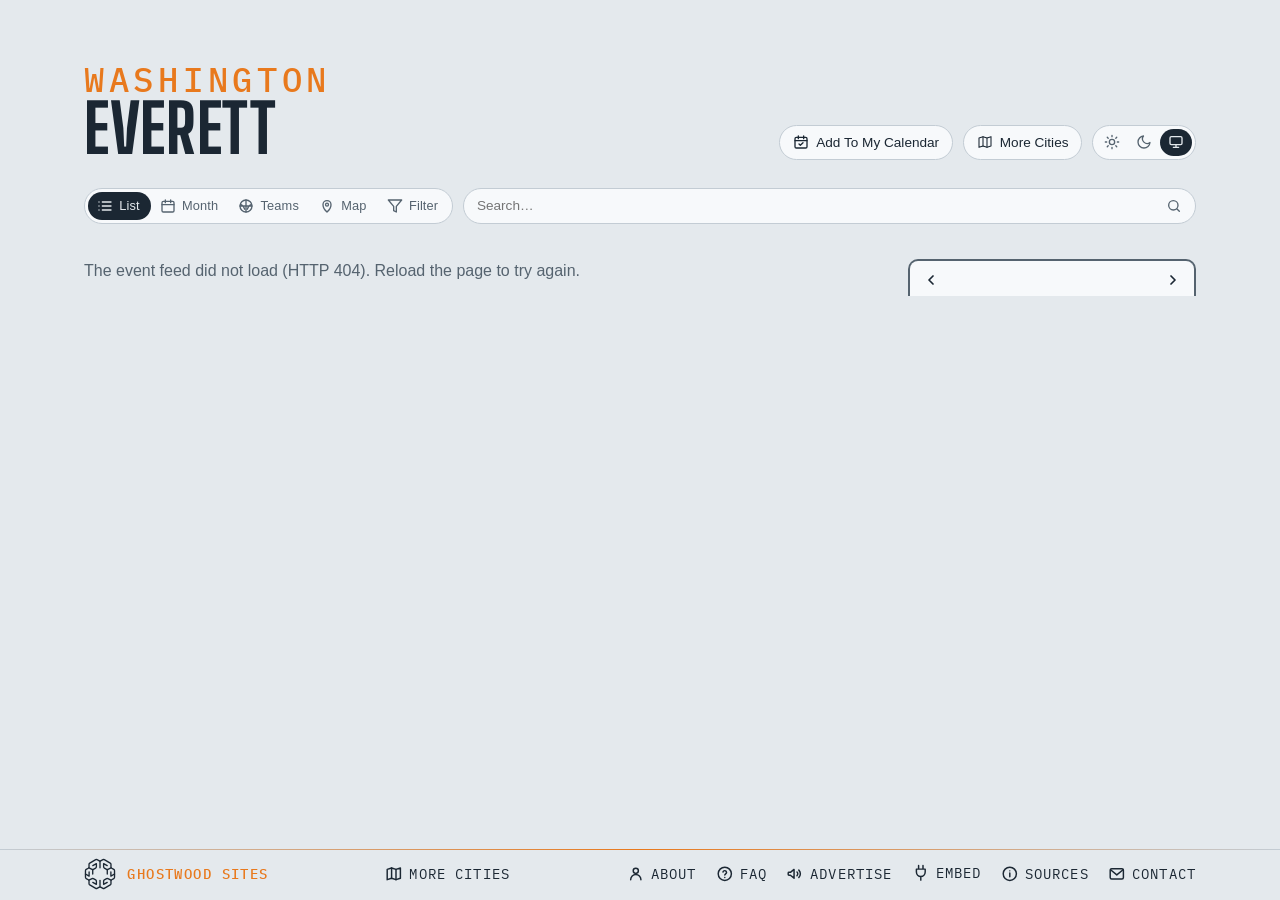
==== commit 24a7de09: "Footer: a Contact item after Sources, mailto hello@here.events Co-Authored-By: Claude Opus 5.5 <nore" ====
--- a/site/index.html
+++ b/site/index.html
@@ -398,6 +398,11 @@
     <svg viewBox="0 0 24 24" fill="none" stroke="currentColor" stroke-width="2" stroke-linecap="round" stroke-linejoin="round" aria-hidden="true"><circle cx="12" cy="12" r="9"/><path d="M12 11v5M12 8h.01"/></svg>
     <span>Sources</span>
   </a>
+  <!-- write to us: a mailto link after Sources (Steve, 2026-11-05: "adda contact item, it will be a mail to link … (i.e. not steve@)") -->
+  <a class="foot-link" id="contact" href="mailto:hello@here.events" title="Write to here.events">
+    <svg viewBox="0 0 24 24" fill="none" stroke="currentColor" stroke-width="2" stroke-linecap="round" stroke-linejoin="round" aria-hidden="true"><rect x="3" y="5" width="18" height="14" rx="2"/><path d="M3.5 6.5l8.5 7 8.5-7"/></svg>
+    <span>Contact</span>
+  </a>
   <details class="share" id="embed">
     <summary>
       <svg class="plug" viewBox="0 0 24 24" fill="none" stroke="currentColor" stroke-width="2" stroke-linecap="round" stroke-linejoin="round" aria-hidden="true"><path d="M9 2v5M15 2v5M6 7h12v4a6 6 0 0 1-12 0V7zM12 17v5"/></svg>
@@ -454,9 +459,8 @@
     <div class="sheet-actions">
       <!-- order: the short chips first so they share a line, the long venue link after (Steve, 2026-09-15) -->
       <a id="sheetTickets" class="btn-cal" href="#" target="_blank" rel="noopener">Tickets</a>
-      <!-- the plain way to hide a club's home games (2026-09-20); an Undo toast follows. The venue's own Only / Hide
-           chips went 2026-10-26 (Steve: only Tickets and the venue link); the filter panel still has both -->
-      <button id="sheetHideTeam" class="chip" type="button" title="Hide this club's home games" hidden></button>
+      <!-- the venue's own Only / Hide chips went 2026-10-26 (Steve: only Tickets and the venue link) and the club's
+           Hide chip 2026-11-01 (Season stays); the filter panel still hides either -->
       <button id="sheetTeam" class="chip" type="button" title="This club's whole season in the Teams view" hidden></button>
       <a id="sheetVenueLink" class="chip" href="#" target="_blank" rel="noopener"></a>
       <button id="sheetClose" class="chip" type="button">Close</button>
--- a/site/styles.css
+++ b/site/styles.css
@@ -985,6 +985,7 @@
 footer .foot-link { order: 1; } /* Advertise, Embed, Sources */
 footer #embed { order: 2; }
 footer #sources { order: 3; } /* a page link since 2026-10-29, still last on the row */
+footer #contact { order: 4; } /* the mailto, after Sources (2026-11-05) */
 /* the Advertise link: dressed as the Sources / Embed labels, after them */
 footer .foot-link { position: relative; top: -.5px; display: inline-flex; align-items: center; gap: .4rem; /* measured half a pixel under its neighbours' labels (Steve, 2026-09-15) */ font-family: var(--mono); font-size: .9rem; text-transform: uppercase; letter-spacing: .08em; color: var(--ink); text-decoration: none; padding: .2rem 0; white-space: nowrap; }
 footer .foot-link:hover { color: var(--ink-soft); }
@@ -1971,6 +1972,7 @@
 .lm-road { fill: none; stroke: var(--road); stroke-linecap: round; stroke-linejoin: round; stroke-width: calc(var(--u, 1) * .6); opacity: .45; }
 .lm-road-primary, .lm-road-trunk { stroke-width: calc(var(--u, 1) * .9); opacity: .6; }
 .lm-road-motorway { stroke-width: calc(var(--u, 1) * 1.5); opacity: .8; }
+.lm-boundary { fill: none; stroke: var(--lm-dot); stroke-width: calc(var(--u, 1) * 1.3); stroke-dasharray: calc(var(--u, 1) * 6) calc(var(--u, 1) * 3.5); stroke-linecap: round; stroke-linejoin: round; opacity: .7; pointer-events: none; } /* the city's or neighbourhood's own line (build-local-map.mjs `boundary`): dashed, the map dots' orange, over the roads and under the labels and pins */
 .lm-town { font-family: var(--mono); font-weight: 500; letter-spacing: .08em; text-transform: uppercase; fill: var(--ink-soft); paint-order: stroke; stroke: var(--mist); stroke-width: calc(var(--u, 1) * 3); stroke-linejoin: round; pointer-events: none; }
 .lm-town-dot { fill: var(--ink-soft); }
 .lm-water-name { font-family: var(--body); font-style: italic; letter-spacing: .04em; fill: color-mix(in srgb, var(--ink) 55%, #4da3f0); pointer-events: none; }
@@ -1995,13 +1997,19 @@
 .lm-zoom button[data-z="me"] { margin-top: .3rem; } /* the crosshair: the visitor's own spot, a little apart from the zoom */
 .lm-zoom button.is-busy { opacity: .5; cursor: progress; }
 .lm-zoom button[aria-pressed="true"] { color: #2f7fd6; border-color: #2f7fd6; }
-.lm-city { cursor: pointer; }
-.lm-city-dot { fill: #1f8a4c; stroke: #fff; stroke-width: calc(var(--u, 1) * 1.5); }
-.lm-sign-board { fill: #0f7a45; stroke: #fff; stroke-width: calc(var(--u, 1) * 1); } /* one thin white line as the board's edge (Steve, 2026-10-26: 'the white border should actually be the border') */
-.lm-sign-hit { fill: #fff; opacity: 0; }
-.lm-city:hover .lm-sign-hit, .lm-city:focus-visible .lm-sign-hit { opacity: .14; }
-.lm-sign-name, .lm-sign-mi { font-family: var(--body); font-weight: 700; letter-spacing: .01em; fill: #fff; pointer-events: none; }
-.lm-sign-name { letter-spacing: .03em; }
+.lm-zoom button[data-z="cities"] { margin-top: .3rem; } /* Switch City (and Switch Neighbourhood under it): the other sites, a little apart from the zoom — in place of the green signposts (Steve, 2026-10-31) */
+.lm-zoom button[aria-expanded="true"] { color: var(--ink); border-color: var(--ink); }
+.lm-switch .lm-sw-list { list-style: none; margin: .1rem 0 .35rem; padding: 0; }
+.lm-switch .lm-sw-row { display: flex; align-items: baseline; gap: .55rem; padding: .45rem .1rem; border-top: 1px solid var(--line); color: var(--ink); text-decoration: none; font: 500 .9rem/1.25 var(--body); }
+.lm-switch li:first-child .lm-sw-row { border-top: 0; }
+.lm-switch a.lm-sw-row:hover .lm-sw-name, .lm-switch a.lm-sw-row:focus-visible .lm-sw-name { text-decoration: underline; text-underline-offset: .15em; }
+.lm-switch .lm-sw-name { flex: 1; min-width: 0; overflow: hidden; text-overflow: ellipsis; white-space: nowrap; }
+.lm-switch .lm-sw-tag { flex: none; font-family: var(--mono); font-size: .62rem; letter-spacing: .08em; text-transform: uppercase; color: var(--ink-soft); }
+.lm-switch .lm-sw-far { flex: none; font-family: var(--mono); font-size: .72rem; letter-spacing: .04em; color: var(--ink-soft); }
+.lm-switch .is-here .lm-sw-row { font-weight: 700; }
+.lm-switch .is-here .lm-sw-row::after { content: '✓'; flex: none; color: var(--ink-soft); }
+.lm-caption .lm-reset { font: inherit; letter-spacing: inherit; text-transform: inherit; color: var(--ink); background: none; border: 0; border-bottom: 1px solid currentColor; border-radius: 0; padding: 0; cursor: pointer; } /* the filters leave nothing on the map: one tap back to the default (Steve, 2026-10-31) */
+.lm-caption .lm-reset[hidden] { display: none; }
 .lm-me-dot { fill: #2f7fd6; stroke: var(--mist); stroke-width: calc(var(--u, 1) * 2); }
 .lm-me-acc { fill: #2f7fd6; fill-opacity: .14; stroke: #2f7fd6; stroke-opacity: .45; stroke-width: calc(var(--u, 1) * .8); animation: lm-pulse 2.4s ease-out infinite; transform-box: fill-box; transform-origin: center; }
 @keyframes lm-pulse { 0% { fill-opacity: .22; } 100% { fill-opacity: .08; } }
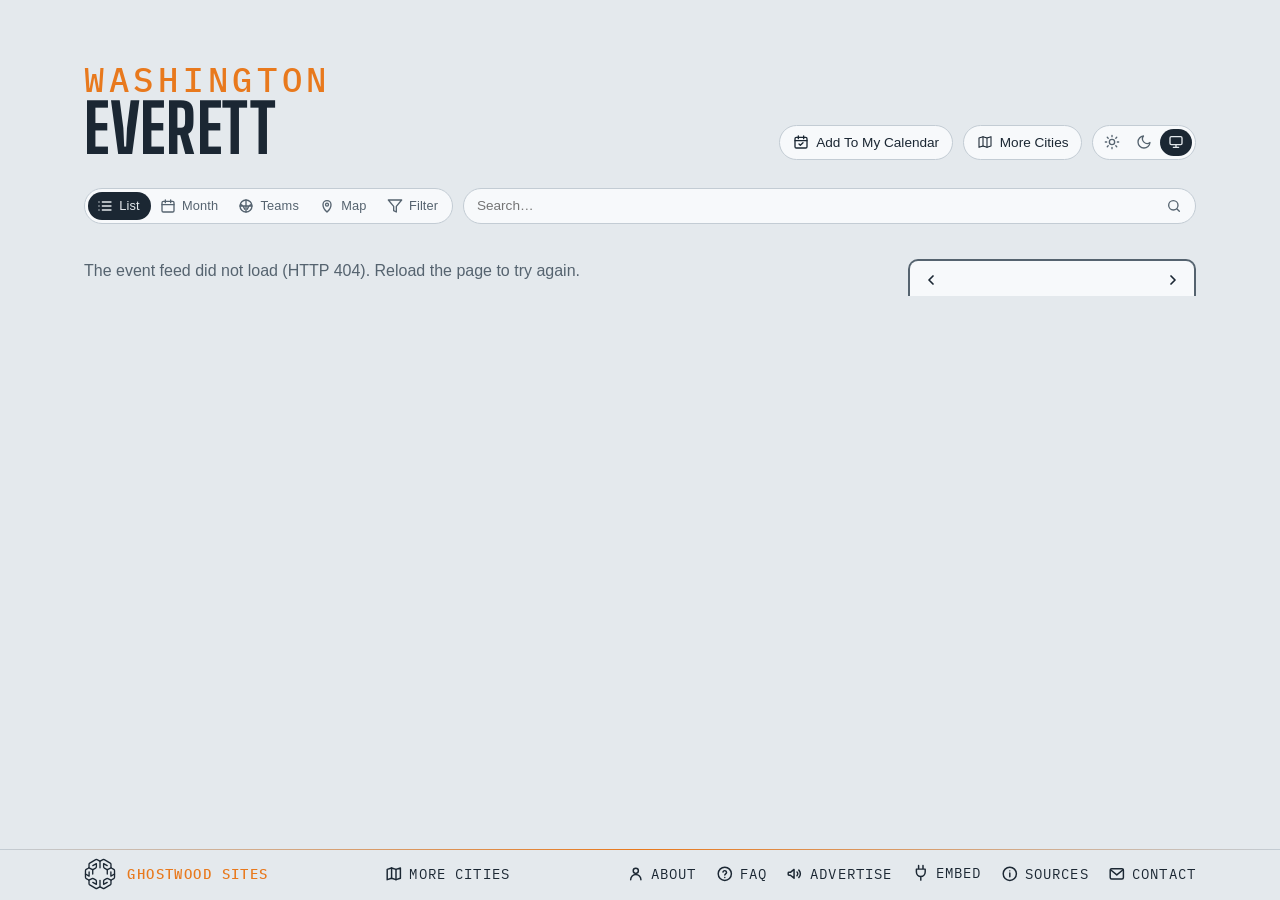
==== commit 1ec9c262: "AdSense: the site tag on this site, so the here.events review reaches the calendars Co-Authored-By: " ====
--- a/site/index.html
+++ b/site/index.html
@@ -27,6 +27,7 @@
   gtag('js', new Date());
   gtag('config', 'G-BTQFXS68HN');
 </script>
+<script async src="https://pagead2.googlesyndication.com/pagead/js/adsbygoogle.js?client=ca-pub-4058649258846072" crossorigin="anonymous"></script>
 <title>Everett Events — arena, ballpark &amp; waterfront</title>
 <meta name="description" content="What's on in Everett, WA — Angel of the Winds Arena, Funko Field, APEX Everett, and the waterfront. Calendar, iCal feed, and embeddable widget.">
 <!-- the site's own address (everett.here.events since 2026-10-10) and what a shared link shows: name and line (no share card yet — lqa's is drawn from its masthead picture, which this site hasn't got) -->
--- a/site/styles.css
+++ b/site/styles.css
@@ -412,6 +412,10 @@
 .fp-preset { font-size: .8rem; padding: .4em .85em; min-height: 2rem; }
 .fp-preset:hover { border-color: var(--ink-soft); }
 .fp-preset.is-on { background: var(--ink); color: var(--sky); border-color: var(--ink); }
+/* the panel's foot: Apply, pinned to the bottom edge while the panel scrolls (2026-11-05) */
+.fp-foot { position: sticky; bottom: -1rem; z-index: 1; display: flex; justify-content: flex-end; margin: 1.1rem -1.1rem -1rem; padding: .7rem 1.1rem; background: var(--mist); border-top: 1px solid var(--line); }
+.fp-foot .fp-apply { font-size: .9rem; font-weight: 600; padding: .45em 1.6em; min-height: 2.25rem; background: var(--ink); color: var(--sky); border-color: var(--ink); }
+.fp-foot .fp-apply:hover { background: color-mix(in srgb, var(--ink) 85%, var(--sky)); }
 .fp-group h3 {
   white-space: nowrap; /* never wraps (Steve, 2026-09-22) */
   font-family: var(--mono); font-size: .68rem; text-transform: uppercase;
@@ -876,6 +880,7 @@
 .pop-filter { display: flex; justify-content: center; gap: .5em; align-items: center; cursor: pointer; font-weight: 600; font-size: .88rem; margin: 0 0 .8rem; }
 .pop-filter input { accent-color: var(--ink); }
 .pop-filter[hidden] { display: none; } /* an author display beats the hidden attribute: say it outright (Teams mode has no filter to include) */
+.pop-filter-note { margin: -.45rem 0 .9rem; font-size: .68rem; } /* the filter row's footnote: the calendar keeps the filters it was added with (2026-11-05) */
 
 /* ---- share / embed: a <details> in the footer that opens UPWARD, its body
    floating over the list ---- */
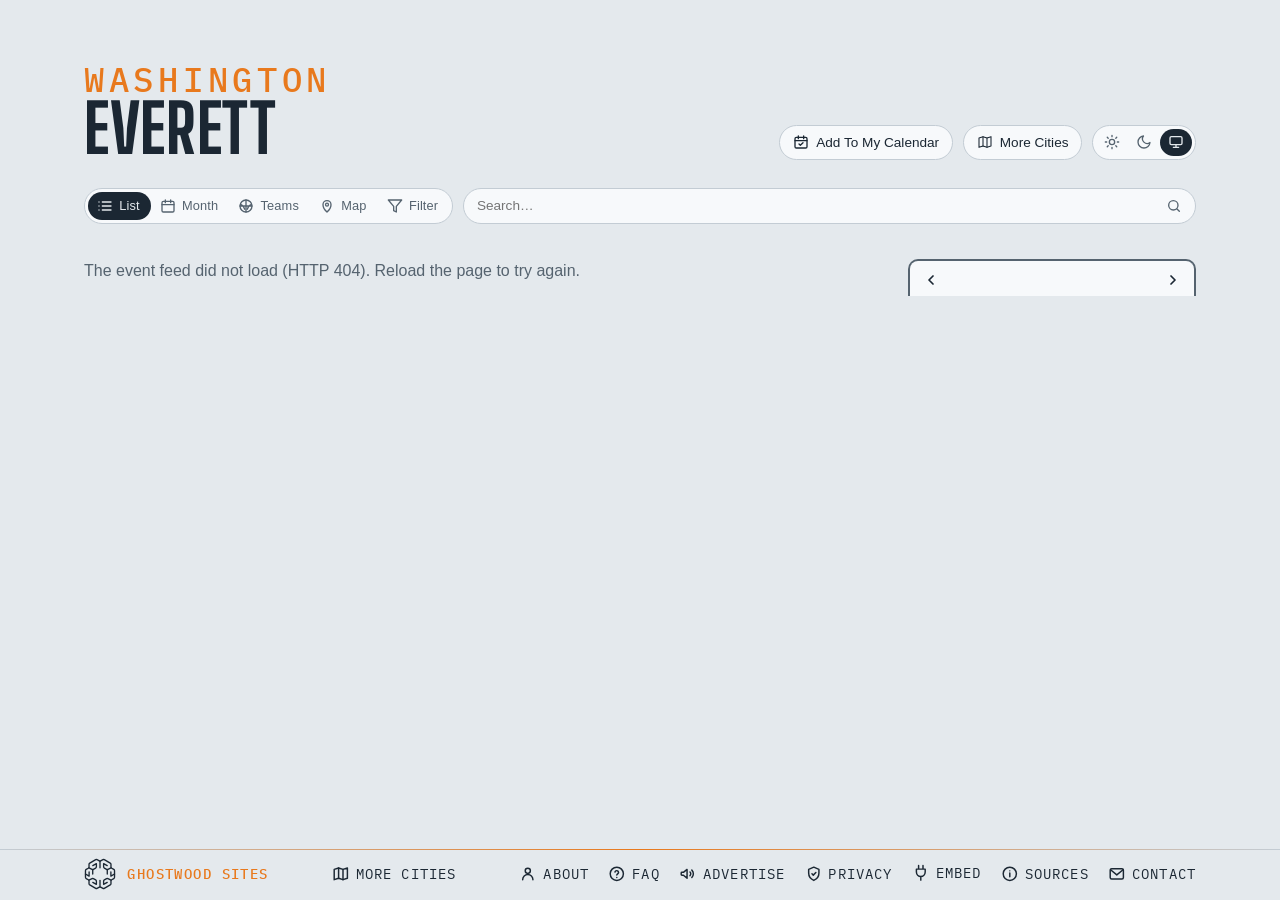
==== commit f3e462a5: "Footer: a Privacy link to here.events/privacy/; About and FAQ name AdSense instead of "no ads that f" ====
--- a/site/index.html
+++ b/site/index.html
@@ -404,6 +404,10 @@
     <svg viewBox="0 0 24 24" fill="none" stroke="currentColor" stroke-width="2" stroke-linecap="round" stroke-linejoin="round" aria-hidden="true"><rect x="3" y="5" width="18" height="14" rx="2"/><path d="M3.5 6.5l8.5 7 8.5-7"/></svg>
     <span>Contact</span>
   </a>
+  <a class="foot-link" id="privacy" href="https://here.events/privacy/" title="Cookies, analytics and ads">
+    <svg viewBox="0 0 24 24" fill="none" stroke="currentColor" stroke-width="2" stroke-linecap="round" stroke-linejoin="round" aria-hidden="true"><path d="M12 3l7 3v5c0 4.5-3 8.3-7 10-4-1.7-7-5.5-7-10V6l7-3z"/><path d="M9.5 12l1.8 1.8 3.5-3.6"/></svg>
+    <span>Privacy</span>
+  </a>
   <details class="share" id="embed">
     <summary>
       <svg class="plug" viewBox="0 0 24 24" fill="none" stroke="currentColor" stroke-width="2" stroke-linecap="round" stroke-linejoin="round" aria-hidden="true"><path d="M9 2v5M15 2v5M6 7h12v4a6 6 0 0 1-12 0V7zM12 17v5"/></svg>
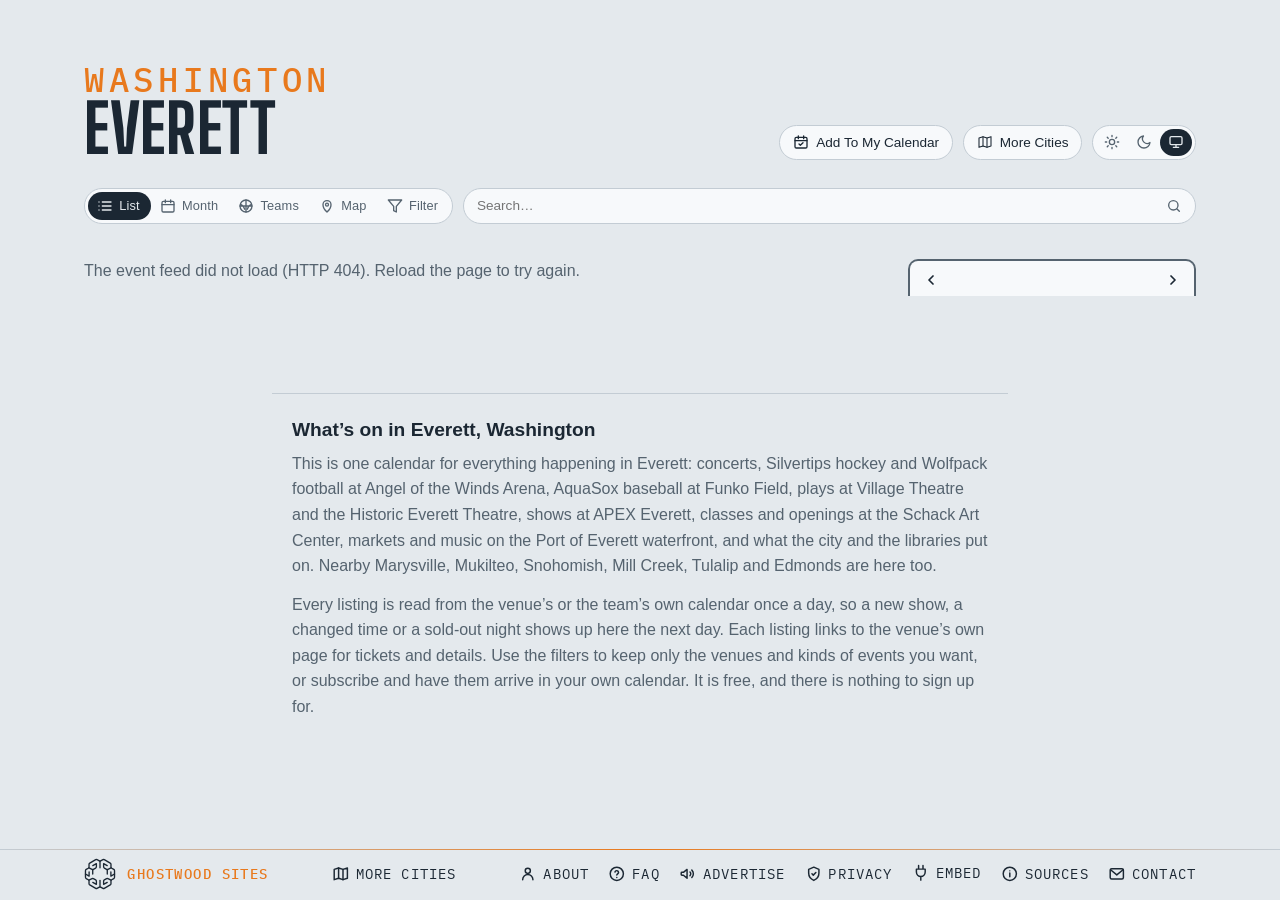
==== commit 53b3529d: "Venue and team pages, events printed in the page, new title and intro Co-Authored-By: Claude Fable 5" ====
--- a/site/index.html
+++ b/site/index.html
@@ -28,13 +28,13 @@
   gtag('config', 'G-BTQFXS68HN');
 </script>
 <script async src="https://pagead2.googlesyndication.com/pagead/js/adsbygoogle.js?client=ca-pub-4058649258846072" crossorigin="anonymous"></script>
-<title>Everett Events — arena, ballpark &amp; waterfront</title>
-<meta name="description" content="What's on in Everett, WA — Angel of the Winds Arena, Funko Field, APEX Everett, and the waterfront. Calendar, iCal feed, and embeddable widget.">
+<title>Everett, WA Events Calendar: Concerts, Games and Things to Do</title>
+<meta name="description" content="Everett, WA events in one calendar: concerts and Silvertips hockey at Angel of the Winds Arena, AquaSox baseball at Funko Field, theatre, art, the waterfront and the libraries. Updated every day.">
 <!-- the site's own address (everett.here.events since 2026-10-10) and what a shared link shows: name and line (no share card yet — lqa's is drawn from its masthead picture, which this site hasn't got) -->
 <link rel="canonical" href="https://everett.here.events/">
 <meta property="og:type" content="website">
 <meta property="og:site_name" content="Everett Events">
-<meta property="og:title" content="Everett Events">
+<meta property="og:title" content="Everett, WA Events Calendar">
 <meta property="og:description" content="What's on in Everett — the arena, Funko Field, APEX, the waterfront and the downtown bars, with the home teams' seasons.">
 <meta property="og:url" content="https://everett.here.events/">
 <meta property="og:image" content="https://everett.here.events/share.png">
@@ -359,6 +359,12 @@
 <!-- a word after hiding something from the sheet, with Undo (app.js toast) -->
 <div id="toast" class="toast" role="status" aria-live="polite" hidden><span id="toastText"></span><button id="toastUndo" type="button">Undo</button></div>
 
+<section class="site-intro" aria-label="About this calendar">
+  <h2>What’s on in Everett, Washington</h2>
+  <p>This is one calendar for everything happening in Everett: concerts, Silvertips hockey and Wolfpack football at Angel of the Winds Arena, AquaSox baseball at Funko Field, plays at Village Theatre and the Historic Everett Theatre, shows at APEX Everett, classes and openings at the Schack Art Center, markets and music on the Port of Everett waterfront, and what the city and the libraries put on. Nearby Marysville, Mukilteo, Snohomish, Mill Creek, Tulalip and Edmonds are here too.</p>
+  <p>Every listing is read from the venue’s or the team’s own calendar once a day, so a new show, a changed time or a sold-out night shows up here the next day. Each listing links to the venue’s own page for tickets and details. Use the filters to keep only the venues and kinds of events you want, or subscribe and have them arrive in your own calendar. It is free, and there is nothing to sign up for.</p>
+</section>
+
 <!-- pinned to the bottom edge; Sources (the info mark) and Embed open upward from it,
      floating over the list -->
 <footer>
--- a/site/styles.css
+++ b/site/styles.css
@@ -1005,6 +1005,26 @@
 .ad-page p, .ad-page li { color: var(--ink-soft); line-height: 1.55; }
 .ad-page ul { padding-left: 1.2rem; }
 .ad-page .ad-lead { font-size: 1.1rem; color: var(--ink); }
+.updated { margin: 1rem 0 -.6rem; font-family: var(--mono); font-size: .72rem; letter-spacing: .08em; text-transform: uppercase; color: var(--ink-soft); }
+.updated a { color: var(--ink); }
+body:has(#mapView:not([hidden])) .updated { display: none; }
+.site-intro { max-width: 46rem; margin: 3rem auto 2rem; padding: 1.5rem 1.25rem 0; border-top: 1px solid var(--line); }
+.site-intro h2 { font: 700 1.2rem/1.2 var(--body); margin: 0 0 .6rem; }
+.site-intro p { color: var(--ink-soft); line-height: 1.6; margin: 0 0 .8rem; }
+@media print { .site-intro { display: none; } }
+.vp-page .eyebrow a, .masthead .eyebrow a { text-decoration: none; }
+.vp-list { list-style: none; padding: 0; margin: 0 0 1rem; }
+.vp-list li { display: grid; grid-template-columns: 11.5rem minmax(0, 1fr); gap: .9rem; padding: .5rem 0; border-top: 1px solid var(--line); }
+.vp-list time, .vp-index span { font-family: var(--mono); font-size: .78rem; color: var(--ink-soft); padding-top: .2em; }
+.vp-list a { color: var(--ink); font-weight: 600; text-decoration-color: var(--line); }
+.vp-list em { font-style: normal; font-family: var(--mono); font-size: .72rem; text-transform: uppercase; letter-spacing: .06em; color: var(--gold); margin-left: .4rem; }
+.vp-list small { display: block; font-size: .85rem; color: var(--ink-soft); }
+.vp-index li { grid-template-columns: minmax(0, 1fr) auto; }
+.vp-links { line-height: 1.9; }
+.vp-links a { color: var(--ink); }
+@media (max-width: 640px) { .vp-list li { grid-template-columns: minmax(0, 1fr); gap: .1rem; } .vp-index li { grid-template-columns: minmax(0, 1fr) auto; gap: .9rem; } }
+.ad-page .ad-revised { margin-top: 2rem; font-family: var(--mono); font-size: .72rem; letter-spacing: .08em; text-transform: uppercase; }
+.ad-page .ad-revised + .ad-back { margin-top: .6rem; }
 .ad-page .ad-back { display: inline-block; margin-top: 2rem; font-family: var(--mono); font-size: .8rem; text-transform: uppercase; letter-spacing: .08em; color: var(--ink); }
 footer .share summary { font-size: .9rem; white-space: nowrap; }
 .foot-inner.is-tight .share summary span, .foot-inner.is-tighter .gw-credit {
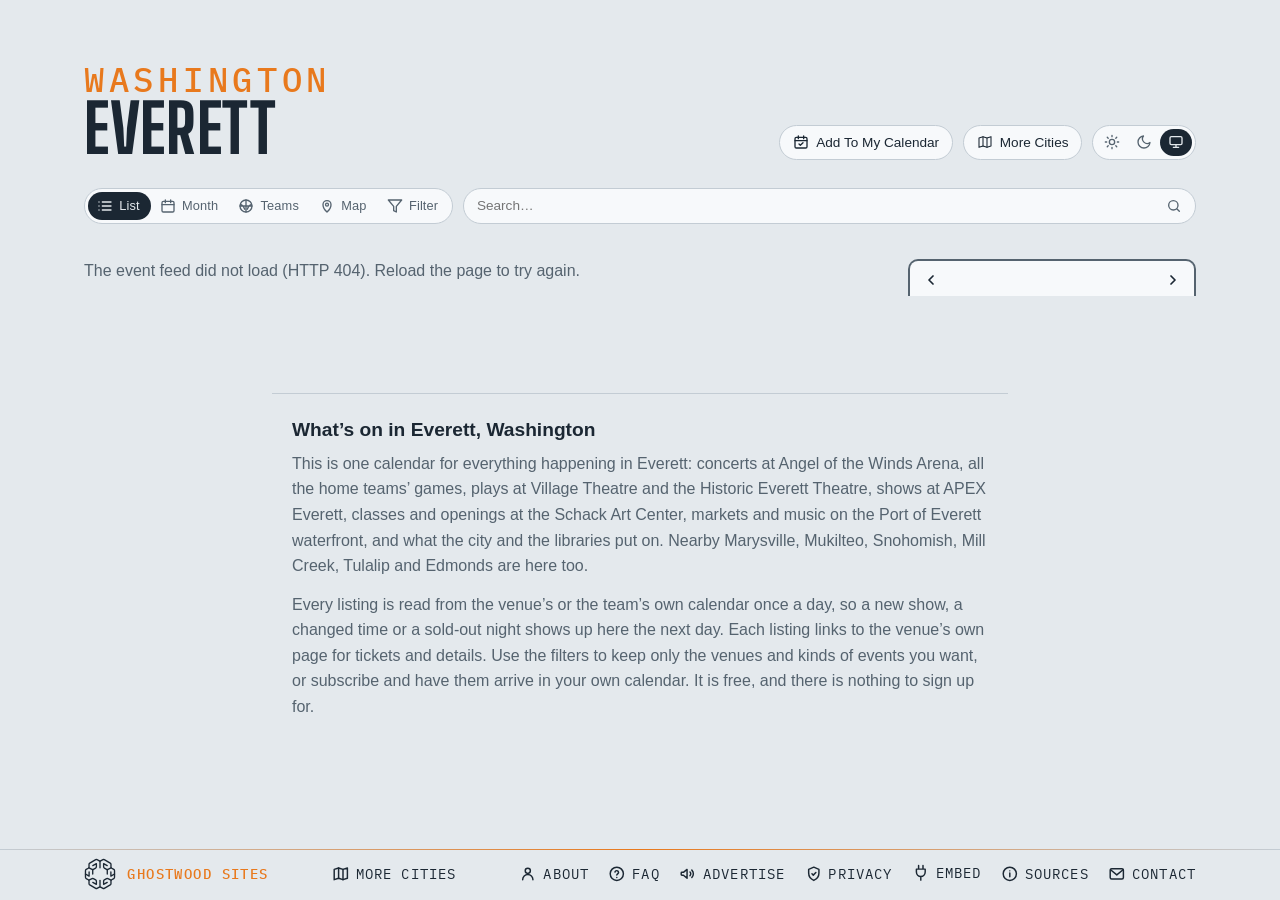
==== commit fbfca6e1: "Intro: all the home teams, not each by name Co-Authored-By: Claude Fable 5.2 <noreply@anthropic.com>" ====
--- a/site/index.html
+++ b/site/index.html
@@ -361,7 +361,7 @@
 
 <section class="site-intro" aria-label="About this calendar">
   <h2>What’s on in Everett, Washington</h2>
-  <p>This is one calendar for everything happening in Everett: concerts, Silvertips hockey and Wolfpack football at Angel of the Winds Arena, AquaSox baseball at Funko Field, plays at Village Theatre and the Historic Everett Theatre, shows at APEX Everett, classes and openings at the Schack Art Center, markets and music on the Port of Everett waterfront, and what the city and the libraries put on. Nearby Marysville, Mukilteo, Snohomish, Mill Creek, Tulalip and Edmonds are here too.</p>
+  <p>This is one calendar for everything happening in Everett: concerts at Angel of the Winds Arena, all the home teams’ games, plays at Village Theatre and the Historic Everett Theatre, shows at APEX Everett, classes and openings at the Schack Art Center, markets and music on the Port of Everett waterfront, and what the city and the libraries put on. Nearby Marysville, Mukilteo, Snohomish, Mill Creek, Tulalip and Edmonds are here too.</p>
   <p>Every listing is read from the venue’s or the team’s own calendar once a day, so a new show, a changed time or a sold-out night shows up here the next day. Each listing links to the venue’s own page for tickets and details. Use the filters to keep only the venues and kinds of events you want, or subscribe and have them arrive in your own calendar. It is free, and there is nothing to sign up for.</p>
 </section>
 
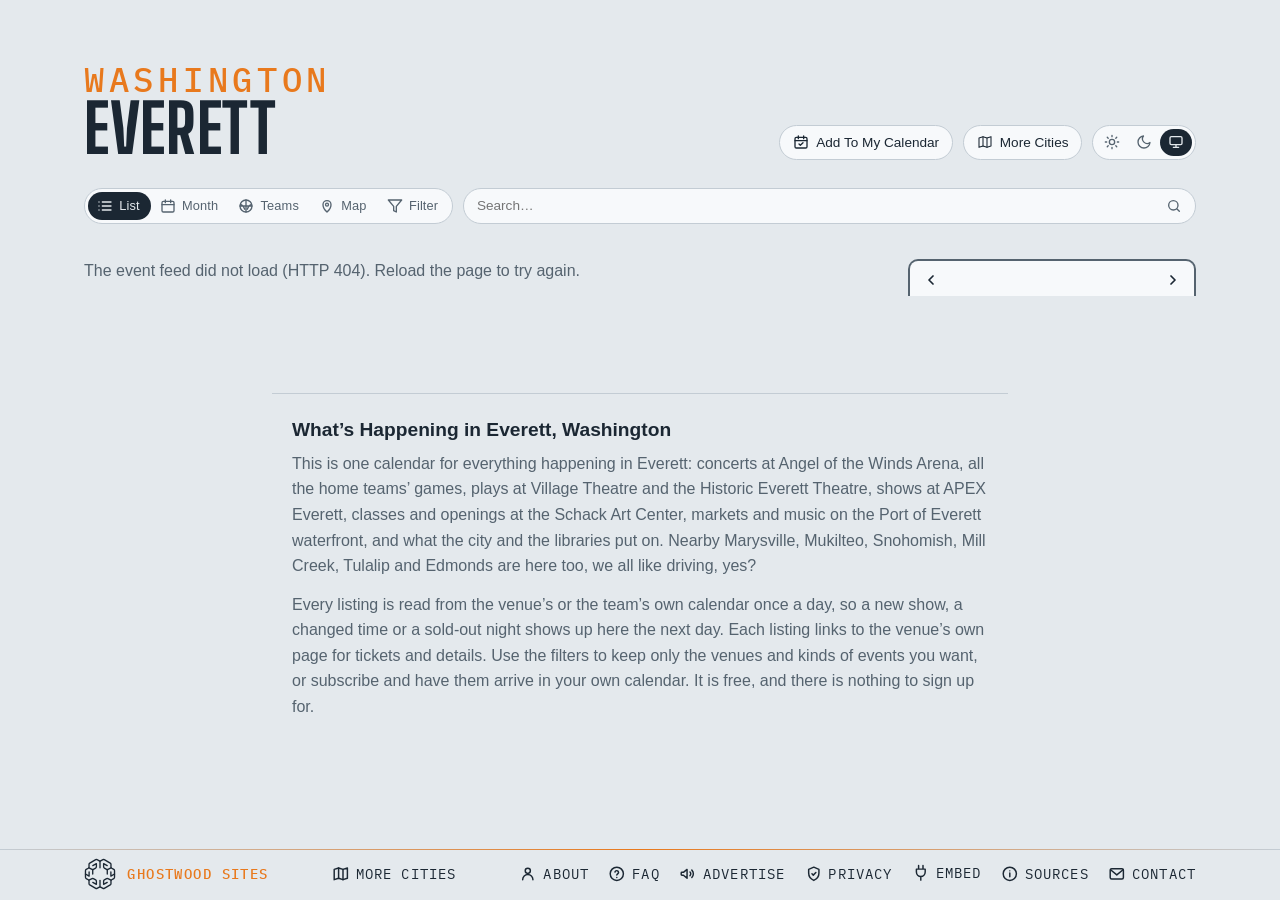
==== commit e1141ae8: "Intro: Steve's edits Co-Authored-By: Claude Fable 5.2 <noreply@anthropic.com> Claude-Session: https:" ====
--- a/site/index.html
+++ b/site/index.html
@@ -360,8 +360,8 @@
 <div id="toast" class="toast" role="status" aria-live="polite" hidden><span id="toastText"></span><button id="toastUndo" type="button">Undo</button></div>
 
 <section class="site-intro" aria-label="About this calendar">
-  <h2>What’s on in Everett, Washington</h2>
-  <p>This is one calendar for everything happening in Everett: concerts at Angel of the Winds Arena, all the home teams’ games, plays at Village Theatre and the Historic Everett Theatre, shows at APEX Everett, classes and openings at the Schack Art Center, markets and music on the Port of Everett waterfront, and what the city and the libraries put on. Nearby Marysville, Mukilteo, Snohomish, Mill Creek, Tulalip and Edmonds are here too.</p>
+  <h2>What’s Happening in Everett, Washington</h2>
+  <p>This is one calendar for everything happening in Everett: concerts at Angel of the Winds Arena, all the home teams’ games, plays at Village Theatre and the Historic Everett Theatre, shows at APEX Everett, classes and openings at the Schack Art Center, markets and music on the Port of Everett waterfront, and what the city and the libraries put on. Nearby Marysville, Mukilteo, Snohomish, Mill Creek, Tulalip and Edmonds are here too, we all like driving, yes?</p>
   <p>Every listing is read from the venue’s or the team’s own calendar once a day, so a new show, a changed time or a sold-out night shows up here the next day. Each listing links to the venue’s own page for tickets and details. Use the filters to keep only the venues and kinds of events you want, or subscribe and have them arrive in your own calendar. It is free, and there is nothing to sign up for.</p>
 </section>
 
